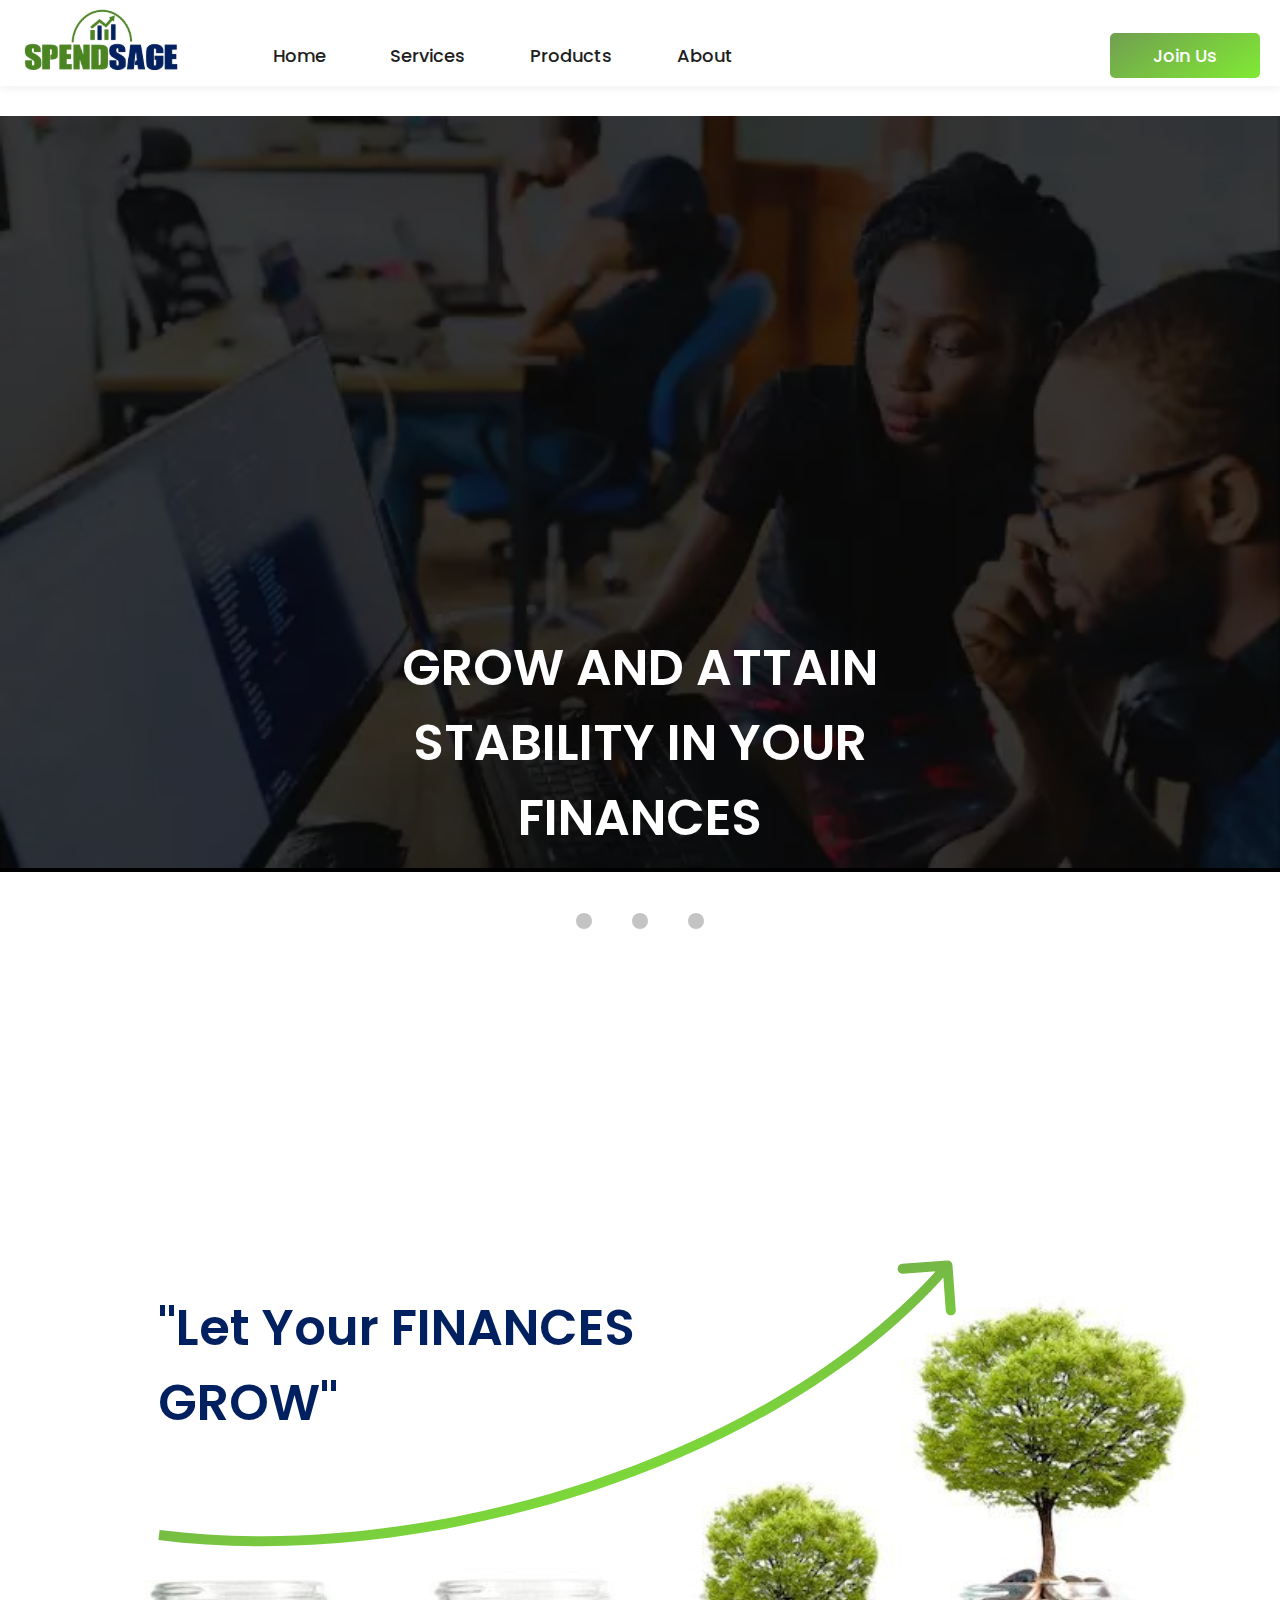
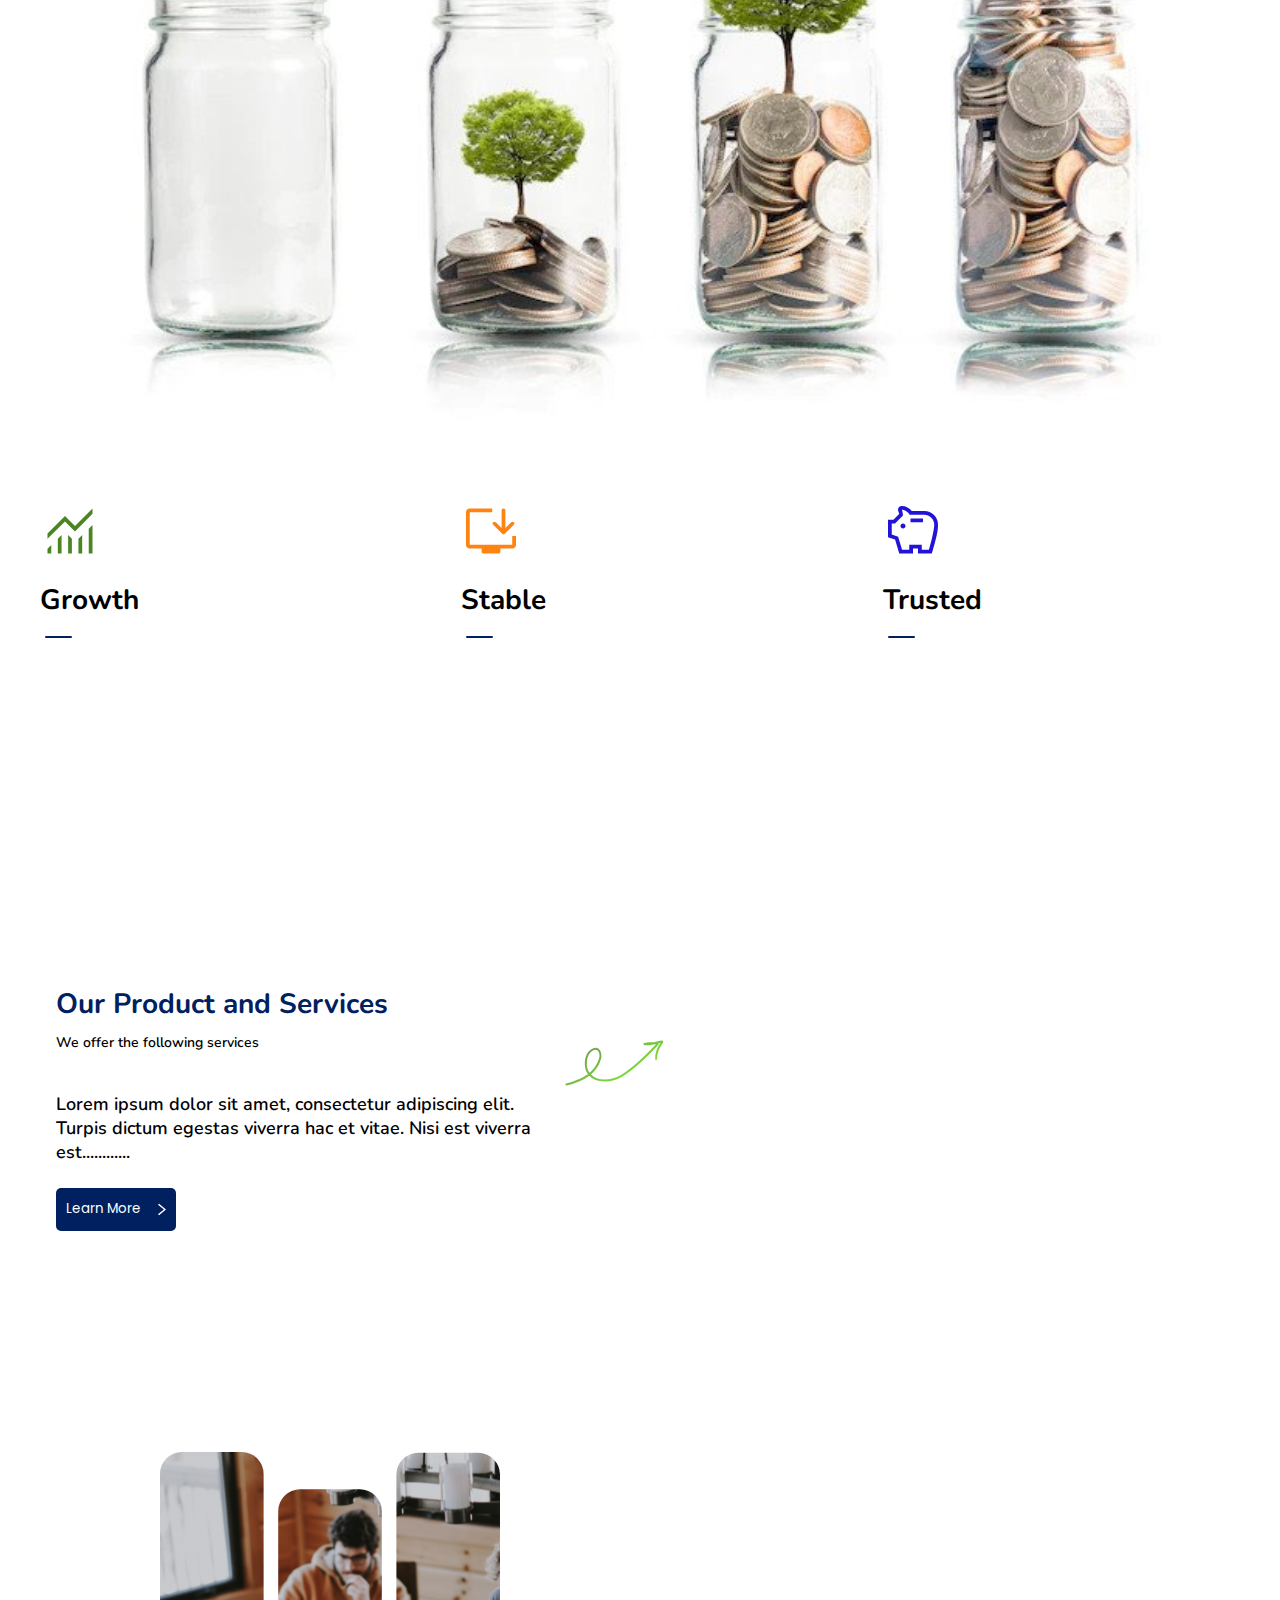
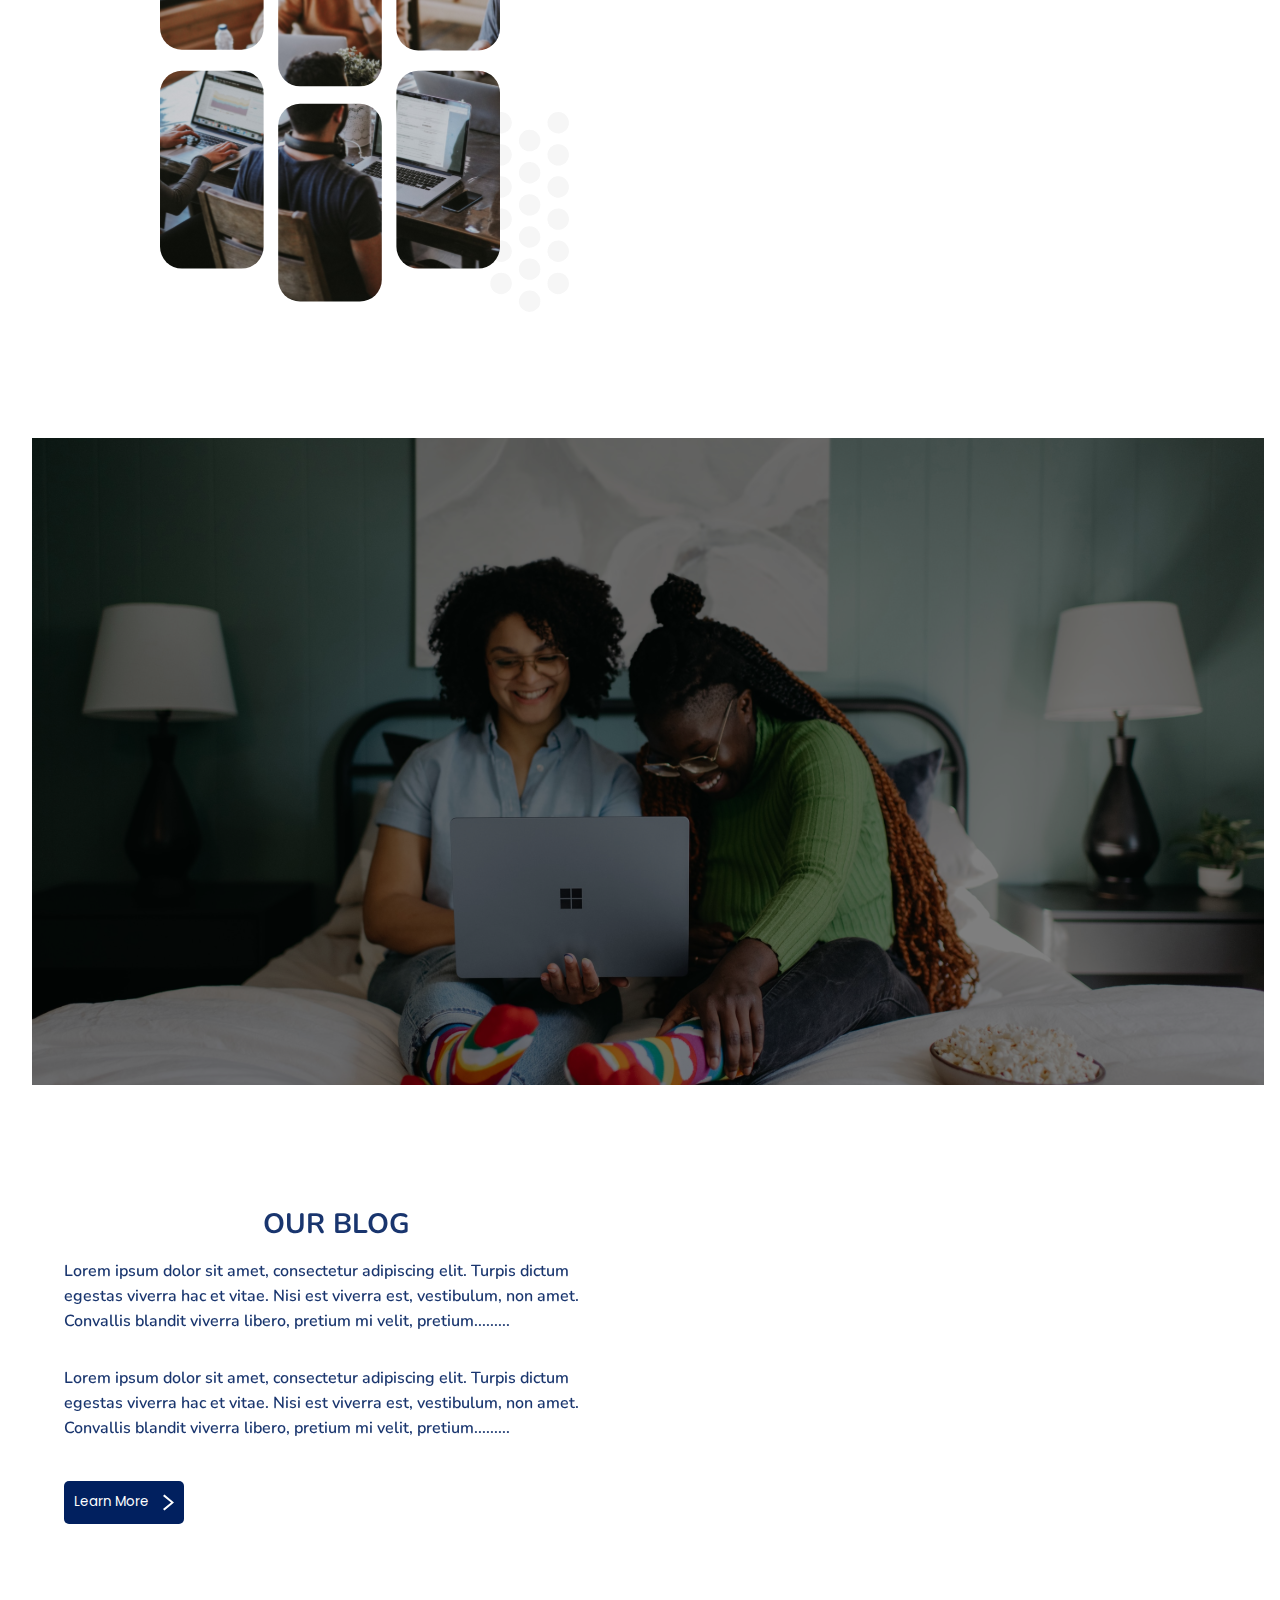
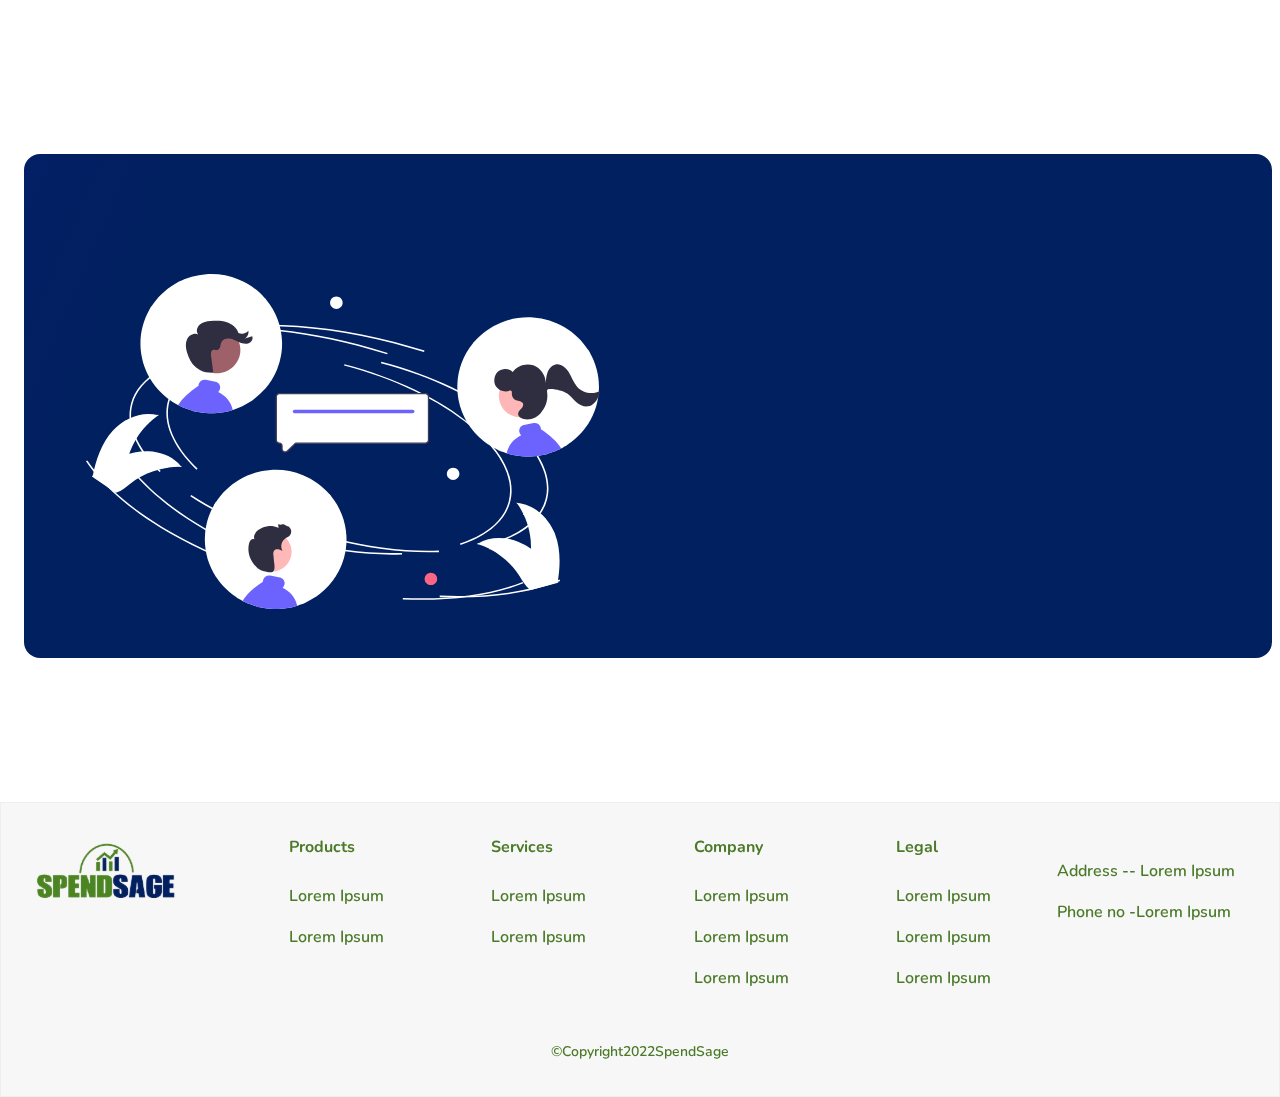
==== index.html @ b1bd59e9 "optimizations on image"" ====
<!DOCTYPE html>
<html lang="en">
  <head>
    <meta charset="UTF-8" />
    <meta http-equiv="X-UA-Compatible" content="IE=edge" />
    <meta name="viewport" content="width=device-width, initial-scale=1.0" />
    <meta name="description" content="Spendsage,
    A financial education and tech startup">

    <title>Home</title>
    <!-- favicon here -->
    <!-- <link
      rel="icon"
      type="image/png"
      sizes="32x32"
      href="./images/favicon-32x32.png"
    /> -->
    <link rel="stylesheet" href="./static/home/style.css" />
    <link rel="stylesheet" href="./static/base.css" />
    <link rel="preconnect" href="https://fonts.googleapis.com" />
    <link rel="preconnect" href="https://fonts.gstatic.com" crossorigin />
    <link
      href="https://fonts.googleapis.com/css2?family=Nunito:wght@400;500;600;700;800&family=Poppins:wght@400;500;600;700;800&display=swap"
      rel="stylesheet"
    />
    <link
      rel="stylesheet"
      href="https://cdnjs.cloudflare.com/ajax/libs/font-awesome/6.1.1/css/all.min.css"
      integrity="sha512-KfkfwYDsLkIlwQp6LFnl8zNdLGxu9YAA1QvwINks4PhcElQSvqcyVLLD9aMhXd13uQjoXtEKNosOWaZqXgel0g=="
      crossorigin="anonymous"
      referrerpolicy="no-referrer"
    />
  </head>
  <body class="">
    <header class="" id="header">
      <nav class="desktop desktop-nav">
        <div class="header">
          <a href="#" class=""
            ><img src="./static/assets/logo-desktop.svg" alt="logo"
          /></a>
          <div class="desktop-links">
            <div class="a-links">
              <a href="#" class="">Home</a>
              <a href="#" class="dropdown-desktop services" onclick="showUnderServices()">
                Services
                <i class="fa-solid fa-angle-down"></i>
              </a>
              <a href="#" class="dropdown-desktop products" onclick="showUnderProducts()">
                Products
                <i class="fa-solid fa-angle-down"></i>
              </a>
              <a href="./about/about.html" class="">About</a>
            </div>
            <div class="desktop-btn">
              <a href="#"><button class="ripple">Join Us</button></a>
            </div>
          </div>
        </div>
      </nav>
      <nav class="mobile">
        <div class="m-logo">
          <a href="#" class="logo"
            ><img src="./static/assets/logo-mobile.svg" alt="logo"
          /></a>
        </div>
        <div class="bars">
          <svg
            width="40"
            height="40"
            viewBox="0 0 40 40"
            onclick="show()"
            fill="none"
            xmlns="http://www.w3.org/2000/svg"
            class="menu"
          >
            <path
              d="M20 30H5V26.6667H20V30ZM35 21.6667H5V18.3333H35V21.6667ZM35 13.3333H20V10H35V13.3333Z"
              fill="#01205F"
            />
          </svg>
        </div>
      </nav>
    </header>
    <main class="">
      <div class="mobile-dropdown mobile visible">
        <div class="nothing" onclick="noShow()"></div>
        <div class="dropdown-div left">
          <div class="drop-down-content">
            <div class="mobile-links">
              <div class="mobicon">
                <svg
                  width="70"
                  height="70"
                  viewBox="0 0 70 70"
                  fill="none"
                  xmlns="http://www.w3.org/2000/svg"
                >
                  <circle cx="35" cy="35" r="34.5" stroke="#fff" />
                  <path
                    d="M35.2666 33.1166C35.1 33.1 34.9 33.1 34.7166 33.1166C30.75 32.9833 27.6 29.7333 27.6 25.7333C27.6 21.65 30.9 18.3333 35 18.3333C39.0833 18.3333 42.4 21.65 42.4 25.7333C42.3833 29.7333 39.2333 32.9833 35.2666 33.1166Z"
                    stroke="#fff"
                    stroke-width="1.5"
                    stroke-linecap="round"
                    stroke-linejoin="round"
                  />
                  <path
                    d="M26.9333 39.2667C22.9 41.9667 22.9 46.3667 26.9333 49.05C31.5167 52.1167 39.0333 52.1167 43.6167 49.05C47.65 46.35 47.65 41.95 43.6167 39.2667C39.05 36.2167 31.5333 36.2167 26.9333 39.2667Z"
                    stroke="#fff"
                    stroke-width="1.5"
                    stroke-linecap="round"
                    stroke-linejoin="round"
                  />
                </svg>
                <div class="circle" onclick="noShow()">
                  <i class="fa-solid fa-xmark"></i>
                </div>
              </div>
              <div class="not">
                <div class="home">
                  <a href="#" class="">Home</a>
                </div>
                <div class="">
                  <a href="./about/about.html">About</a>
                </div>
                <div class="services">
                  <a href="#" class="dropdown-mobile">
                    Services
                    <i class="fa-solid fa-angle-down direction"></i>
                  </a>
                  <div class="under-services hide">
                    <div class="admissions">
                      <a href="#" class="dropdown-mobile">
                        Admissions
                        <i class="fa-solid fa-angle-down direction"></i>
                      </a>
                      <span class="under-admissions hide">
                        <a href="#">FreeLearn</a>
                        <a href="#">SageLearn</a>
                      </span>
                    </div>
                    <a href="#" class="dropdown-mobile">Consultancy</a>
                  </div>
                </div>
                <div class="products">
                  <a href="#" class="dropdown-mobile">
                    Products
                    <i class="fa-solid fa-angle-down direction"></i>
                  </a>
                  <span class="under-products hide">
                    <a href="#">E-Journal</a>
                    <a href="#">SaveSage</a>
                  </span>
                </div>
              </div>
              <div class="mobile-btn">
                <a href="#"><button class="ripple">Join Us</button></a>
              </div>
            </div>
          </div>
        </div>
      </div>
      <div class="desktop-services desktop desktop-dropdown hide">
        <div class="dunder-services">
          <div class="container">
            <a href="#" class=""><h4>FreeLearn</h4></a>
            <a href="#" class=""><h4>SageLearn</h4></a>
            <a href="#" class=""><h4>Consultancy</h4></a>
          </div>
        </div>
      </div>
      <div class="desktop-products desktop desktop-dropdown hide">
        <div class="dunder-products">
          <div class="container">
            <a href="#" class=""><h4>E-Journal</h4></a>
            <a href="#" class=""><h4>E-finance</h4></a>
            <a href="#" class=""><h4>More</h4></a>
          </div>
        </div>
      </div>
      <div class="main">
        
        <div class="hero desktop">
          <div class="intro">
            <h1 class="">
              GROW AND ATTAIN<br />STABILITY IN YOUR<br />
              FINANCES
            </h1>
          </div>
          <div class="slider">
            <!-- <div class="darken desktop"></div> -->
            <div class="slides">
              <input type="radio" name="radio-btn" id="radio1" />
              <input type="radio" name="radio-btn" id="radio2" />
              <input type="radio" name="radio-btn" id="radio3" />
              <!-- slide images start -->
              <div class="slide first">
                <img src="./static/assets/desktop/bg1.webp" alt="we teach finance" />
              </div>
              <div class="slide">
                <img src="./static/assets/desktop/bg2.webp" alt="confidence and stability" />
              </div>
              <div class="slide">
                <img src="./static/assets/desktop/bg3.webp" alt="growth" />
              </div>
              <!-- slide images end -->

              <!-- automatic navigation -->
              <!-- automatic naviagation end -->
            </div>
            <div class="nav-auto">
              <div class="auto-btn1"></div>
              <div class="auto-btn2"></div>
              <div class="auto-btn3"></div>
            </div>
            <!-- manual navigation starts -->
            <div class="nav-manual">
              <label for="radio1" class="manual-btn"></label>
              <label for="radio2" class="manual-btn"></label>
              <label for="radio3" class="manual-btn"></label>
            </div>
          </div>
        </div>
        <div class="m-hero mobile">
          <div class="intro">
            <h1 class="">
              GROW and ATTAIN<br />Stability in YOUR<br />
              FINANCES
            </h1>
          </div>
          <div class="m-slider">
            <div class="m-slides">
              <input type="radio" name="m-radio-btn" id="m-radio1" />
              <input type="radio" name="m-radio-btn" id="m-radio2" />
              <input type="radio" name="m-radio-btn" id="m-radio3" />
              <!-- slide images start -->
              <div class="m-slide mfirst">
                <img src="./static/assets/mobile/bg1.webp" />
              </div>
              <div class="m-slide">
                <img src="./static/assets/mobile/bg2.webp" />
              </div>
              <div class="m-slide">
                <img src="./static/assets/mobile/bg3.webp" />
              </div>
              <!-- slide images end -->

              <!-- automatic navigation -->
              <div class="m-nav-auto">
                <div class="auto-btn1"></div>
                <div class="auto-btn2"></div>
                <div class="auto-btn3"></div>
              </div>
              <!-- automatic naviagation end -->
            </div>
          </div>
        </div>
      </div>
  
      <div class="sections">
        <section class="first-sec start">
          <div class="first-section">
            <div class="text">
              <h2>
                "Let Your FINANCES <br />
                GROW"
              </h2>
            </div>
            <div class="bent-arrow">
              <svg
                width="589"
                class="tab-arrow"
                height="228"
                viewBox="0 0 589 228"
                fill="none"
                xmlns="http://www.w3.org/2000/svg"
              >
                <path
                  d="M576.355 4.41062C575.635 1.74487 572.89 0.16796 570.224 0.888503L526.783 12.6305C524.117 13.351 522.54 16.0962 523.261 18.7619C523.981 21.4277 526.726 23.0046 529.392 22.2841L568.007 11.8467L578.444 50.461C579.164 53.1268 581.909 54.7037 584.575 53.9831C587.241 53.2626 588.818 50.5175 588.097 47.8517L576.355 4.41062ZM0.29554 223.451C85.9492 235.641 208.329 218.935 319.733 180.915C430.941 142.961 532.762 83.2401 575.864 8.2058L567.193 3.22478C525.981 74.9678 427.166 133.683 316.503 171.451C206.034 209.151 85.3069 225.449 1.70455 213.55L0.29554 223.451Z"
                  fill="url(#paint0_linear_256_1122)"
                />
                <defs>
                  <linearGradient
                    id="paint0_linear_256_1122"
                    x1="-18.1633"
                    y1="116.456"
                    x2="51.6586"
                    y2="321.517"
                    gradientUnits="userSpaceOnUse"
                  >
                    <stop stop-color="#4B8521" stop-opacity="0.79" />
                    <stop offset="1" stop-color="#79EA27" stop-opacity="0.94" />
                  </linearGradient>
                </defs>
              </svg>
              <svg
                width="235"
                class="mobile"
                height="85"
                viewBox="0 0 235 85"
                fill="none"
                xmlns="http://www.w3.org/2000/svg"
              >
                <path
                  d="M233.281 1.77116C233.222 0.963045 232.519 0.355825 231.711 0.414903L218.542 1.37762C217.734 1.43669 217.127 2.13969 217.186 2.94781C217.245 3.75593 217.948 4.36315 218.756 4.30407L230.462 3.44833L231.318 15.1542C231.377 15.9623 232.08 16.5695 232.888 16.5104C233.696 16.4513 234.303 15.7483 234.244 14.9402L233.281 1.77116ZM0.267675 82.4122C40.226 87.4534 85.9658 81.9147 127.893 67.9685C169.811 54.0255 208.057 31.6317 232.928 2.83715L230.708 0.91911C206.284 29.1961 168.554 51.3511 126.967 65.1842C85.3889 79.0142 40.0931 84.4791 0.63495 79.5011L0.267675 82.4122Z"
                  fill="url(#paint0_linear_113_1722)"
                />
                <defs>
                  <linearGradient
                    id="paint0_linear_113_1722"
                    x1="-6.01172"
                    y1="46.541"
                    x2="18.3873"
                    y2="121.593"
                    gradientUnits="userSpaceOnUse"
                  >
                    <stop stop-color="#4B8521" stop-opacity="0.79" />
                    <stop offset="1" stop-color="#79EA27" stop-opacity="0.94" />
                  </linearGradient>
                </defs>
              </svg>
              <svg
                class="desktop-arrow"
                width="798"
                height="287"
                viewBox="0 0 798 287"
                fill="none"
                xmlns="http://www.w3.org/2000/svg"
              >
                <path
                  d="M794.486 5.13549C794.285 2.38142 791.889 0.312013 789.135 0.513354L744.255 3.79428C741.501 3.99561 739.431 6.39145 739.633 9.14552C739.834 11.8996 742.23 13.969 744.984 13.7677L784.878 10.8513L787.794 50.7448C787.995 53.4989 790.391 55.5683 793.145 55.367C795.899 55.1656 797.969 52.7698 797.767 50.0157L794.486 5.13549ZM0.374335 279.961C136.552 297.141 292.434 278.265 435.323 230.736C578.179 183.218 708.522 106.9 793.284 8.76839L785.716 2.23169C702.478 98.5998 573.897 174.104 432.166 221.248C290.468 268.38 136.1 287.005 1.62601 270.039L0.374335 279.961Z"
                  fill="url(#paint0_linear_113_1085)"
                />
                <defs>
                  <linearGradient
                    id="paint0_linear_113_1085"
                    x1="-21.0259"
                    y1="157.711"
                    x2="62.1261"
                    y2="413.49"
                    gradientUnits="userSpaceOnUse"
                  >
                    <stop stop-color="#4B8521" stop-opacity="0.79" />
                    <stop offset="1" stop-color="#79EA27" stop-opacity="0.94" />
                  </linearGradient>
                </defs>
              </svg>
            </div>
            <div class="grow">
              <img
                src="./static/assets/desktop/plant_growing.svg"
                alt="growing plants"
                class="desktop"
              />
              <img
                src="./static/assets/mobile/mobile_plant.svg"
                alt="growing plants"
                class="mobile"
              />
              <div class="floater">
                <a href="#header"><p>
                  <svg class="" width="16" height="16" viewBox="0 0 16 16" fill="" xmlns="http://www.w3.org/2000/svg">
                    <path d="M5.96348 7.31938C5.78694 7.49592 5.50071 7.49592 5.32418 7.31938C5.14764 7.14284 5.14764 6.85662 5.32418 6.68008L7.73513 4.26912C7.91167 4.09258 8.1979 4.09258 8.37444 4.26912L10.7854 6.68008C10.9619 6.85662 10.9619 7.14285 10.7854 7.31938C10.6089 7.49592 10.3226 7.49592 10.1461 7.31938L8.50684 5.68013L8.50684 11.5203C8.50684 11.7699 8.30445 11.9723 8.05479 11.9723C7.80512 11.9723 7.60273 11.7699 7.60273 11.5203L7.60273 5.68013L5.96348 7.31938Z" fill="white"/>
                    </svg>
                  <small>Back to top</small>         
                </p></a>
              </div>
            </div>
          </div>
        </section>
      </div>
      <section class="second">
        <div class="grid">
          <div class="grid-one">
            <svg
              width="60"
              height="60"
              viewBox="0 0 60 60"
              fill="none"
              xmlns="http://www.w3.org/2000/svg"
            >
              <path
                d="M7.5 52.5V47.75L11.25 44V52.5H7.5ZM17.8125 52.5V37.75L21.5625 34V52.5H17.8125ZM28.125 52.5V34L31.875 37.8125V52.5H28.125ZM38.4375 52.5V37.8125L42.1875 34.0625V52.5H38.4375ZM48.75 52.5V27.75L52.5 24V52.5H48.75ZM7.5 37.75V32.4375L25 15.0625L35 25.0625L52.5 7.5V12.8125L35 30.375L25 20.375L7.5 37.75Z"
                fill="#4B8521"
              />
            </svg>
            <h4>Growth</h4>
            <div class="line">
              <svg
                width="27"
                height="2"
                viewBox="0 0 27 2"
                fill="none"
                xmlns="http://www.w3.org/2000/svg"
              >
                <line
                  x1="1"
                  y1="1"
                  x2="26"
                  y2="1"
                  stroke="#01205F"
                  stroke-width="2"
                  stroke-linecap="round"
                />
              </svg>
            </div>
            <div class="some-text">
              <p class="go-left">
                Lorem ipsum dolor sit amet, consectetur adipiscing elit.
                Sagittis, praesent quisque id diam. Enim, nibh ornare adipiscing
                sed fringilla fringilla imperdiet.
              </p>
            </div>
          </div>
          <div class="grid-two">
            <svg
              width="60"
              height="60"
              viewBox="0 0 60 60"
              fill="none"
              xmlns="http://www.w3.org/2000/svg"
            >
              <path
                d="M22.5 52.5C21.9583 52.5 21.5104 52.3229 21.1562 51.9688C20.8021 51.6146 20.625 51.1667 20.625 50.625V47.5H8.75C7.70833 47.5 6.82292 47.1354 6.09375 46.4062C5.36458 45.6771 5 44.7917 5 43.75V11.25C5 10.2083 5.36458 9.32292 6.09375 8.59375C6.82292 7.86458 7.70833 7.5 8.75 7.5H31.25V11.25H8.75V43.75H51.25V35H55V43.75C55 44.7917 54.6354 45.6771 53.9062 46.4062C53.1771 47.1354 52.2917 47.5 51.25 47.5H39.375V50.625C39.375 51.1667 39.1979 51.6146 38.8438 51.9688C38.4896 52.3229 38.0417 52.5 37.5 52.5H22.5ZM42.5 33.3125C42.25 33.3125 42.0208 33.2813 41.8125 33.2188C41.6042 33.1563 41.3958 33.0208 41.1875 32.8125L32.1875 23.8125C31.8125 23.4375 31.625 23 31.625 22.5C31.625 22 31.8125 21.5625 32.1875 21.1875C32.5625 20.8125 33 20.625 33.5 20.625C34 20.625 34.4375 20.8125 34.8125 21.1875L40.625 27V9.375C40.625 8.83333 40.8021 8.38542 41.1562 8.03125C41.5104 7.67708 41.9583 7.5 42.5 7.5C43.0417 7.5 43.4896 7.67708 43.8438 8.03125C44.1979 8.38542 44.375 8.83333 44.375 9.375V27L50.1875 21.1875C50.5625 20.8125 51 20.625 51.5 20.625C52 20.625 52.4375 20.8125 52.8125 21.1875C53.1875 21.5625 53.375 22 53.375 22.5C53.375 23 53.1875 23.4375 52.8125 23.8125L43.8125 32.8125C43.6042 33.0208 43.3958 33.1563 43.1875 33.2188C42.9792 33.2813 42.75 33.3125 42.5 33.3125V33.3125Z"
                fill="#FF8310"
              />
            </svg>
            <h4>Stable</h4>
            <div class="line">
              <svg
                width="27"
                height="2"
                viewBox="0 0 27 2"
                fill="none"
                xmlns="http://www.w3.org/2000/svg"
              >
                <line
                  x1="1"
                  y1="1"
                  x2="26"
                  y2="1"
                  stroke="#01205F"
                  stroke-width="2"
                  stroke-linecap="round"
                />
              </svg>
            </div>
            <div class="some-text">
              <p class="go-left">
                Lorem ipsum dolor sit amet, consectetur adipiscing elit.
                Sagittis, praesent quisque id diam. Enim, nibh ornare adipiscing
                sed fringilla fringilla imperdiet.
              </p>
            </div>
          </div>
          <div class="grid-three">
            <svg
              width="60"
              height="60"
              viewBox="0 0 60 60"
              fill="none"
              xmlns="http://www.w3.org/2000/svg"
            >
              <path
                d="M20 27.5C19.2917 27.5 18.6979 27.2604 18.2188 26.7812C17.7396 26.3021 17.5 25.7083 17.5 25C17.5 24.2917 17.7396 23.6979 18.2188 23.2188C18.6979 22.7396 19.2917 22.5 20 22.5C20.7083 22.5 21.3021 22.7396 21.7812 23.2188C22.2604 23.6979 22.5 24.2917 22.5 25C22.5 25.7083 22.2604 26.3021 21.7812 26.7812C21.3021 27.2604 20.7083 27.5 20 27.5ZM40 21.25H27.5V17.5H40V21.25ZM48.75 52.5C50 48.375 51.0208 44.8333 51.8125 41.875C52.6042 38.9167 53.2396 36.3438 53.7187 34.1563C54.1979 31.9688 54.5313 30.0625 54.7188 28.4375C54.9063 26.8125 55 25.25 55 23.75C55 19.9167 53.6667 16.6667 51 14C48.3333 11.3333 45.0833 10 41.25 10H28.75C27.625 8.5 26.1979 7.29167 24.4688 6.375C22.7396 5.45833 20.8333 5 18.75 5C17.7083 5 16.8229 5.36458 16.0938 6.09375C15.3646 6.82292 15 7.70833 15 8.75C15 9 15.0313 9.25 15.0938 9.5C15.1563 9.75 15.2292 9.97917 15.3125 10.1875C15.4792 10.6458 15.6354 11.1042 15.7812 11.5625C15.9271 12.0208 16.0417 12.5208 16.125 13.0625L10.4375 18.75H5V36.1875L12.0625 38.5L16.25 52.5H30V47.5H35V52.5H48.75ZM45.9375 48.75H38.75V43.75H26.25V48.75H19.0625L15.125 35.625L8.75 33.4375V22.5H12L20 14.5C19.9583 13.7917 19.8437 12.9271 19.6562 11.9062C19.4687 10.8854 19.2083 9.75 18.875 8.5C20.6667 8.95833 22.25 9.64583 23.625 10.5625C25 11.4792 26 12.5417 26.625 13.75H41.25C44 13.75 46.3542 14.7292 48.3125 16.6875C50.2708 18.6458 51.25 21 51.25 23.75C51.25 25.5 50.7917 28.5521 49.875 32.9063C48.9583 37.2604 47.6458 42.5417 45.9375 48.75Z"
                fill="#2213D7"
              />
            </svg>
            <h4>Trusted</h4>
            <div class="line">
              <svg
                width="27"
                height="2"
                viewBox="0 0 27 2"
                fill="none"
                xmlns="http://www.w3.org/2000/svg"
              >
                <line
                  x1="1"
                  y1="1"
                  x2="26"
                  y2="1"
                  stroke="#01205F"
                  stroke-width="2"
                  stroke-linecap="round"
                />
              </svg>
            </div>
            <div class="some-text">
              <p class="go-left">
                Lorem ipsum dolor sit amet, consectetur adipiscing elit.
                Sagittis, praesent quisque id diam. Enim, nibh ornare adipiscing
                sed fringilla fringilla imperdiet.
              </p>
            </div>
          </div>
        </div>
      </section>
      <section class="pands">
        <div class="cont">
          <div class="pands-1">
            <h4>Our Product and Services</h4>
            <p style="font-size: 14px">We offer the following services</p>
            <p class="spaced desktop">
              Lorem ipsum dolor sit amet, consectetur adipiscing elit. Turpis
              dictum egestas viverra hac et vitae. Nisi est viverra
              est............
            </p>
            <svg
              class="arrow desktop"
              width="99"
              heig
              ht="46"
              viewBox="0 0 99 46"
              fill="none"
              xmlns="http://www.w3.org/2000/svg"
            >
              <path
                d="M1.37564 44.417C16.6365 40.9515 30.3038 34.6203 34.9839 18.8785C36.5593 13.5794 33.8225 5.2036 26.5279 10.3042C19.7518 15.0422 19.0366 27.4929 24.0734 33.852C31.632 43.3948 47.3679 41.4547 56.4838 35.9446C70.5872 27.42 81.2002 16.385 92.4428 4.29685C94.7328 1.83457 73.7048 4.16848 80.9698 4.28621C86.0976 4.36931 90.3813 3.12492 95.2407 1.69978C98.7399 0.673558 96.8497 2.51583 95.3354 4.86971C92.8744 8.69522 90.9845 14.2613 91.182 18.8786"
                stroke="url(#paint0_linear_170_1441)"
                stroke-width="2"
                stroke-linecap="round"
              />
              <defs>
                <linearGradient
                  id="paint0_linear_170_1441"
                  x1="-6"
                  y1="19.2676"
                  x2="21.3632"
                  y2="69.1072"
                  gradientUnits="userSpaceOnUse"
                >
                  <stop stop-color="#4B8521" stop-opacity="0.79" />
                  <stop offset="1" stop-color="#79EA27" stop-opacity="0.94" />
                </linearGradient>
              </defs>
            </svg>
            <svg
              class="arrow mobile"
              width="27"
              height="36"
              viewBox="0 0 27 36"
              fill="none"
              xmlns="http://www.w3.org/2000/svg"
            >
              <path
                d="M1.12928 0.910897C3.70138 6.68381 7.28598 11.5988 13.9011 12.2086C16.128 12.4139 19.2379 10.6672 16.6414 8.18011C14.2295 5.86978 9.2315 6.57077 7.1024 9.06932C3.90734 12.8188 5.91123 18.9006 8.81305 22.077C13.3025 26.9913 18.5146 30.3241 24.1941 33.8231C25.351 34.5358 22.7758 26.3883 23.2987 29.2762C23.6678 31.3146 24.4976 32.9136 25.4443 34.7264C26.126 36.0318 25.2466 35.4285 24.1935 35.0146C22.4821 34.3419 20.1247 34.0331 18.3075 34.4764"
                stroke="url(#paint0_linear_113_1751)"
                stroke-width="0.81763"
                stroke-linecap="round"
              />
              <defs>
                <linearGradient
                  id="paint0_linear_113_1751"
                  x1="10.5332"
                  y1="-4"
                  x2="-7.08899"
                  y2="10.8001"
                  gradientUnits="userSpaceOnUse"
                >
                  <stop stop-color="#4B8521" stop-opacity="0.79" />
                  <stop offset="1" stop-color="#79EA27" stop-opacity="0.94" />
                </linearGradient>
              </defs>
            </svg>
            <div class="btn">
              <a href="#" class="desktop">
                <button class="abutton">
                  Learn More
                  <svg
                    width="11"
                    height="17"
                    viewBox="0 0 11 17"
                    fill="none"
                    xmlns="http://www.w3.org/2000/svg"
                  >
                    <path
                      d="M1.45833 16.5L11 8.49992L1.45833 0.515625L0 2L8.05729 8.49992L0 15.0156L1.45833 16.5Z"
                      fill="white"
                    />
                  </svg>
                </button>
              </a>
            </div>
          </div>
          <div class="pands-2 hidden">
            <div class="go-left div-one">
              <img src="./static/assets/desktop/sagelearn.svg" alt="sagelearn" class="" />
            </div>
            <div class="go-right div-two">
              <img
                src="./static/assets/desktop/freelearn.svg"
                alt="freelearn"
                class="go-down"
              />
            </div>
          </div>
          <p class="spaced mobile">
            Lorem ipsum dolor sit amet, consectetur adipiscing elit. Turpis
            dictum egestas viverra hac et vitae. Nisi est viverra
            est............
          </p>
          <div class="btn">
            <a href="#" class="mobile">
              <button class="abutton">
                Learn More
                <svg
                  width="11"
                  height="17"
                  viewBox="0 0 11 17"
                  fill="none"
                  xmlns="http://www.w3.org/2000/svg"
                >
                  <path
                    d="M1.45833 16.5L11 8.49992L1.45833 0.515625L0 2L8.05729 8.49992L0 15.0156L1.45833 16.5Z"
                    fill="white"
                  />
                </svg>
              </button>
            </a>
          </div>
        </div>
      </section>
      <div class="aboutus">
        <section class="">
          <div class="text go-right">
            <h4>ABOUT US</h4>
            <p>
              Lorem ipsum dolor sit amet, consectetur adipiscing elit. Turpis
              dictum egestas viverra hac et vitae. Nisi est viverra est,
              vestibulum, non amet. Convallis blandit viverra libero, pretium mi
              velit, pretium.
            </p>
            <p class="desktop">
              Lorem ipsum dolor sit amet, consectetur adipiscing elit. Turpis
              dictum egestas viverra hac et vitae. Nisi est viverra est,
              vestibulum, non amet. Convallis blandit viverra libero, pretium mi
              velit, pretium.
            </p>
            <div class="desktop btn">
              <a href="./about/about.html" class="desktop">
                <button class="abutton">
                  Learn More
                  <svg
                    width="11"
                    height="17"
                    viewBox="0 0 11 17"
                    fill="none"
                    xmlns="http://www.w3.org/2000/svg"
                  >
                    <path
                      d="M1.45833 16.5L11 8.49992L1.45833 0.515625L0 2L8.05729 8.49992L0 15.0156L1.45833 16.5Z"
                      fill="white"
                    />
                  </svg>
                </button>
              </a>
            </div>
          </div>
          <div class="masked">
            <div class="relativ">
              <img
                src="./static/assets/masked.svg"
                alt="masked image"
                class="masked-img"
              />
              <div class="desktop under-masked">
                <img src="./static/assets/under.svg" alt="under masked" class="" />
              </div>
            </div>
          </div>
          <div class="mobile btn">
            <a href="./about/about.html" class="mobile">
              <button class="abutton">
                Learn More
                <svg
                  width="11"
                  height="17"
                  viewBox="0 0 11 17"
                  fill="none"
                  xmlns="http://www.w3.org/2000/svg"
                >
                  <path
                    d="M1.45833 16.5L11 8.49992L1.45833 0.515625L0 2L8.05729 8.49992L0 15.0156L1.45833 16.5Z"
                    fill="white"
                  />
                </svg>
              </button>
            </a>
          </div>
        </section>
      </div>
      <section class="vision">
        <div class="vision-img">
          <img
            src="./static/assets/desktop/vision_and_mission.svg"
            alt="vision and mission image"
            class="desktop-image"
          />
          <img
            src="./static/assets/desktop/vision_and_mission.svg"
            alt="vision and mission image"
            class="tab"
          />
          <img
            src="./static/assets/mobile/vision_and_mission.svg"
            alt="vision and mission image"
            class="mobile"
          />
          <div class="vision-grid">
            <div class="one hidden">
              <div class="transparent go-left">
                <h4>OUR VISION</h4>
                <p>
                  Lorem ipsum dolor sit amet, consectetur adipiscing elit.
                  Turpis dictum egestas viverra hac et vitae. Nisi est viverra
                  est, vestibulum, non amet. Convallis blandit viverra libero,
                  pretium mi velit, pretium.
                </p>
                <p class="godown">
                  Lorem ipsum dolor sit amet, consectetur adipiscing elit.
                  Turpis dictum egestas viverra hac et vitae. Nisi est viverra
                  est, vestibulum, non amet. Convallis blandit viverra libero,
                  pretium mi velit, pretium.
                </p>
                <div class="btn">
                  <a href="#" class="">
                    <button class="abutton">
                      Learn More
                      <svg
                        width="11"
                        height="17"
                        viewBox="0 0 11 17"
                        fill="none"
                        xmlns="http://www.w3.org/2000/svg"
                      >
                        <path
                          d="M1.45833 16.5L11 8.49992L1.45833 0.515625L0 2L8.05729 8.49992L0 15.0156L1.45833 16.5Z"
                          fill="white"
                        />
                      </svg>
                    </button>
                  </a>
                </div>
              </div>
            </div>
            <div class="two hidden">
              <div class="transparent desktop go-right">
                <h4>OUR MISSION</h4>
                <p>
                  Lorem ipsum dolor sit amet, consectetur adipiscing elit.
                  Turpis dictum egestas viverra hac et vitae. Nisi est viverra
                  est, vestibulum, non amet. Convallis blandit viverra libero,
                  pretium mi velit, pretium.
                </p>
                <p class="godown">
                  Lorem ipsum dolor sit amet, consectetur adipiscing elit.
                  Turpis dictum egestas viverra hac et vitae. Nisi est viverra
                  est, vestibulum, non amet. Convallis blandit viverra libero,
                  pretium mi velit, pretium.
                </p>
                <div class="btn desktop">
                  <a href="./about/about.html" class="desktop">
                    <button class="abutton">
                      Learn More
                      <svg
                        width="11"
                        height="17"
                        viewBox="0 0 11 17"
                        fill="none"
                        xmlns="http://www.w3.org/2000/svg"
                      >
                        <path
                          d="M1.45833 16.5L11 8.49992L1.45833 0.515625L0 2L8.05729 8.49992L0 15.0156L1.45833 16.5Z"
                          fill="white"
                        />
                      </svg>
                    </button>
                  </a>
                </div>
              </div>
            </div>
          </div>
        </div>
        <div class="vision-img mobile" style="margin-top: 24px">
          <img
            src="./static/assets/mobile/vision_and_mission2.svg"
            alt="vision and mission image"
            class="mobile"
          />
          <div class="vision-grid mobile hidden">
            <div class="transparent go-right mobile2" style="margin-top: 40px">
              <h4>OUR MISSION</h4>
              <p>
                Lorem ipsum dolor sit amet, consectetur adipiscing elit. Turpis
                dictum egestas viverra hac et vitae. Nisi est viverra est,
                vestibulum, non amet. Convallis blandit viverra libero, pretium
                mi velit, pretium.
              </p>
              <p>
                Lorem ipsum dolor sit amet, consectetur adipiscing elit. Turpis
                dictum egestas viverra hac et vitae. Nisi est viverra est,
                vestibulum, non amet. Convallis blandit viverra libero, pretium
                mi velit, pretium.
              </p>
              <div class="btn mobile">
                <a href="./about/about.html" class="mobile">
                  <button class="abutton">
                    Learn More
                    <svg
                      width="11"
                      height="17"
                      viewBox="0 0 11 17"
                      fill="none"
                      xmlns="http://www.w3.org/2000/svg"
                    >
                      <path
                        d="M1.45833 16.5L11 8.49992L1.45833 0.515625L0 2L8.05729 8.49992L0 15.0156L1.45833 16.5Z"
                        fill="white"
                      />
                    </svg>
                  </button>
                </a>
              </div>
            </div>
          </div>
        </div>
      </section>
      <section class="blog">
        <div class="blog-div">
          <h4 class="h-four">OUR BLOG</h4>
          <p class="h-p">
            Lorem ipsum dolor sit amet, consectetur adipiscing elit. Turpis
            dictum egestas viverra hac et vitae. Nisi est viverra est,
            vestibulum, non amet. Convallis blandit viverra libero, pretium mi
            velit, pretium.........
          </p>
          <p class="h-p">
            Lorem ipsum dolor sit amet, consectetur adipiscing elit. Turpis
            dictum egestas viverra hac et vitae. Nisi est viverra est,
            vestibulum, non amet. Convallis blandit viverra libero, pretium mi
            velit, pretium.........
          </p>
          <div class="btn desktop">
            <a href="#" class="desktop">
              <button class="abutton">
                Learn More
                <svg
                  width="11"
                  height="17"
                  viewBox="0 0 11 17"
                  fill="none"
                  xmlns="http://www.w3.org/2000/svg"
                >
                  <path
                    d="M1.45833 16.5L11 8.49992L1.45833 0.515625L0 2L8.05729 8.49992L0 15.0156L1.45833 16.5Z"
                    fill="white"
                  />
                </svg>
              </button>
            </a>
          </div>
        </div>
        <div class="blog-svg go-right">
          <img src="./static/assets/Illustrations/blog.svg" alt="blog" class="">
        </div>
        <div class="btn mobile">
          <a href="#" class="mobile">
            <button class="abutton">
              Learn More
              <svg
                width="11"
                height="17"
                viewBox="0 0 11 17"
                fill="none"
                xmlns="http://www.w3.org/2000/svg"
              >
                <path
                  d="M1.45833 16.5L11 8.49992L1.45833 0.515625L0 2L8.05729 8.49992L0 15.0156L1.45833 16.5Z"
                  fill="white"
                />
              </svg>
            </button>
          </a>
        </div>
      </section>
      <section class="joinus">
        <div class="blue">
          <div class="joinus-svg go-left">
            <img src="./static/assets/Illustrations/blogsvg.svg" alt="community" class="">
          </div>
          <div class="paddit">
            <div class="joinus-text go-right">
              <h4 class="h-four">JOIN OUR COMMUNITY</h4>
              <p class="h-p">
                Lorem ipsum dolor sit amet, consectetur adipiscing elit. Turpis
                dictum egestas viverra hac et vitae. Nisi est viverra est,
                vestibulum, non amet. Convallis blandit viverra libero, pretium mi
                velit, pretium.........
              </p>
              <div class="facebook-div">
                <a href="#" class="social">
                  <i class="fa-brands fa-facebook-f"></i>
                </a>
                <a href="#" class="shift underline">Facebook</a>                
              </div>
              <div class="telegram-div">
                <a href="#" class="social">
                  <i class="fa-brands fa-telegram"></i>
                </a>
                <a href="#" class="shift underline" style="margin-left: 10px;">Telegram</a>
              </div>
              <p class="h-four small">You can also follow our handle</p>
              <div class="two-links">
                <div class="insta">
                  <a href="#" class="social">
                    <i class="fa-brands fa-instagram"></i>
                  </a>
                  <a href="#" class="shift-again underline">Instagram</a>
                </div>
                <div class="shift linkedin">
                  <a href="#" class="social">
                    <i class="fa-brands fa-linkedin-in"></i>                                                       
                  </a>
                  <a href="#" class="shift-again underline">LinkedIn</a>
                </div>
              </div>
            </div>
          </div>
        </div>
      </section>
    </main>
    <footer class="">
      <div class="footer">
        <div class="footer-logo">
          <a href="#" class="desktop"
            ><img src="./static/assets/logo-desktop.svg" alt="logo"
          /></a>
          <a href="#" class="mobile"
            ><img src="./static/assets/logo-mobile.svg" alt="logo"
          /></a>
        </div>
        <div class="two similr">
          <h4 class="h-p ftrcolor">Products</h4>
          <div class="footer-sh">
            <a href="#" class=""><p class="h-p ftrcolor">Lorem Ipsum</p></a>
            <a href="#" class=""><p class="h-p ftrcolor">Lorem Ipsum</p></a>
          </div>
        </div>
        <div class="three similr">
          <h4 class="h-p ftrcolor">Services</h4>
          <div class="footer-sh">
            <a href="#" class=""><p class="h-p ftrcolor">Lorem Ipsum</p></a>
            <a href="#" class=""><p class="h-p ftrcolor">Lorem Ipsum</p></a>
          </div>
        </div>
        <div class="four similr">
          <h4 class="h-p ftrcolor">Company</h4>
          <div class="footer-sh">
            <a href="#" class=""><p class="h-p ftrcolor">Lorem Ipsum</p></a>
            <a href="#" class=""><p class="h-p ftrcolor">Lorem Ipsum</p></a>
            <a href="#" class=""><p class="h-p ftrcolor">Lorem Ipsum</p></a>
          </div>
        </div>
        <div class="five similr">
          <h4 class="h-p ftrcolor">Legal</h4>
          <div class="footer-sh">
            <a href="#" class=""><p class="h-p ftrcolor">Lorem Ipsum</p></a>
            <a href="#" class=""><p class="h-p ftrcolor">Lorem Ipsum</p></a>
            <a href="#" class=""><p class="h-p ftrcolor">Lorem Ipsum</p></a>
          </div>
        </div>
        <div class="six similr">
          <div class="footer-links">
            <a href="#" class="">
              <i class="fa-brands fa-linkedin-in"></i>
            </a>
            <a href="#" class="">
              <i class="fa-brands fa-facebook-f"></i>
            </a>
            <a href="#" class="">
              <i class="fa-brands fa-telegram"></i>
            </a>
            <a href="#" class="">
              <i class="fa-brands fa-instagram"></i>
            </a>
          </div>
          <div class="footer-sh">
            <a href="#" class=""><p class="h-p ftrcolor">Address -- Lorem Ipsum</p></a>
            <a href="#" class=""><p class="h-p ftrcolor">Phone no -Lorem Ipsum</p></a>
          </div>
        </div>
      </div>
      <div class="copyrite">
        <p class="h-p ftrcolor">&copy;Copyright2022SpendSage</p>
      </div>
    </footer>
    <script src="./static/home/slider.js"></script>
    <script src="./static/base_script.js"></script>
  </body>
</html>
---- static/home/style.css ----
/* hero slider section */
.fess {
  margin-left: 0;
}
.main{
  display: flex;
  flex-direction: column;
  justify-content: center;
  align-items: center;
  width: 100%;
}

.hero,
.m-hero {
  height: 100vh;
  display: flex;
  position: relative;
  font-family: "Fraunces", sans-serif;
}
.tab{
  display: none;
}
.m-hero {
  width: 100vw;
  height: auto;
}
.m-slider {
  width: 100vw;
  height: 100vh;
  overflow: hidden;
  position: relative;
}
.m-slides {
  display: flex;
  width: 500%;
}
.m-slide {
  width: 100vw;
  transition: 2s;
}
.m-slide img {
  width: 100%;
  height: 95vh;
}
.radio {
  position: absolute;
  top: 50%;
}
.desktop {
  display: none;
}
input[type="radio"] {
  display: none;
}
.hero h1 {
  width: 100%;
  display: flex;
  justify-content: center;
  color: #fff;
  font-size: 50px;
  position: absolute;
  line-height: 75px;
  font-family: "Poppins";
  font-style: normal;
  font-weight: 600;
}
.m-hero h1 {
  font-family: "Nunito";
  font-style: normal;
  font-weight: 700;
  font-size: 34px;
  line-height: 46px;
  text-align: center;
  color: #fff;
}
.manual-btn {
  border-radius: 10px;
  padding: 8px;
  transition: 1s;
  cursor: pointer;
}
#m-radio1:checked ~ .mfirst {
  margin-left: 0;
}
#m-radio2:checked ~ .mfirst {
  margin-left: -20%;
}
#m-radio3:checked ~ .mfirst {
  margin-left: -40%;
}
.m-nav-auto {
  position: absolute;
  width: 100%;
  display: flex;
  justify-content: center;
  top: 64%;
}
.m-nav-auto div {
  background: #c4c4c4;
  border-radius: 10px;
  padding: 8px;
  transition: 1s;
}
.manual-btn:not(:first-child),
.m-nav-auto div:not(:first-child) {
  margin-left: 40px;
}
#m-radio1:checked ~ .m-nav-auto .auto-btn1 {
  background: #1236f0;
}
#m-radio2:checked ~ .m-nav-auto .auto-btn2 {
  background: #1236f0;
}
#m-radio3:checked ~ .m-nav-auto .auto-btn3 {
  background: #1236f0;
}
.intro {
  position: absolute;
  z-index: 3;
  display: flex;
  width: 100%;
  top: 42%;
  justify-content: center;
  align-items: center;
  text-align: center;
}
.slide img,
.m-slide img {
  opacity: 0.5;
}
.slide,
.m-slide {
  /* background: hsla(0, 0%, 0%, 0.6); */
  background: hsla(0, 0%, 0%);
}
/* hero slider end */

/* sections */
.sections {
  margin-top: 0;
  position: relative;
}
section {
  width: 100%;
  position: relative;
}
section h2 {
  font-family: "Poppins";
  font-style: normal;
  font-weight: 600;
  font-size: 21px;
  line-height: 30px;
  color: #01205f;
}
.first-section {
  position: relative;
}
.first-section .bent-arrow,
.first-section .text {
  position: absolute;
  top: 0;
  left: 40px;
  z-index: 5;
}
section .grow {
  position: absolute;
  top: 0;
}
section .grow {
  width: 100%;
}
.grow img {
  width: 100%;
}
.desktop-arrow,
.tab-arrow {
  display: none;
}
@keyframes grow {
  0% {
    width: 10%;
  }
  50% {
    width: 50%;
  }
  100% {
    width: 100%;
  }
}
.bent-arrow svg {
  animation: grow;
  animation-duration: 2s;
  animation-iteration-count: 5;
}
.first-sec{
  position: relative;
}
.second {
  position: relative;
  margin-top: 70%;
  display: flex;
  justify-content: center;
  /* padding: 24px; */
}
.grid h4 {
  font-size: 28px;
  font-weight: 700;
  margin-top: 16px;
}
.grid h4,
.grid p,
.pands h4,
.pands p,
.pands h3 {
  font-family: "Nunito";
}
.grid p {
  font-size: 18px;
  font-weight: 500;
  text-align: center;
  line-height: 25px;
  margin-top: 24px;
  padding: 8px;
}
.grid .some-text{
  overflow-x: hidden;
}

/* javascript class */
.go-up{
  transform: translateY(200%);
}
.go-right{
  transform: translateX(200%);
  transition: transform 0.3s ease-in;
}
.go-left{
  transform: translateX(-200%);
  transition: transform 0.5s ease-in;
}
.showit {
  transform: translateX(0);
}

/* javascript classes end */
.grid .line {
  padding: 5px;
}
.grid-one,
.grid-two,
.grid-three {
  display: flex;
  justify-content: center;
  align-items: center;
  flex-direction: column;
}
.grid-two,
.grid-three {
  margin-top: 32px;
}
.pands {
  position: relative;
  margin-top: 40px;
  display: flex;
  justify-content: center;
  align-items: center;
}
.pands-1 {
  position: relative;
}
.pands-1 .arrow {
  position: absolute;
}
.pands .cont {
  display: flex;
  flex-direction: column;
  justify-content: center;
  align-items: center;
}
.pands h4,
.aboutus h4 {
  font-size: 28px;
  font-weight: 700;
  text-align: center;
  color: #01205f;
  line-height: 25px;
}
.pands-1 p {
  margin-top: 16px;
}
.pands-1 .spaced {
  margin-top: 40px;
  /* margin-bottom: 24px; */
}
.pands p {
  text-align: center;
  font-size: 18px;
  font-weight: 600;
  font-family: "Nunito";
}
.pands-2 {
  display: flex;
  flex-direction: column;
  justify-content: center;
  align-items: center;
}
.pands-2 div img {
  width: 100%;
}
.cont div a {
  width: 200px;
  /* margin-top: 24px */
}
.cont .btn{
  margin-top: 24px;
}
.abutton{
  width: 120px;
  display: flex;
  align-items: center;
  justify-content: space-between;
  height: 43px;
  padding: 10px;
  background: #01205f;
  border-radius: 5px;
  color: #fff;
  cursor: pointer;
}
.abutton:hover{
  background: hsla(220, 98%, 19%,0.5);
}
.cont div a button svg {
  width: 8px;
}
.pands-1 .arrow {
  left: 10px;
  top: 30px;
}
.aboutus {
  padding-top: 72px;
  position: relative;
}
.aboutus section{
  overflow-x: hidden;
  overflow-y: hidden;
}
.aboutus h4 {
  color: #000;
  font-family: "Nunito";
}
.aboutus .text p {
  font-family: "Nunito";
  font-style: normal;
  font-weight: 600;
  font-size: 18px;
  line-height: 25px;
  text-align: center;
  margin-top: 16px;
  opacity: 0.9;
}
.aboutus .masked{
  display: flex;
  justify-content: center;
  align-items: center;
  padding-top: 16px;
}
.aboutus .masked .relativ{
  display: flex;
  justify-content: center;
  align-items: center;
  width: 92%;
}
.relativ img{
  width: 100%;
}
.aboutus section .btn{
  margin-top: 24px;
}
.aboutus section div button{
  margin: 0 auto;
}
.aboutus section div a {
  width: 200px;
}
.vision{
  margin-top: 80px;
  padding: 24px;
  display:flex;
  justify-content: center;
  align-items: center;
  flex-direction: column;
  position: relative;
  width: 100%;
}
.vision-img{
  border-radius: 15px;
  width:100%;
  display: flex;
  justify-content: center;
  position: relative;
  align-items: center;
  background: hsla(0, 0%, 0%);
}
.vision-img img{
  width:100%;
  height: 100%;
  opacity: 0.5;
}
.desktop-image{
  display: none;
}
.vision .vision-grid{
  position: absolute;
  top: 0px;
}
.hidden{
  overflow-x: hidden;
}
.transparent .btn{
  display: flex;
  justify-content: flex-end;
  margin-top: 24px;
}
.transparent .btn button{
  background: transparent;
  padding: 0;
}
.transparent{
  background: hsla(0, 100%, 100%,0.2);
  border-radius: 10px;
  display: flex;
  flex-direction: column;
  justify-content: center;
  align-items: center;
  padding: 32px;
}
.transparent p, .h-p{
  font-family: 'Nunito';
  font-style: normal;
  font-weight: 600;
  font-size: 16px;
  line-height: 25px;
  color: #FFFFFF;
  opacity: 0.9;
}
.transparent p{
  margin-top: 40px;
}
.transparent .godown{
  margin-top: 80px;
}
.transparent h4, .h-four{
  font-family: 'Nunito';
  font-style: normal;
  font-weight: 700;
  font-size: 28px;
  line-height: 38px;
  color: #FFFFFF;
  opacity: 0.9;
}
.blog{
  margin-top: 32px;
  overflow-x: hidden;
}
.blog .h-four,.blog .h-p{
  color: #01205F;
  text-align: center;
}
.blog-svg{
  display: flex;
  justify-content: center;
  align-items: center;
}
.blog .h-p{
  padding: 16px;
}
.blog .btn{
  width: 100%;
  margin-top: 24px;
  display: flex;
  align-items: center;
  justify-content: center;
}
.blog .btn a{
  margin-left: 40px;
  width: 200px;
}
.joinus{
  margin-top: 64px;
  padding: 16px;
}
.joinus .blue{
  border-radius: 16px;
  display: flex;
  flex-direction: column;
  background: linear-gradient(293deg, #01205F 88.56%, #190DAA 226.77%);
  overflow-x: hidden;
}
.joinus-svg{
  width: 90%;
  margin: 0 auto;
}
.joinus-svg img{
  width: 100%;
}
.joinus-text{
  background: #fff;
  padding: 16px;
  border-radius: 8px;
}
.joinus-text .h-four{
  font-size: 24px;
}
.joinus-text p{
  margin-top: 16px;
}
.paddit{
  padding: 16px;
}
.joinus-text div a{
  color: #2213D7;
  opacity: 0.9;
  position: relative;
}
.joinus-text h4, .joinus-text p{
  color: #000;
  text-align: center;
}
.joinus-text .small{
  font-size: 18px;
}
.joinus-text div a svg{
  margin-top: 8px;
}
.two-links{
  display: flex;
  align-items: center;
}
.shift{
  margin-left: 16px;
}
.shift-again{
  margin-left: 8px;
}
.underline:hover{
  text-decoration: underline;
  text-decoration-color: #2213D7;
}
.joinus-text .social{
  color: #000;
}
.joinus-text .social:hover{
  color: #2213D7;
}
.two-links .shift{
  margin-left: 40px;
}
.facebook-div, .telegram-div{
  margin-top: 16px;
}
.facebook-div, .telegram-div, .insta, .linkedin{
  display: flex;
  align-items: center;
}
/* section end */

/* desktop and Tab */
@media screen and (min-width: 728px) {
  .mobile {
    display: none;
  }
  .tab-arrow, .tab {
    display: block;
  }
  .desktop {
    display: block;
  }
  /* header fix */
  .desktop-services{
    transform: translate(200%, -10%);
  }
  .desktop-products{
    transform: translate(380%, -10%);
  }
  /* hero slider section */
  .hero h1 {
    font-size: 50px;
  }
  .desktop-nav{
    z-index: 5;
  }
  .slider {
    width: 100vw;
    height: 800px;
    overflow: hidden;
  }
  .slides {
    width: 500%;
    height: 800px;
    display: flex;
    align-items: center;
  }
  .slide {
    transition: 2s;
    width: 100vw;
  }
  .slide img {
    width: 100vw;
    height: 100%;
  }

  /* manual navigation */
  .nav-manual {
    position: absolute;
    margin-top: -20%;
    width: 100%;
    display: flex;
    justify-content: center;
  }
  .manual-btn {
    border-radius: 10px;
    padding: 8px;
    transition: 1s;
    /* margin-left: 10px; */
    cursor: pointer;
  }
  .manual-btn:not(:first-child) {
    margin-left: 40px;
  }
  #radio1:checked ~ .first {
    margin-left: 0;
  }
  #radio2:checked ~ .first {
    margin-left: -20%;
  }
  #radio3:checked ~ .first {
    margin-left: -40%;
  }

  /* automatic navigation */
  .nav-auto {
    position: absolute;
    width: 100%;
    display: flex;
    justify-content: center;
    top: 60%;
    z-index: 1;
  }
  .nav-manual {
    z-index: 5;
  }
  .nav-auto div {
    background: #c4c4c4;
    border-radius: 10px;
    padding: 8px;
    transition: 1s;
  }
  .nav-auto div:not(:first-child) {
    margin-left: 40px;
  }
  #radio1:checked ~ .nav-auto .auto-btn1 {
    background: #1236f0;
  }
  .blue {
    background: #1236f0;
  }
  #radio2:checked ~ .nav-auto .auto-btn2 {
    background: #1236f0;
  }
  #radio3:checked ~ .nav-auto .auto-btn3 {
    background: #1236f0;
  }
  .slides {
    transform: translateY(-20%);
  }
  .nav-manual {
    top: 80%;
  }
  .nav-manual div {
    background: transparent;
  }
  .intro {
    top: 24%;
  }
  /* hero slider end */

  /* sections */
  .main {
    height: 40vh;
  }
  .sections {
    margin-top: 16px;
  }
  section h2 {
    font-size: 50px;
    line-height: 75px;
  }
  .first-sec{
    margin-top: 96px;
  }
  .first-section .bent-arrow,
  .first-section .text {
    top: -20px;
    left: 56px;
  }
  .first-section .bent-arrow {
    top: -32px;
  }
  .second {
    display: flex;
    justify-content: center;
    padding: 24px;
  }
  .second .grid {
    display: grid;
    width: 100%;
    grid-template-columns: 1fr 1fr 1fr;
    grid-column-gap: 20px;
    padding: 8px;
  }
  .grid p {
    text-align: left;
    line-height: 25px;
    padding: 4px;
  }
  .grid h4 {
    margin-top: 16px;
  }
  .grid-one,
  .grid-two,
  .grid-three {
    display: block;
    margin-top: 0;
  }
  .pands {
    padding: 24px;
    /* margin-top: 130%; */
  }
  .pands-1 {
    margin-top: 40px;
  }
  .pands .cont {
    display: grid;
    grid-template-columns: 0.9fr 1fr;
    grid-column-gap: 24px;
  }
  .pands-2 {
    display: flex;
    justify-content: center;
    flex-direction: row;
  }
  .pands-1 h4 {
    text-align: left;
  }
  .pands-2 .go-down {
    margin-top: 50%;
  }
  .pands p {
    text-align: left;
  }
  .pands-1 .spaced {
    padding-right: 24px;
  }
  .cont div a {
    width: 120px;
  }
  .cont div a button {
    width: 100%;
  }
  .pands-1 .arrow {
    left: 80%;
    top: 20%;
  }
  .aboutus {
    padding-top: 0;
  }
  .aboutus h4 {
    text-align: left;
  }
  .aboutus .text {
    grid-area: text;
  }
  .aboutus .masked {
    grid-area: masked;
    padding-top: 0;
    padding: 16px;
  }
  .aboutus .masked .relativ{
    display: block;
    width: 100%;
  }
  .aboutus section {
    margin-top: 24px;
    display: grid;
    grid-column-gap: 24px;
    grid-template-columns: 0.8fr 1fr;
    grid-template-areas: "masked text";
    padding: 16px;
  }
  .aboutus .text{
    padding-top: 80px;
  }
  .aboutus .text p {
    padding-right: 40px;
    margin-top: 24px;
    text-align: left;
  }
  .masked div{
    height: 450px;
  }
  .masked .masked-img {
    width: 100%;
    height: 100%;
    z-index: 5;
    position: absolute;
  }
  .masked .relativ{
    position: relative;
  }
  .under-masked{
    position: absolute;
    top: 80px;
    width: 100px;
    height: 40px;
    left: 250px;
    /* z-index: 1; */
    transform: translateY(32%);
    opacity: 0.9;
  }
  .under-masked img{
    width:100%;
    height: 200px;
  }
  .aboutus section div button{
    margin: 0 0;
  }
  .vision-img{
    border-radius: 0;
    height: 42vh;
  }
  .vision-img img{
    width: 100%;
  }
  .desktop-image{
    display: none;
  }
  .vision-grid{
    display: grid;
    padding: 24px;
    grid-template-columns: 1fr 1fr;
    grid-column-gap: 24px;
    margin-top: 0px;
  }
  .transparent{
    display: block;
    padding: 8px;
  }
  .transparent .btn{
    margin-top: 10px;
  }
  .transparent .godown{
    margin-top: 10px;
  }
  .transparent p{
    margin-top: 24px;
  }
  .transparent .btn a{
    padding: 2px;
  }
  .transparent .btn a svg{
    margin-left: 0;
    margin-right: 16px;
  }
  .vision{
    padding: 16px;
  }
  .slides {
    margin-top: 20%;
  }
  .intro{
    top: 360px;
  }
  .blog{
    display: grid;
    grid-template-columns: 1fr 1fr;
    padding: 16px;
    margin-top: 48px;
  }
  .blog .blog-div, .blog .blog-svg{
    display: flex;
    flex-direction: column;
    justify-content: center;
    align-items: center;
  }
  .blog .blog-div{
    margin-top: 32px;
    justify-content: flex-start;
  }
  .blog .h-four,.blog .h-p{
    text-align: left;
    padding-right: 40px;
    padding-left: 40px;
  }
  .blog .btn{
    width: 100%;
    margin-top: 24px;
    display: block;
  }
  .blog .btn a{
    margin-left: 40px;
    width: 200px;
  }
  .joinus .blue{
    display: grid;
    grid-template-columns: 1fr 1fr;
    background: linear-gradient(293deg, #01205F 88.56%, #190DAA 226.77%);
    padding: 32px;
  }
  .paddit{
    padding: 0;
  }
  .joinus-svg{
    transform: translateY(20%);
  }
  .joinus-text{
    padding: 40px;
    border-radius: 8px;
  }
  .joinus div{
    margin-top: 16px;
  }
  .joinus-text .h-four{
    font-size: 28px;
  }
  .joinus-text h4, .joinus-text p{
    text-align: left;
  }
  
}
@media screen and (min-width: 720px) and (max-width: 819){
  
}

@media screen and (min-width: 998px) {
  .tab{
    display: none;
  }
  /* header fix */
  .desktop-services{
    transform: translate(300%, -8%);
  }
  .desktop-products{
    transform: translate(510%, -8%);
  }
  .first-sec{
    margin-top: 0px;
  }
  .tab-arrow {
    display: none;
  }
  .desktop-arrow {
    display: block;
  }
  .slides {
    transform: translateY(0%);
    margin-top: 0;
  }
  .nav-manual {
    margin-top: 5%;
  }
  .nav-auto {
    top: 91%;
  }
  .intro {
    top: 72%;
  }
  .main {
    height: 100vh;
  }

  /* sections */
  section{
    margin-left: 8px;
  }
  .sections {
    margin-top: 20%;
  }
  .first-section {
    margin-top: 0;
  }
  .section .grow {
    top: 0;
  }
  .first-section .text {
    top: 40px;
    left: 150px;
  }
  .first-section .bent-arrow {
    top: 10px;
    left: 150px;
  }
  .second {
    margin-top: 84%;
  }
  .second .grid {
    grid-column-gap: 48px;
  }
  .pands {
    /* margin-top: 104%; */
  }
  .pands .cont {
    grid-column-gap: 48px;
  }
  .pands-1 {
    padding-left: 24px;
    margin-top: 0;
  }
  .pands-1 .arrow {
    left: 95%;
    top: 20%;
  }
  .aboutus section {
    grid-template-columns: 1fr 1fr;
    padding: 16px;
  }
  .under-masked{
    position: absolute;
    top: 80px;
    width: 100px;
    left: 440px;
    /* z-index: 1; */
    opacity: 0.9;
    transform: translateY(40%);
  }
  .under-masked img{
    width:100%;
    height: 200px;
  }
  .vision-img{
    height: auto;
  }
  .vision-grid{
    margin-top: 40px;
  }
  .transparent{
    display: block;
    padding: 60px;
  }
  .transparent p{
    margin-top: 40px;
  }
  .transparent .btn{
    margin-top: 80px;
  }
  .transparent .godown{
    margin-top: 80px;
  }
  .transparent .btn a svg{
    margin-left: 0px;
    margin-right: 0px;
  }
  .vision{
    padding: 24px;
  }
  .desktop-image{
    display: block;
  }
  .joinus-svg{
    transform: translateY(0%);
  }
}
---- static/base.css ----
* {
  padding: 0;
  margin: 0;
  box-sizing: border-box;
}
html {
  scroll-behavior: smooth;
}
.bdr {
  border: 1px solid red;
}
.floater{
  position: fixed;
  left: 80%;
  right: 20%;
  bottom: 0;
  width: 200px;
  transform: translate(-30%,-100%);
  /* transform: translateX(-30%); */
  z-index: 10;
  display: none;
}
.floater small{
  color: #fff;
}
.floater a{
  background-color: #000;
  padding: 8px;
}
.floater a svg{
  height: 100%;
}
.floater p{
  display: flex;
  justify-content: center;
  align-items: center;
}
a {
  text-decoration: none;
  color: #1f1f1f;
  font-family: "Poppins";
  font-weight: 500;
  font-size: 18px;
  line-height: 27px;
}
button {
  font-family: "Poppins";
  outline: 0;
  border: 0;
}
body {
  height: 100vh;
}

/* header section */
header {
  padding: 10px;
  display: flex;
  justify-content: center;
  align-items: center;
  box-shadow: 0px 2px 10px rgba(29, 29, 29, 0.07);
  width: 100vw;
}
header nav {
  width: 100%;
  display: flex;
  justify-content: space-between;
  align-items: center;
}
nav .header {
  display: flex;
  align-items: center;
  justify-content: space-between;
}
nav .header:nth-child(2) {
  margin-left: 100px;
}
nav .desktop-links {
  display: flex;
  margin-top: 25px;
  width: 80%;
  align-items: center;
  justify-content: space-between;
  /* padding: 10px; */
}
nav .a-links a {
  padding: 5px;
}
.a-links a:not(.desktop-btn a, .dropdown-desktop):hover {
  border-bottom-style: solid;
  width: fit-content;
  border-bottom-color: #4b8521;
}
.mobile-btn button,
.desktop-btn button {
  background: linear-gradient(
    146.48deg,
    rgba(75, 133, 33, 0.79) 0%,
    rgba(121, 234, 39, 0.94) 101.26%
  );
  color: #ffffff;
  height: 45px;
  width: 100%;
  cursor: pointer;
  border-radius: 5px;
  font-weight: 500;
  font-size: 18px;
  line-height: 27px;
  overflow: hidden;
  position: relative;
}
button .circle{
  position:absolute;
  width: 100px;
  height: 100px;
  background-color: #fff;
  border-radius: 50%;
  transform: translate(-50%,-50%) scale(0);
  animation: scale 0.5s ease-out;
}
 .h-p{
  font-family: 'Nunito';
  font-style: normal;
  font-weight: 600;
  font-size: 16px;
  line-height: 25px;
  color: #FFFFFF;
  opacity: 0.9;
}
.h-p{
  color: #01205F;
  text-align: center;
}
footer .h-p{
  text-align: left;
}
@keyframes scale {
  to{
    transform: translate(-50%,-50%) scale(3);
    opacity: 0;
  }
}
.desktop-btn {
  width: 150px;
}
.mobile-links a,
.fa-xmark {
  color: #eeeeee;
}
.mobile-links a:hover,
.desktop-links .a-links a:hover {
  color: #4b8521;
}

/* mobile dropdown */
.dropdown-div {
  display: flex;
  flex-direction: column;
  padding: 50px;
  background: #06051c;
  transition: 1s;
  grid-area: something;
  z-index: 10;
}

/* the clickable div beside the slidein navbar */
.nothing {
  grid-area: nothing;
}
/* the clickable div beside the slidein navbar end*/

.mobile-dropdown {
  position: absolute;
  height: 100vh;
  width: 100vw;
  top: 0;
  display: grid;
  overflow-x: hidden;
  grid-template-columns: 1fr 0.3fr;
  transition: 1s;
  grid-template-areas: "something nothing";
  z-index: 5;
}
.visible {
  visibility: hidden;
}
.drop-down-content {
  margin-top: 8px;
}
.mobile-links {
  display: flex;
  flex-direction: column;
}
.not {
  margin-top: 24px;
}
.not div {
  margin-top: 16px;
}
.under-services,
.under-products {
  display: flex;
  flex-direction: column;
  margin-top: 8px;
  padding-left: 20px;
  transition: 1s;
}
.services div {
  margin-top: 0px;
}
.under-admissions {
  display: flex;
  flex-direction: column;
  margin-top: 8px;
  padding-left: 20px;
  transition: 1s;
}
.dropdown-mobile {
  display: flex;
  align-items: center;
}
.dropdown-mobile .fa-solid {
  margin-left: 8px;
}
.mobile-btn {
  margin-top: 48px;
}
.mobile-btn button {
  width: 100%;
}
.desktop,
.hide {
  display: none;
}

/* classes added in javascript */
.left {
  transform: translateX(-200%);
}
.show {
  transform: translateX(0);
}
.color {
  background: hsla(0, 0%, 12%, 0.8);
}
.fl {
  display: flex;
}
.hidden {
  overflow-y: hidden;
}
/* classes added in javascript end */
nav {
  display: flex;
  flex-direction: row-reverse;
}
.bars {
  /* width: 100%; */
  display: flex;
  justify-content: left;
}
.m-logo{
  width: 100%;
  /* display: flex;
  justify-content: center;
  align-items: center; */
}
.m-logo .logo{
  margin-left: 30%;
}
.circle {
  width: 25px;
  height: 25px;
  display: flex;
  justify-content: center;
  align-items: center;
  border: 2px solid #fff;
  border-radius: 50%;
}
.mobicon {
  display: flex;
  width: 100%;
  justify-content: space-between;
  align-items: center;
}
.desktop-dropdown{
  position: absolute;
  z-index: 5;
  display: flex;
  align-items: center;
  justify-content: center;
  background: #fff;
  border-radius: 8px;
  border: 2px solid #4b8521;
}
.desktop-dropdown h4{
  font-weight: 500;
  font-size: 15px;
}
.desktop-dropdown h4:hover{
  color: #4b8521;
}

.dunder-services, .dunder-products{
  display: flex;
  justify-content: center;
  align-items: center;
}
.container{
  display: flex;
  flex-direction: column;
  justify-content: center;
  align-items: center;
  padding: 16px;
  margin: 0 auto;
  width: 100%;
}
.hide {
  display: none;
}
.fl{
  display: flex;
}
.rotate{
  transform: rotate(180deg);
}
/* header end */

/* footer  */
footer{
  margin-top: 24px;
  width: 100vw;
  padding: 32px;
  background: #F7F7F7;
  border: 1px solid #EEEEEE;
}
.ftrcolor{
  color: #396D13;
  opacity: 0.9;
}
.footer{
  width: 100%;
  display: grid;
  grid-template-columns: 1fr 1fr;
}
.footer-sh a:hover{
  text-decoration: underline;
  text-decoration-color: #396D13;
}
.footer .similr{
  margin-top: 24px;
}
.footer-logo{
  grid-column: 1/3;
}
.footer .similr h4{
  font-weight: 700;
}
.copyrite{
  margin-top: 48px;
  display:flex;
  justify-content: center;
  align-items: center;
}
.copyrite .h-p{
  font-size: 14px;
}
.footer-sh p{
  margin-top: 16px;
}
.footer .six .footer-links  a{
  color: #396D13;
}
.footer .six{
  margin-top: 40px;
}
.footer .six .footer-links a:hover{
  font-size: 20px;
}
.footer .six .footer-links{
  display: flex;
  justify-content: space-between;
  flex-direction: row;
}
/* footer end */

/* desktop and Tab */
@media screen and (min-width: 728px) {
  .floater{
    transform: translate(0%,-100%);
  }
  nav {
    flex-direction: row;
  }
  .mobile {
    display: none;
  }
  nav .a-links a:not(:first-child) {
    margin-left: 24px;
  }
  .desktop {
    display: block;
  }
  /* header section */
  header {
    margin-top: 0;
    padding: 0px;
    padding-left: 20px;
    padding-right: 20px;
    width: 100vw;
  }
  .main{
    margin-top: 8px;
  }
  .desktop-services{
    transform: translate(200%, -10%);
  }
  .desktop-products{
    transform: translate(380%, -10%);
  }
  .hide {
    display: none;
  }
  .display{
    display: flex;
  }
  .desktop-links .fa-angle-down{
    font-size: 15px;
  }
  /* footer */
  footer{
    margin-top: 80px;
  }
  .footer-logo{
    grid-column: 1/1;
    width: 100px;
    height: 100px;
  }
  .footer-logo a img{
    width: 100%;
    height: 100%;
  }
  .footer{
    grid-template-columns: repeat(6, 1fr);
  }
  .footer .similr{
    margin-top: 16px;
    display: flex;
    flex-direction: column;
    margin: 0 auto;
  }
  .footer .six .footer-links{
    justify-content: space-evenly;
  }
  .footer-sh{
    margin: 0 auto;
    margin-top: 8px;
  }
  .footer-sh p{
    margin-top: 16px;
  }
}
@media screen and (min-width: 720px) and (max-width: 819){
  nav .a-links a{
    font-size: 14px;
  }
}
@media screen and (min-width: 998px) {
  nav .a-links a:not(:first-child) {
    margin-left: 50px;
  }
  .desktop-services{
    transform: translate(300%, -8%);
  }
  .desktop-products{
    transform: translate(510%, -8%);
  }
  /* footer */
  footer{
    margin-top: 128px;
  }
  .footer-logo{
    width: 150px;
    height: 150px;
  }
}
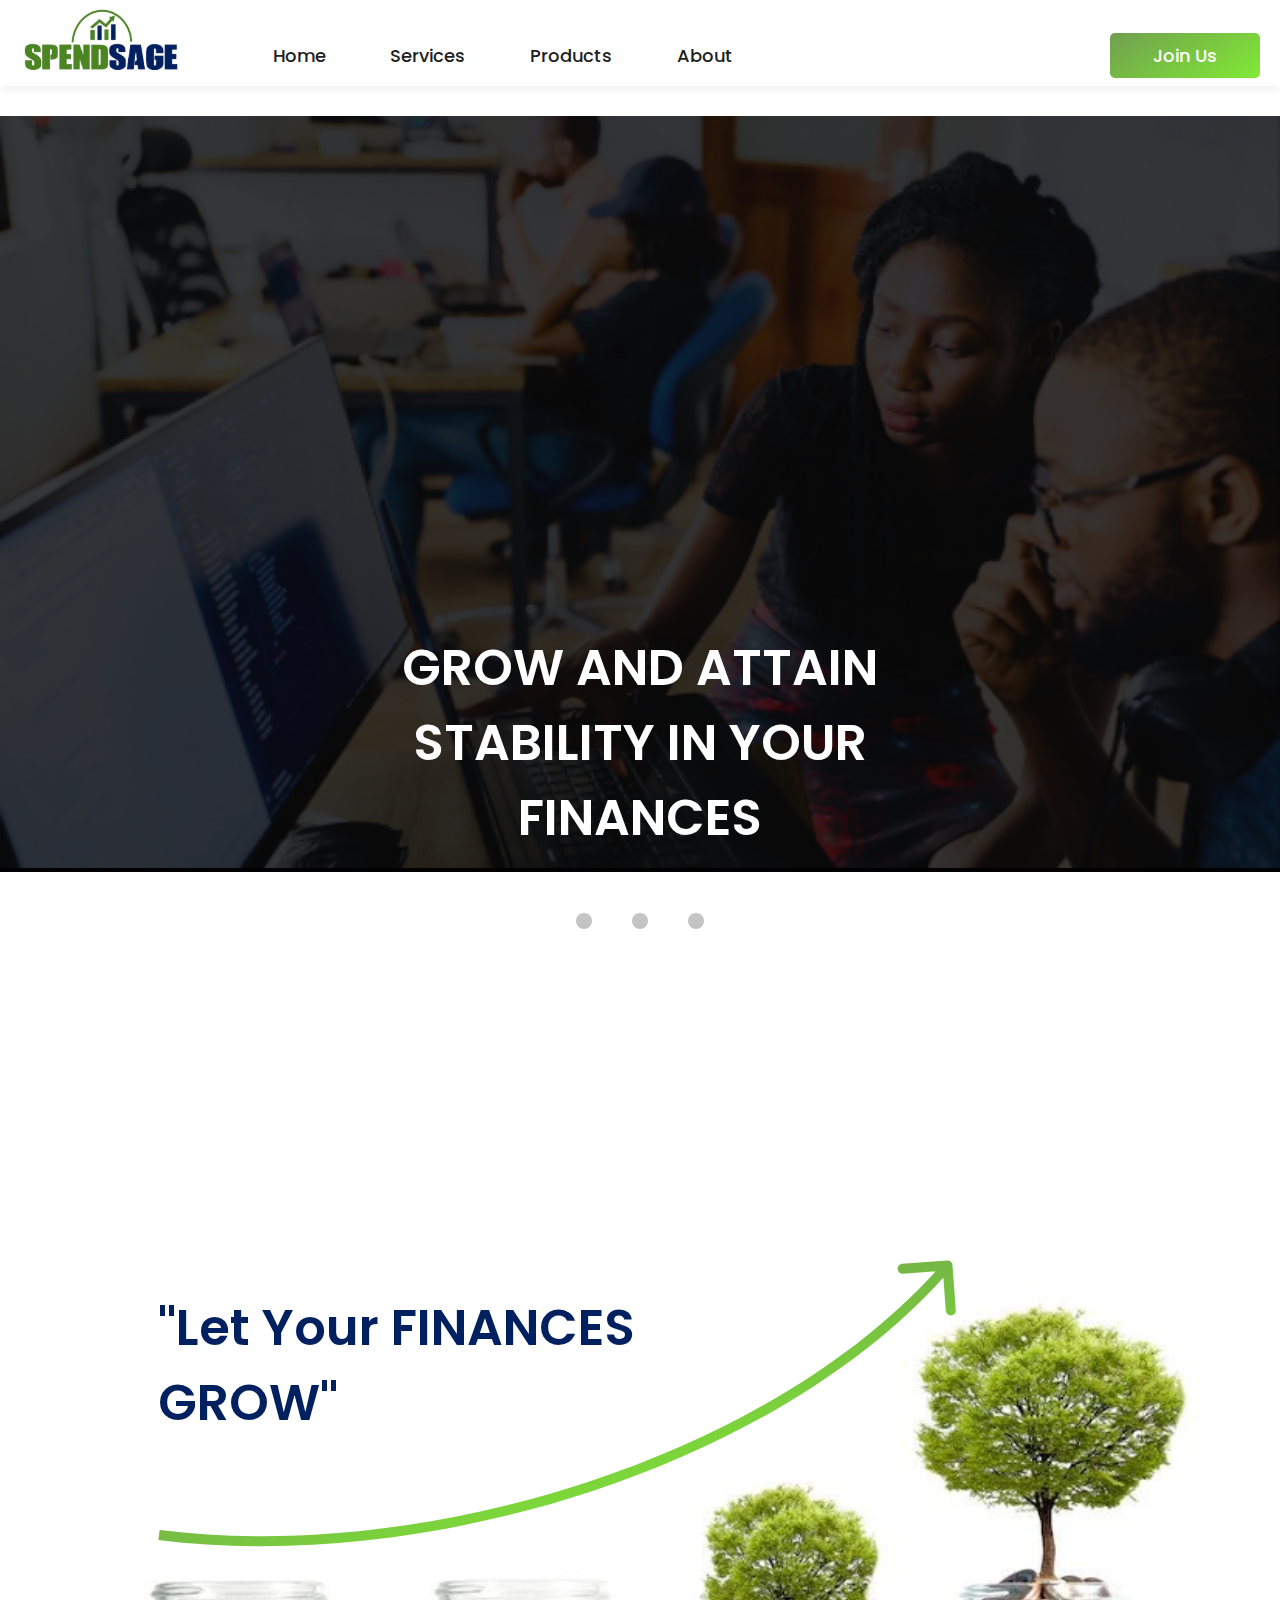
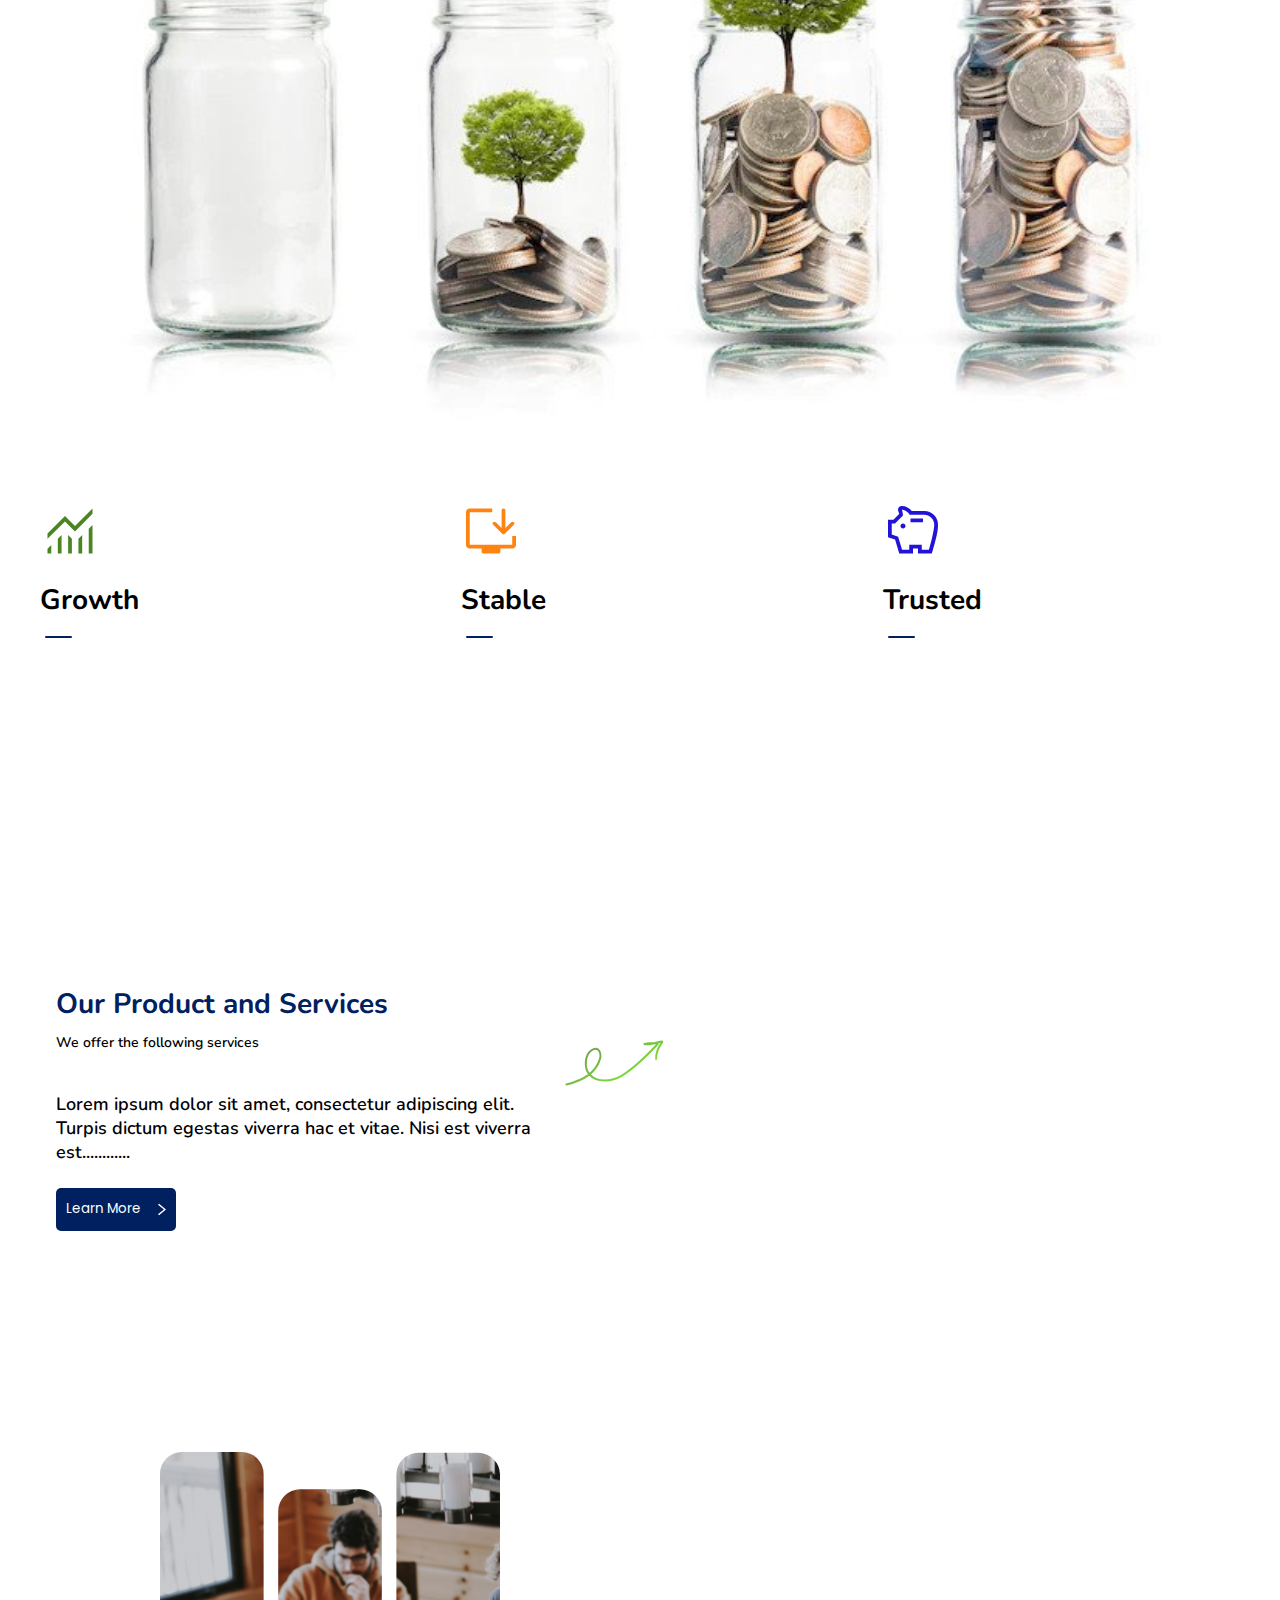
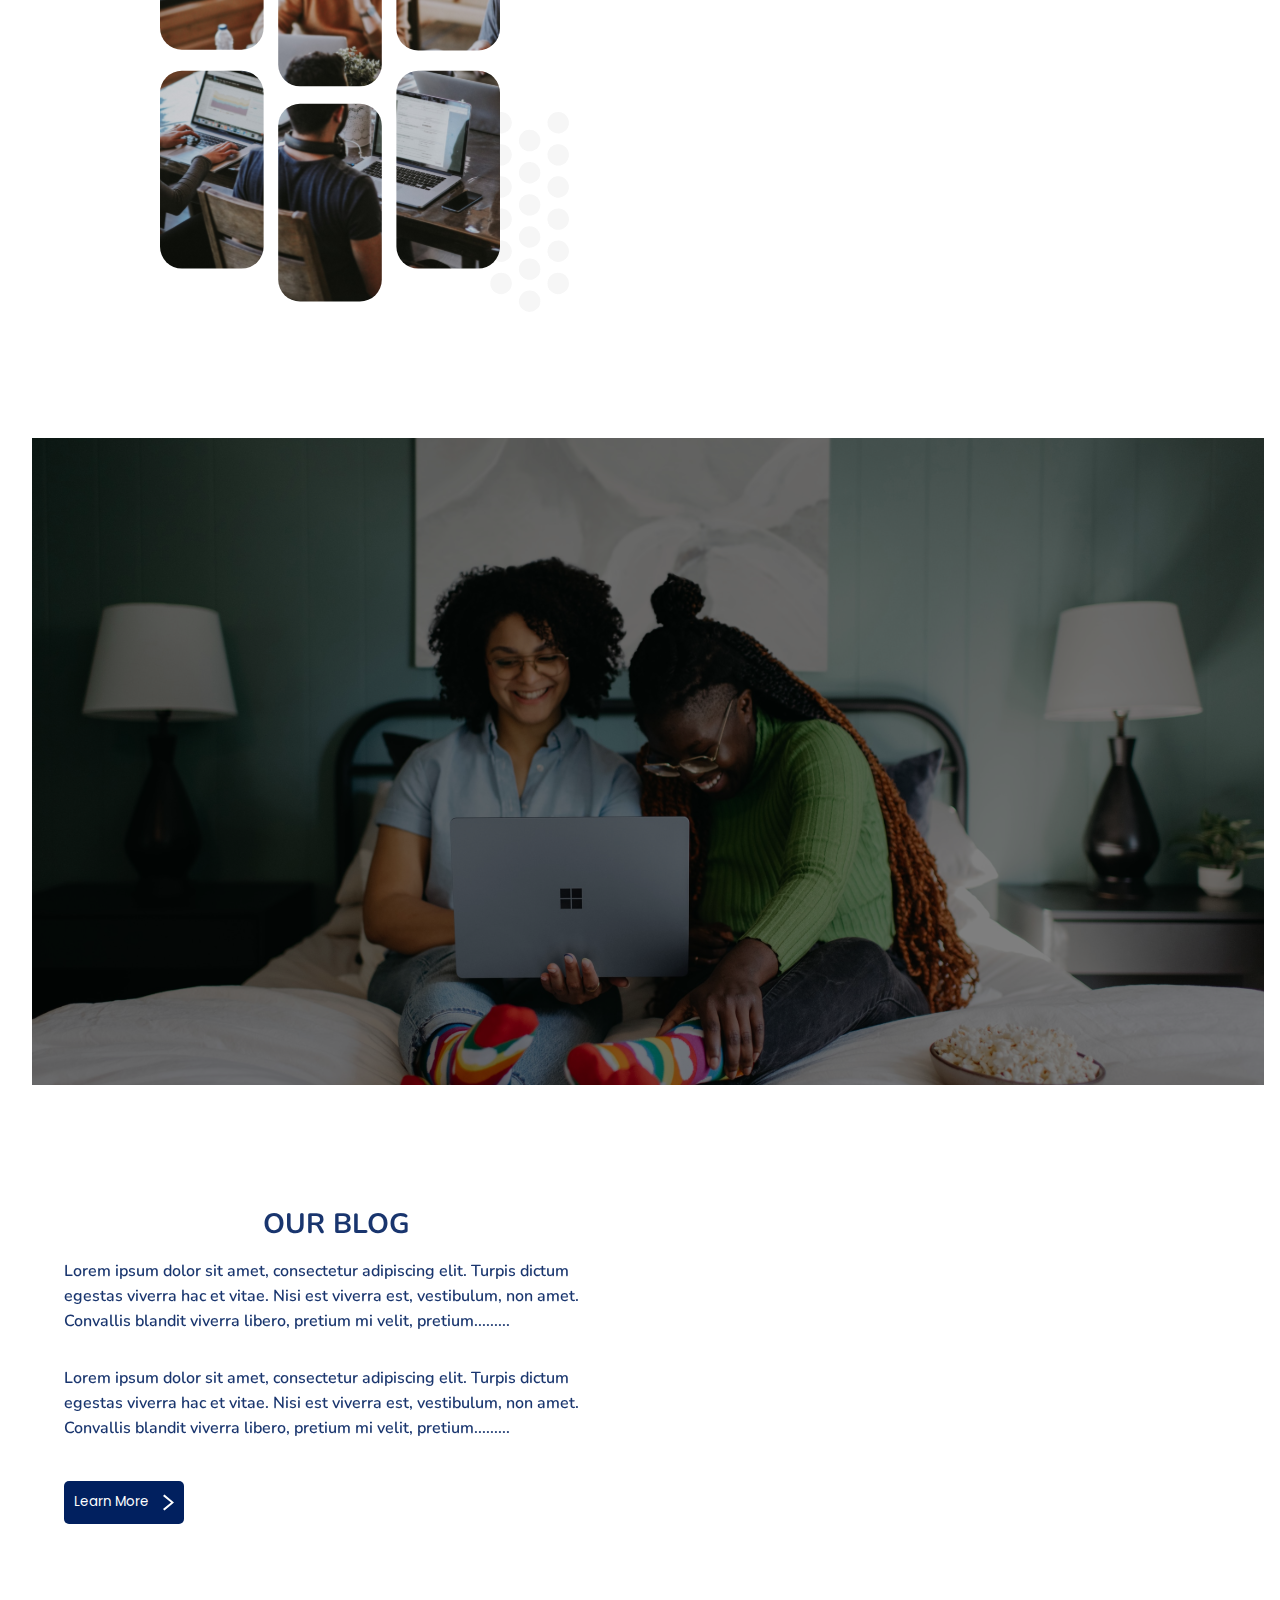
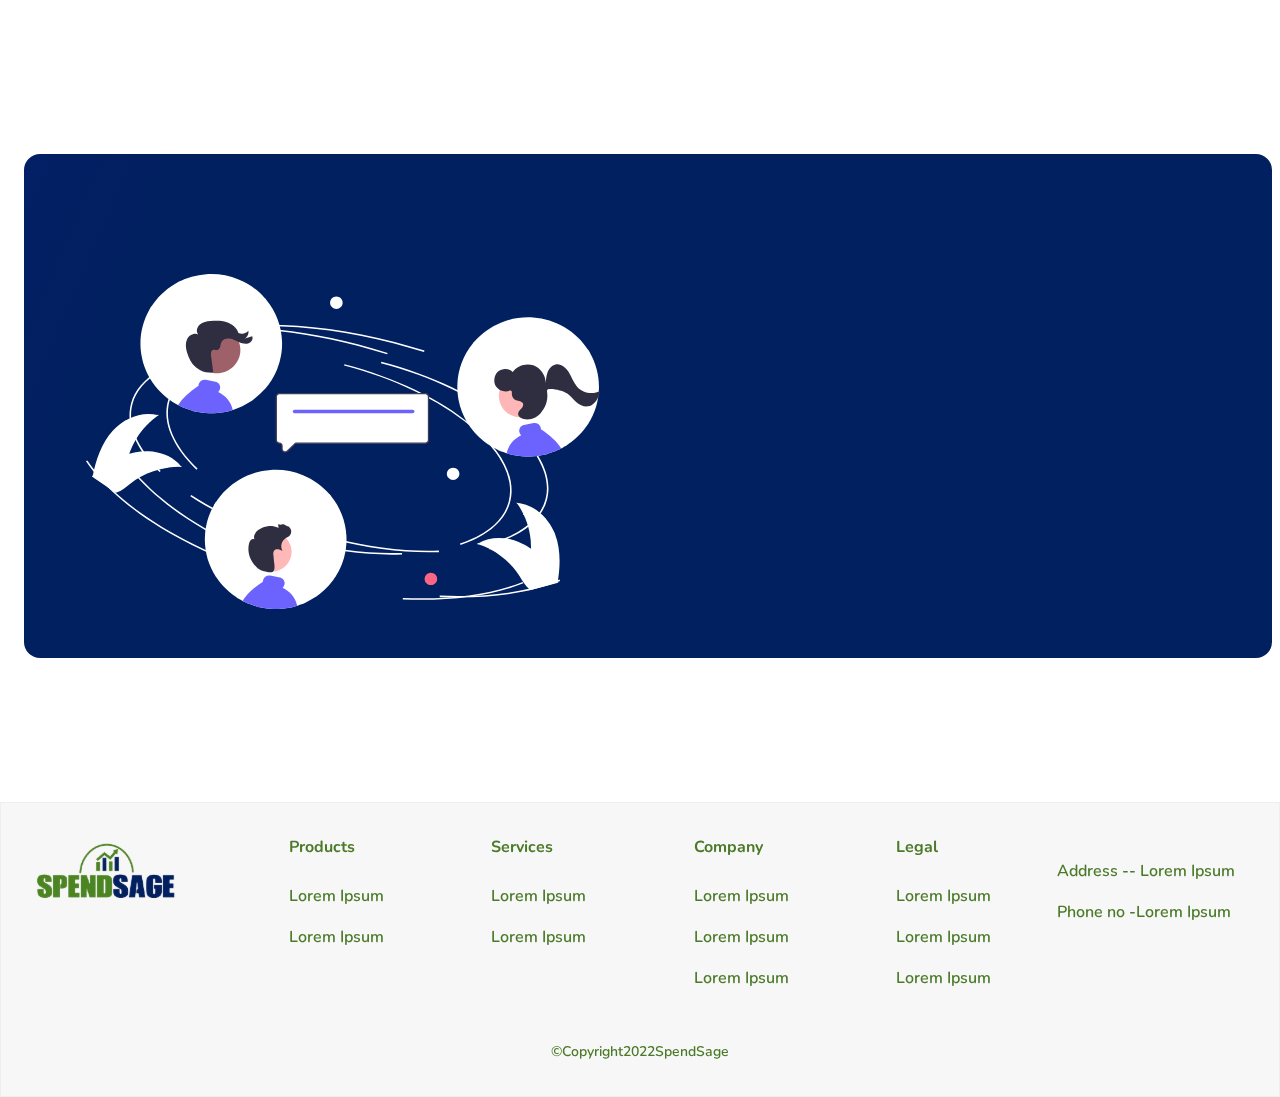
==== commit f76acb21: "image optimization" ====
--- a/index.html
+++ b/index.html
@@ -194,7 +194,7 @@
               <input type="radio" name="radio-btn" id="radio3" />
               <!-- slide images start -->
               <div class="slide first">
-                <img src="./static/assets/desktop/bg1.webp" alt="we teach finance" />
+                <img src="./static/assets/desktop/bg1.png" alt="we teach finance" />
               </div>
               <div class="slide">
                 <img src="./static/assets/desktop/bg2.webp" alt="confidence and stability" />
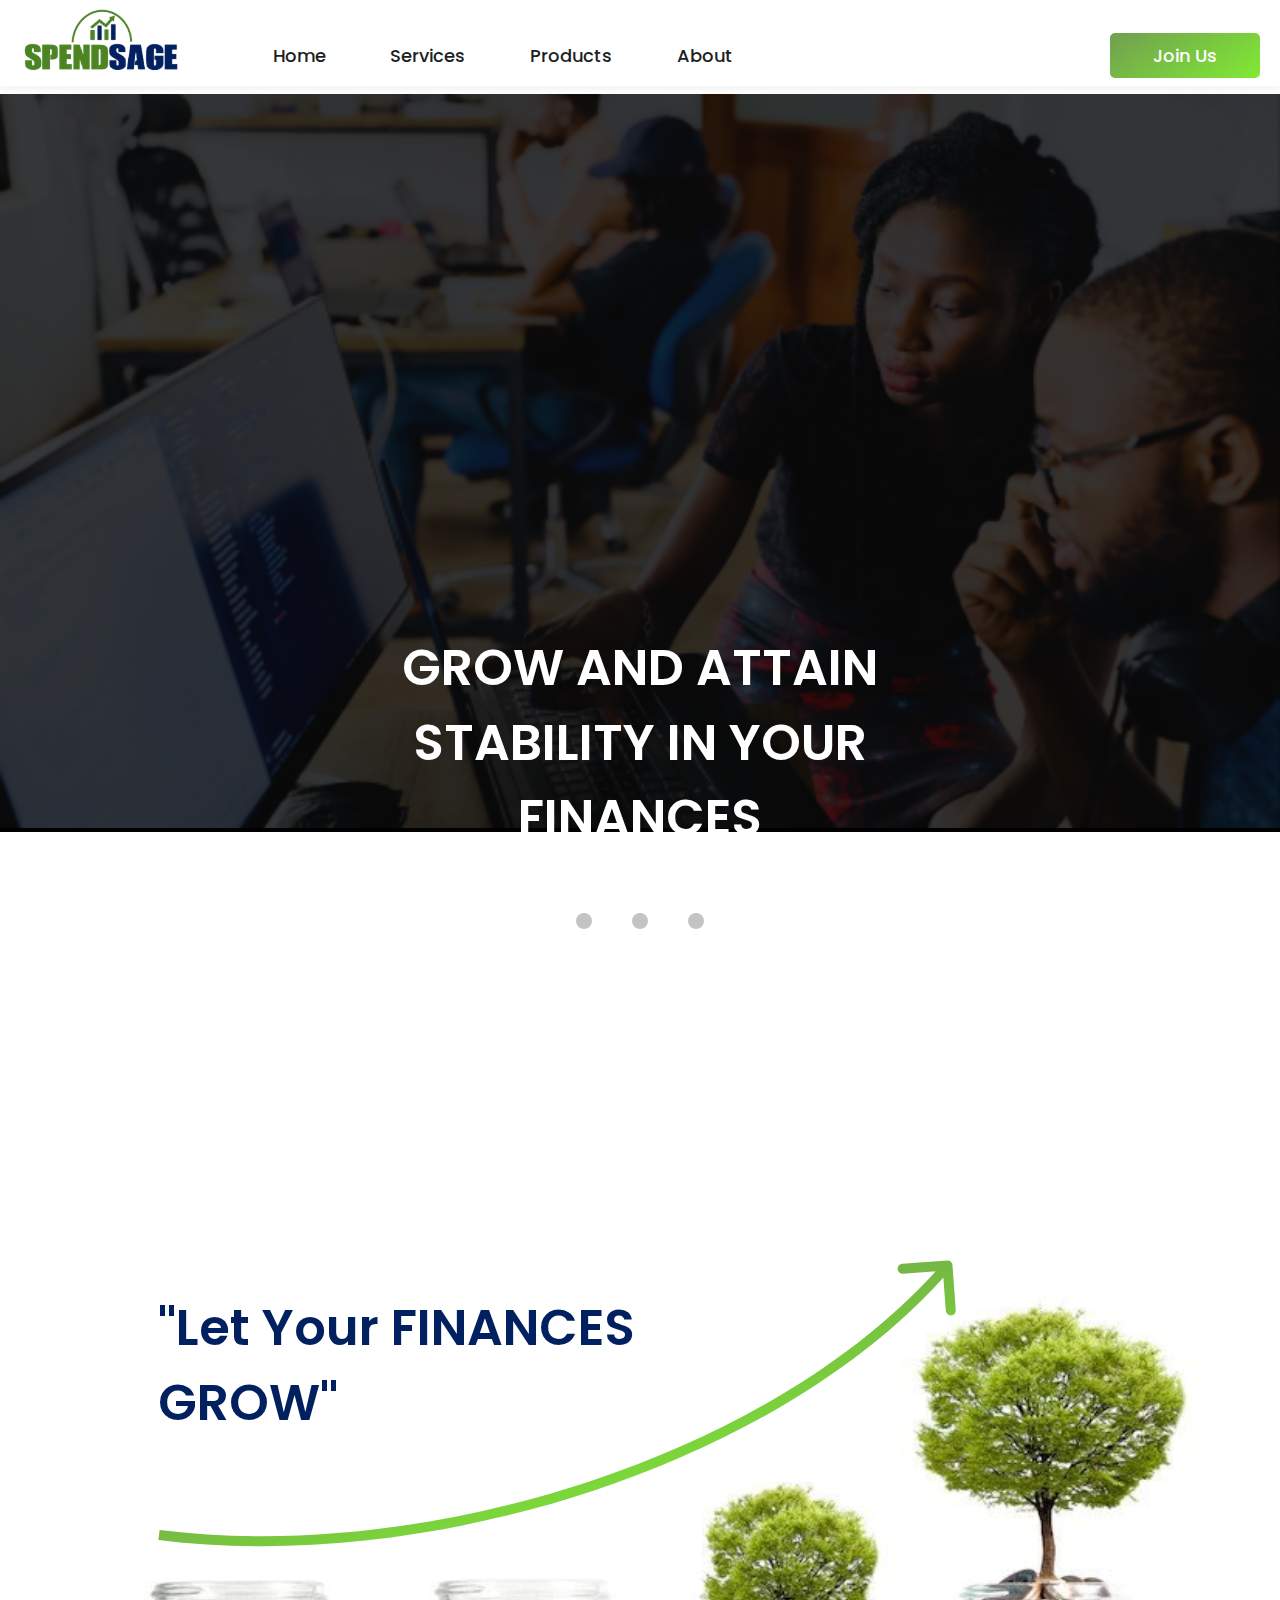
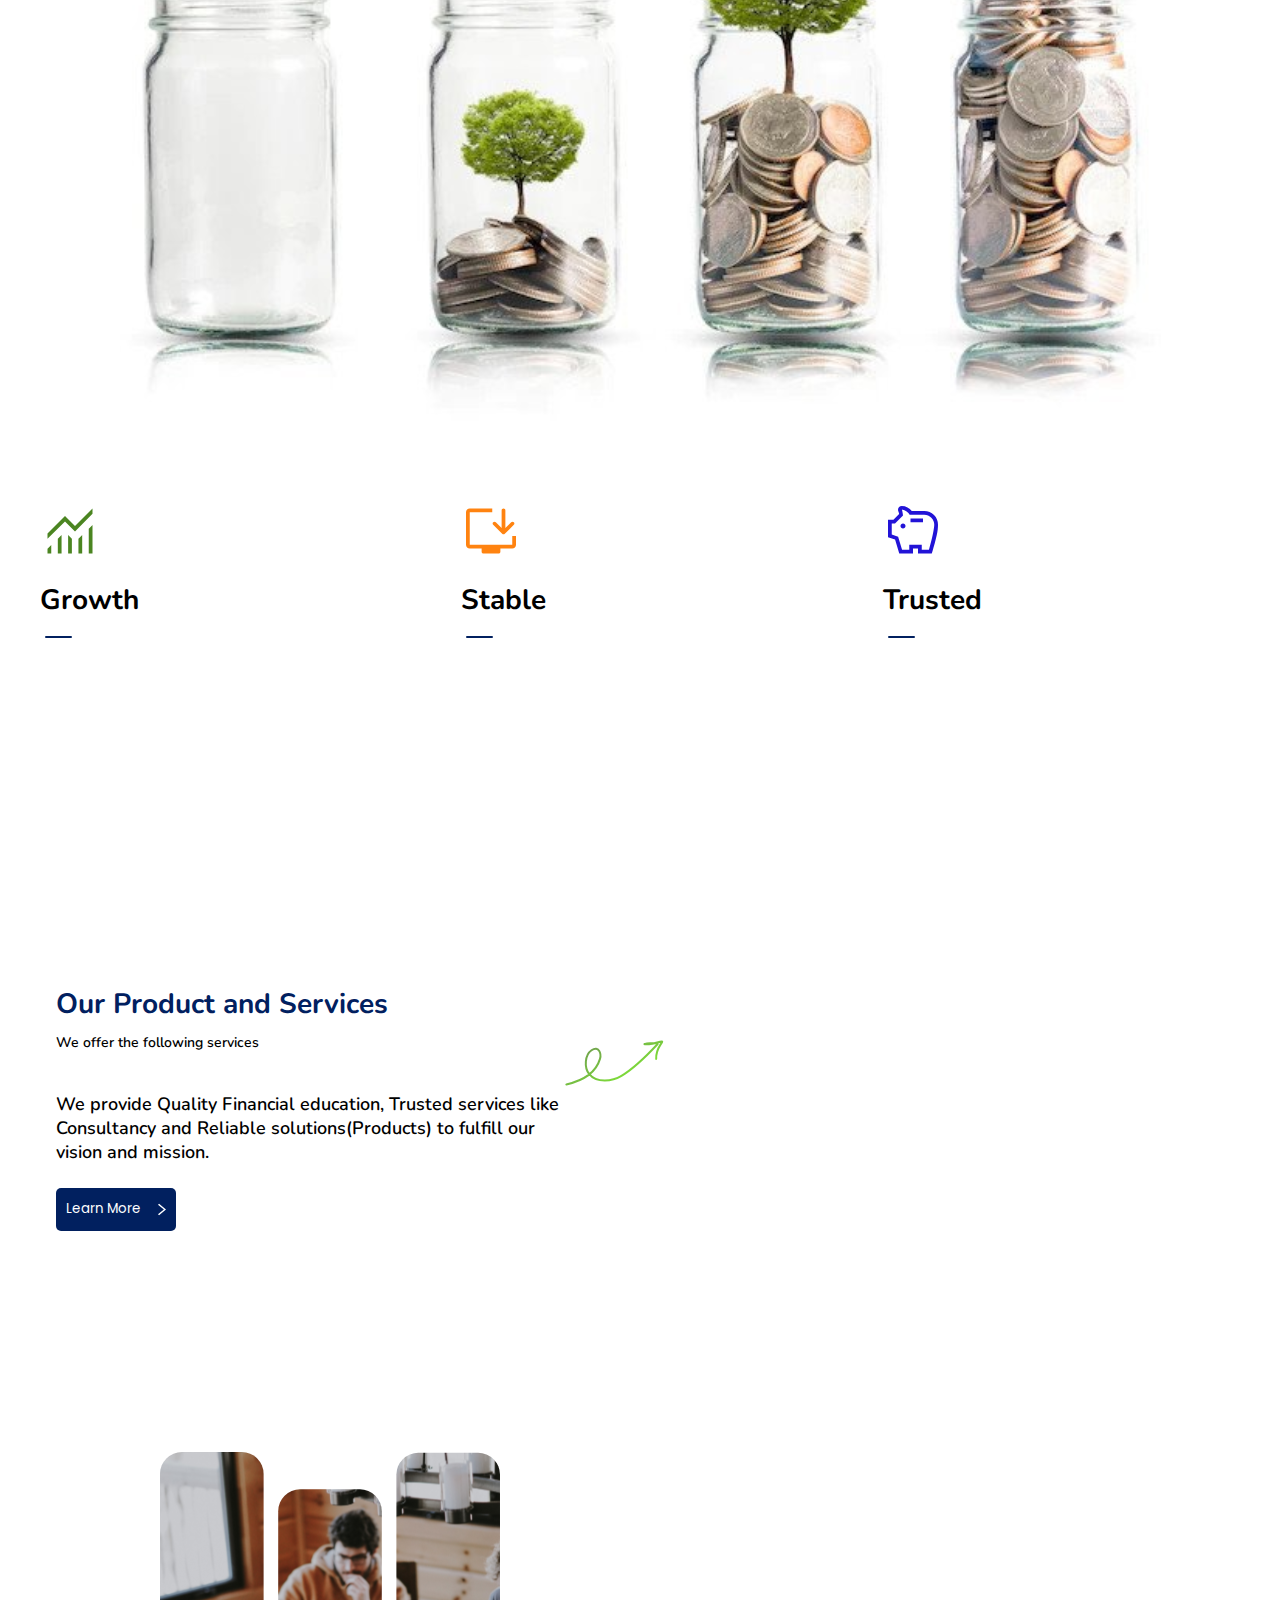
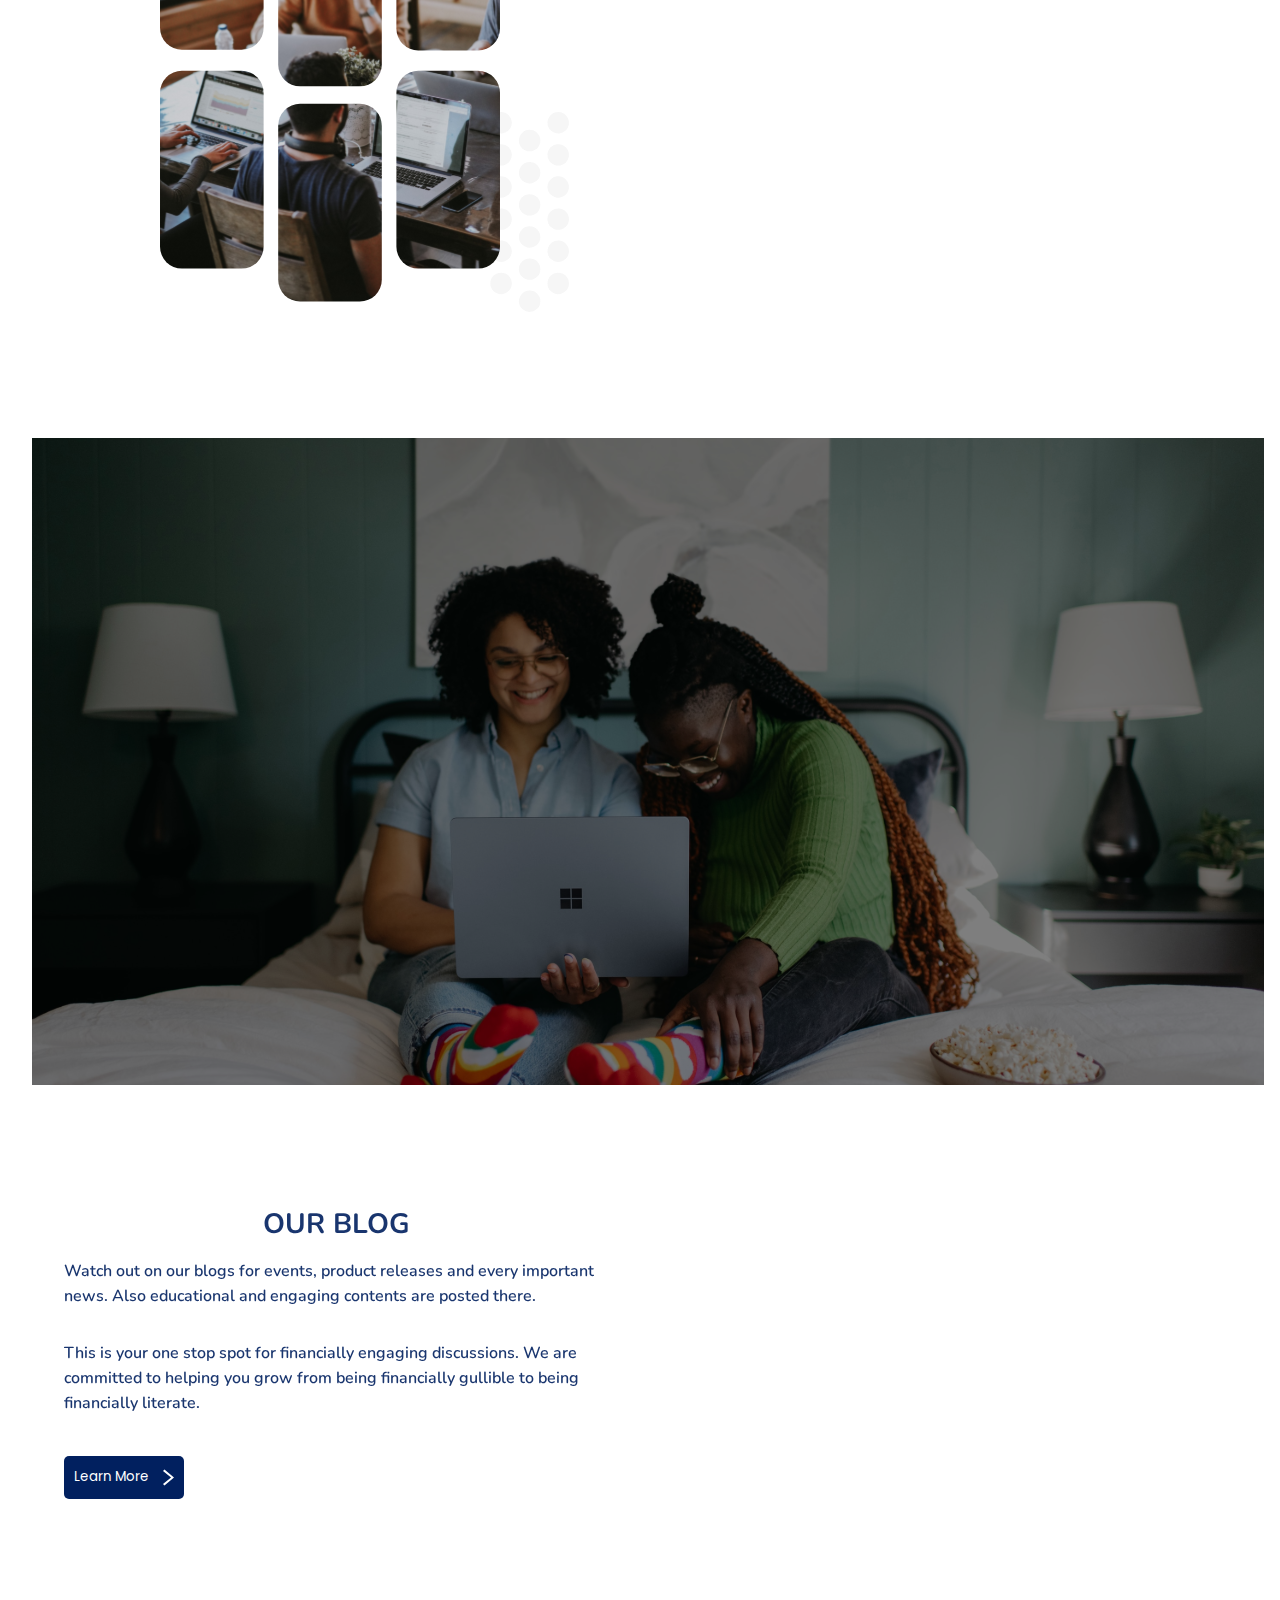
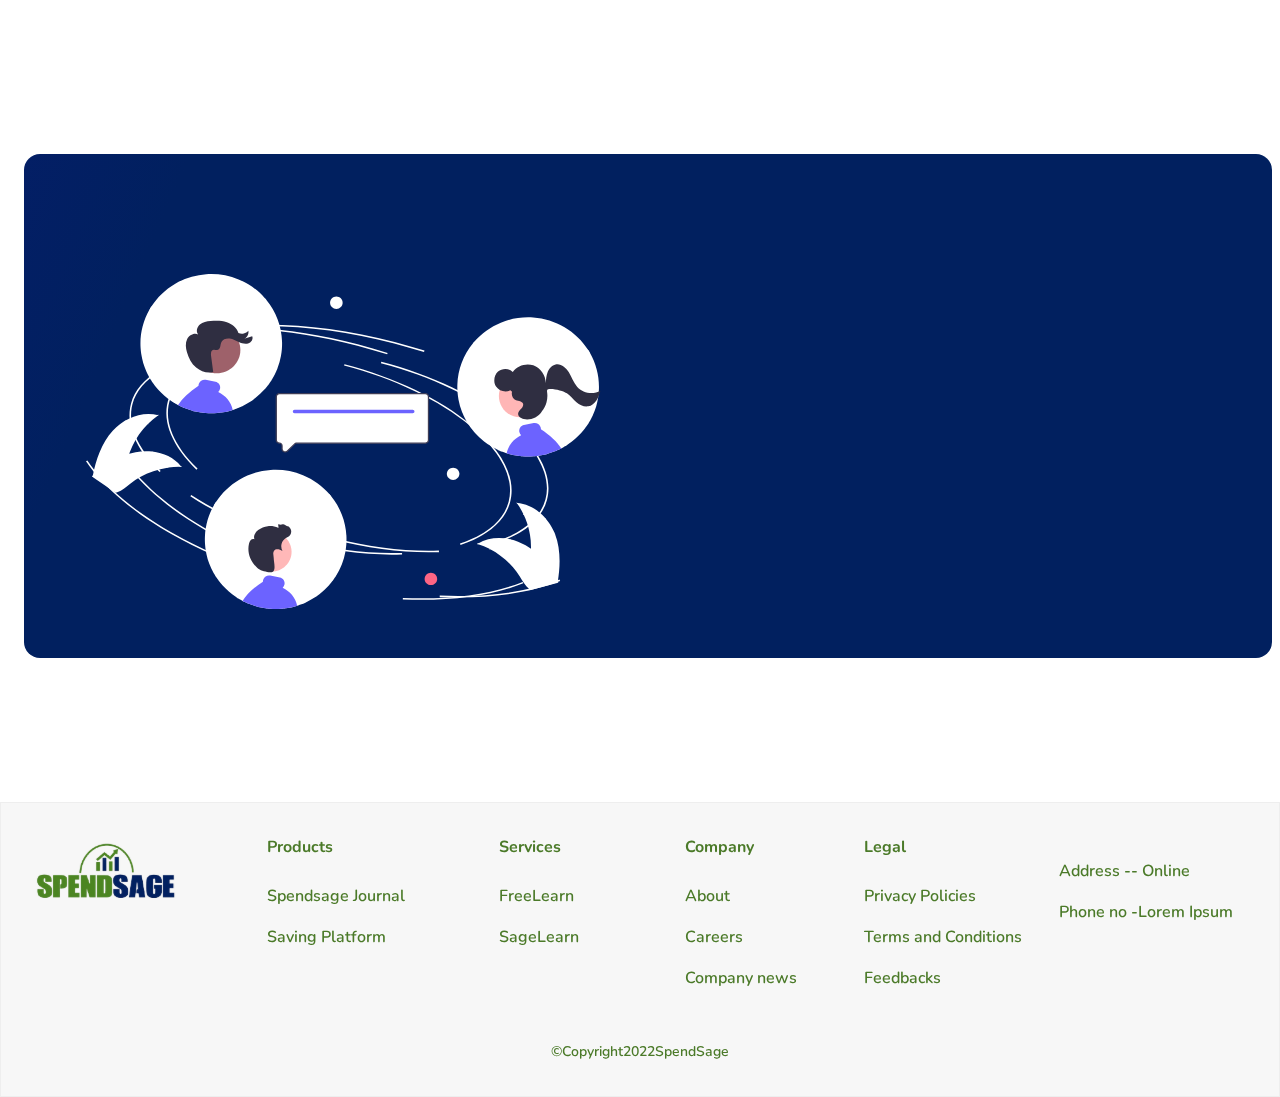
==== commit 2aea59bc: "minor fixes" ====
--- a/index.html
+++ b/index.html
@@ -405,9 +405,9 @@
             </div>
             <div class="some-text">
               <p class="go-left">
-                Lorem ipsum dolor sit amet, consectetur adipiscing elit.
-                Sagittis, praesent quisque id diam. Enim, nibh ornare adipiscing
-                sed fringilla fringilla imperdiet.
+                Your growth is of utmost priority
+                hence all of our products and services is targeted at helping you increase in 
+                value and management capacities.
               </p>
             </div>
           </div>
@@ -446,9 +446,8 @@
             </div>
             <div class="some-text">
               <p class="go-left">
-                Lorem ipsum dolor sit amet, consectetur adipiscing elit.
-                Sagittis, praesent quisque id diam. Enim, nibh ornare adipiscing
-                sed fringilla fringilla imperdiet.
+                Stability is the next step as growing alone is not the end, it is only a means
+                to helping you achieve financial stability. This is our watchword and reality.
               </p>
             </div>
           </div>
@@ -487,9 +486,8 @@
             </div>
             <div class="some-text">
               <p class="go-left">
-                Lorem ipsum dolor sit amet, consectetur adipiscing elit.
-                Sagittis, praesent quisque id diam. Enim, nibh ornare adipiscing
-                sed fringilla fringilla imperdiet.
+                Our Services are trusted, our products are trusted and your growth too is trusted.
+                We assure you that this is a place of trusted results.
               </p>
             </div>
           </div>
@@ -501,9 +499,8 @@
             <h4>Our Product and Services</h4>
             <p style="font-size: 14px">We offer the following services</p>
             <p class="spaced desktop">
-              Lorem ipsum dolor sit amet, consectetur adipiscing elit. Turpis
-              dictum egestas viverra hac et vitae. Nisi est viverra
-              est............
+              We provide Quality Financial education, 
+                Trusted services like Consultancy and Reliable solutions(Products) to fulfill our vision and mission. 
             </p>
             <svg
               class="arrow desktop"
@@ -563,7 +560,7 @@
               </defs>
             </svg>
             <div class="btn">
-              <a href="#" class="desktop">
+              <a href="./about/about.html" class="desktop">
                 <button class="abutton">
                   Learn More
                   <svg
@@ -595,12 +592,11 @@
             </div>
           </div>
           <p class="spaced mobile">
-            Lorem ipsum dolor sit amet, consectetur adipiscing elit. Turpis
-            dictum egestas viverra hac et vitae. Nisi est viverra
-            est............
+            We provide Quality education, 
+              Trusted services and Reliable solutions(Products) to fulfill our vision and mission. 
           </p>
           <div class="btn">
-            <a href="#" class="mobile">
+            <a href="./about/about.html" class="mobile">
               <button class="abutton">
                 Learn More
                 <svg
@@ -625,16 +621,13 @@
           <div class="text go-right">
             <h4>ABOUT US</h4>
             <p>
-              Lorem ipsum dolor sit amet, consectetur adipiscing elit. Turpis
-              dictum egestas viverra hac et vitae. Nisi est viverra est,
-              vestibulum, non amet. Convallis blandit viverra libero, pretium mi
-              velit, pretium.
+              SpendSage is an Educational organisation birthed to 
+                Enlighten and Empower people in Finances and 
+                they become Wealthy in the process. 
             </p>
             <p class="desktop">
-              Lorem ipsum dolor sit amet, consectetur adipiscing elit. Turpis
-              dictum egestas viverra hac et vitae. Nisi est viverra est,
-              vestibulum, non amet. Convallis blandit viverra libero, pretium mi
-              velit, pretium.
+              We solve problems associated with Finances:<br>
+                Financial Ignorance, Financial Mismanagement, Financial Waste, Financial Sustainability.
             </p>
             <div class="desktop btn">
               <a href="./about/about.html" class="desktop">
@@ -711,19 +704,15 @@
               <div class="transparent go-left">
                 <h4>OUR VISION</h4>
                 <p>
-                  Lorem ipsum dolor sit amet, consectetur adipiscing elit.
-                  Turpis dictum egestas viverra hac et vitae. Nisi est viverra
-                  est, vestibulum, non amet. Convallis blandit viverra libero,
-                  pretium mi velit, pretium.
+                  Our Vision is to raise a people who will come into totality of
+                 what wealth really is and live out the possibilities embedded in it 
+                 and pass it on from generation to generation.  <br>
+                 We provide Quality education, 
+                Trusted services and Reliable Products to fulfill our vision. 
                 </p>
-                <p class="godown">
-                  Lorem ipsum dolor sit amet, consectetur adipiscing elit.
-                  Turpis dictum egestas viverra hac et vitae. Nisi est viverra
-                  est, vestibulum, non amet. Convallis blandit viverra libero,
-                  pretium mi velit, pretium.
-                </p>
-                <div class="btn">
-                  <a href="#" class="">
+                
+                <div class="btn" style="width:100%;">
+                  <a href="./about/about.html" class="">
                     <button class="abutton">
                       Learn More
                       <svg
@@ -747,17 +736,11 @@
               <div class="transparent desktop go-right">
                 <h4>OUR MISSION</h4>
                 <p>
-                  Lorem ipsum dolor sit amet, consectetur adipiscing elit.
-                  Turpis dictum egestas viverra hac et vitae. Nisi est viverra
-                  est, vestibulum, non amet. Convallis blandit viverra libero,
-                  pretium mi velit, pretium.
+                  To provide Financial Education to be able to fulfill the Vision. <br>
+                  To provide working system and strategies that can help solve the problems associated with Finances.<br>
+                  To build a company of individuals who will drive the mandate of wealth through a generation and people.
                 </p>
-                <p class="godown">
-                  Lorem ipsum dolor sit amet, consectetur adipiscing elit.
-                  Turpis dictum egestas viverra hac et vitae. Nisi est viverra
-                  est, vestibulum, non amet. Convallis blandit viverra libero,
-                  pretium mi velit, pretium.
-                </p>
+
                 <div class="btn desktop">
                   <a href="./about/about.html" class="desktop">
                     <button class="abutton">
@@ -781,28 +764,22 @@
             </div>
           </div>
         </div>
-        <div class="vision-img mobile" style="margin-top: 24px">
+        <div class="vision-img mobile" style="margin-top: 24px;">
           <img
             src="./static/assets/mobile/vision_and_mission2.svg"
             alt="vision and mission image"
             class="mobile"
           />
-          <div class="vision-grid mobile hidden">
-            <div class="transparent go-right mobile2" style="margin-top: 40px">
-              <h4>OUR MISSION</h4>
+          <div class="vision-grid mobile hidden" style="padding: 16px;">
+            <div class="transparent go-right mobile2">
+              <h4 class="">OUR MISSION</h4>
               <p>
-                Lorem ipsum dolor sit amet, consectetur adipiscing elit. Turpis
-                dictum egestas viverra hac et vitae. Nisi est viverra est,
-                vestibulum, non amet. Convallis blandit viverra libero, pretium
-                mi velit, pretium.
+                To provide Financial Education to be able to fulfill the Vision. <br>
+                To provide working system and strategies that can help solve the problems associated with Finances.<br>
+                To build a company of individuals who will drive the mandate of wealth through a generation and people.
               </p>
-              <p>
-                Lorem ipsum dolor sit amet, consectetur adipiscing elit. Turpis
-                dictum egestas viverra hac et vitae. Nisi est viverra est,
-                vestibulum, non amet. Convallis blandit viverra libero, pretium
-                mi velit, pretium.
-              </p>
-              <div class="btn mobile">
+             
+              <div class="btn mobile" style="width:100%;">
                 <a href="./about/about.html" class="mobile">
                   <button class="abutton">
                     Learn More
@@ -829,16 +806,12 @@
         <div class="blog-div">
           <h4 class="h-four">OUR BLOG</h4>
           <p class="h-p">
-            Lorem ipsum dolor sit amet, consectetur adipiscing elit. Turpis
-            dictum egestas viverra hac et vitae. Nisi est viverra est,
-            vestibulum, non amet. Convallis blandit viverra libero, pretium mi
-            velit, pretium.........
+            Watch out on our blogs for events, product releases
+            and every important news. Also educational and engaging contents are posted there.
           </p>
           <p class="h-p">
-            Lorem ipsum dolor sit amet, consectetur adipiscing elit. Turpis
-            dictum egestas viverra hac et vitae. Nisi est viverra est,
-            vestibulum, non amet. Convallis blandit viverra libero, pretium mi
-            velit, pretium.........
+            This is your one stop spot for financially engaging discussions. We are committed to helping
+            you grow from being financially  gullible to being financially literate.
           </p>
           <div class="btn desktop">
             <a href="#" class="desktop">
@@ -892,10 +865,9 @@
             <div class="joinus-text go-right">
               <h4 class="h-four">JOIN OUR COMMUNITY</h4>
               <p class="h-p">
-                Lorem ipsum dolor sit amet, consectetur adipiscing elit. Turpis
-                dictum egestas viverra hac et vitae. Nisi est viverra est,
-                vestibulum, non amet. Convallis blandit viverra libero, pretium mi
-                velit, pretium.........
+                Our community is a  love-bound family devoted to helping you 
+                rise and provide timely consultancy and inspiring discussions you can't afford to miss!
+                Join our groups on
               </p>
               <div class="facebook-div">
                 <a href="#" class="social">
@@ -942,31 +914,31 @@
         <div class="two similr">
           <h4 class="h-p ftrcolor">Products</h4>
           <div class="footer-sh">
-            <a href="#" class=""><p class="h-p ftrcolor">Lorem Ipsum</p></a>
-            <a href="#" class=""><p class="h-p ftrcolor">Lorem Ipsum</p></a>
+            <a href="#" class=""><p class="h-p ftrcolor">Spendsage Journal</p></a>
+            <a href="#" class=""><p class="h-p ftrcolor">Saving Platform</p></a>
           </div>
         </div>
         <div class="three similr">
           <h4 class="h-p ftrcolor">Services</h4>
           <div class="footer-sh">
-            <a href="#" class=""><p class="h-p ftrcolor">Lorem Ipsum</p></a>
-            <a href="#" class=""><p class="h-p ftrcolor">Lorem Ipsum</p></a>
+            <a href="#" class=""><p class="h-p ftrcolor">FreeLearn</p></a>
+            <a href="#" class=""><p class="h-p ftrcolor">SageLearn</p></a>
           </div>
         </div>
         <div class="four similr">
           <h4 class="h-p ftrcolor">Company</h4>
           <div class="footer-sh">
-            <a href="#" class=""><p class="h-p ftrcolor">Lorem Ipsum</p></a>
-            <a href="#" class=""><p class="h-p ftrcolor">Lorem Ipsum</p></a>
-            <a href="#" class=""><p class="h-p ftrcolor">Lorem Ipsum</p></a>
+            <a href="#" class=""><p class="h-p ftrcolor">About</p></a>
+            <a href="#" class=""><p class="h-p ftrcolor">Careers</p></a>
+            <a href="#" class=""><p class="h-p ftrcolor">Company news</p></a>
           </div>
         </div>
         <div class="five similr">
           <h4 class="h-p ftrcolor">Legal</h4>
           <div class="footer-sh">
-            <a href="#" class=""><p class="h-p ftrcolor">Lorem Ipsum</p></a>
-            <a href="#" class=""><p class="h-p ftrcolor">Lorem Ipsum</p></a>
-            <a href="#" class=""><p class="h-p ftrcolor">Lorem Ipsum</p></a>
+            <a href="#" class=""><p class="h-p ftrcolor">Privacy Policies</p></a>
+            <a href="#" class=""><p class="h-p ftrcolor">Terms and Conditions</p></a>
+            <a href="#" class=""><p class="h-p ftrcolor">Feedbacks</p></a>
           </div>
         </div>
         <div class="six similr">
@@ -985,7 +957,7 @@
             </a>
           </div>
           <div class="footer-sh">
-            <a href="#" class=""><p class="h-p ftrcolor">Address -- Lorem Ipsum</p></a>
+            <a href="#" class=""><p class="h-p ftrcolor">Address -- Online</p></a>
             <a href="#" class=""><p class="h-p ftrcolor">Phone no -Lorem Ipsum</p></a>
           </div>
         </div>
@@ -997,4 +969,5 @@
     <script src="./static/home/slider.js"></script>
     <script src="./static/base_script.js"></script>
   </body>
+  <p class="spinner"><i class="fa-solid fa-spinner fa-5x" id="spinner"></i></p>
 </html>
--- a/static/home/style.css
+++ b/static/home/style.css
@@ -26,7 +26,7 @@
 }
 .m-slider {
   width: 100vw;
-  height: 100vh;
+  height: 644px;
   overflow: hidden;
   position: relative;
 }
@@ -40,7 +40,7 @@
 }
 .m-slide img {
   width: 100%;
-  height: 95vh;
+  height: 100%;
 }
 .radio {
   position: absolute;
@@ -130,7 +130,6 @@
 }
 .slide,
 .m-slide {
-  /* background: hsla(0, 0%, 0%, 0.6); */
   background: hsla(0, 0%, 0%);
 }
 /* hero slider end */
@@ -425,6 +424,9 @@
   background: transparent;
   padding: 0;
 }
+.one{
+  padding: 16px;
+}
 .transparent{
   background: hsla(0, 100%, 100%,0.2);
   border-radius: 10px;
@@ -433,18 +435,22 @@
   justify-content: center;
   align-items: center;
   padding: 32px;
+  height: 586px;
 }
 .transparent p, .h-p{
   font-family: 'Nunito';
   font-style: normal;
   font-weight: 600;
   font-size: 16px;
-  line-height: 25px;
+  line-height: 36px;
   color: #FFFFFF;
   opacity: 0.9;
 }
 .transparent p{
   margin-top: 40px;
+}
+.transparent h4{
+  width: 100%;
 }
 .transparent .godown{
   margin-top: 80px;
@@ -574,6 +580,9 @@
   }
   .desktop {
     display: block;
+  }
+  .one{
+    padding: 0px;
   }
   /* header fix */
   .desktop-services{
@@ -836,7 +845,7 @@
   }
   .vision-img{
     border-radius: 0;
-    height: 42vh;
+    /* height: 42vh; */
   }
   .vision-img img{
     width: 100%;
@@ -854,15 +863,20 @@
   .transparent{
     display: block;
     padding: 8px;
+    height: 586px;
+  }
+  .transparent h4{
+    width: auto;
   }
   .transparent .btn{
     margin-top: 10px;
   }
-  .transparent .godown{
-    margin-top: 10px;
-  }
   .transparent p{
     margin-top: 24px;
+  }
+  .transparent p, .h-p{
+    font-size: 18px;
+    line-height: 32px;
   }
   .transparent .btn a{
     padding: 2px;
@@ -937,9 +951,6 @@
   }
   
 }
-@media screen and (min-width: 720px) and (max-width: 819){
-  
-}
 
 @media screen and (min-width: 998px) {
   .tab{
@@ -962,7 +973,7 @@
     display: block;
   }
   .slides {
-    transform: translateY(0%);
+    transform: translateY(-5%);
     margin-top: 0;
   }
   .nav-manual {
@@ -1004,9 +1015,6 @@
   }
   .second .grid {
     grid-column-gap: 48px;
-  }
-  .pands {
-    /* margin-top: 104%; */
   }
   .pands .cont {
     grid-column-gap: 48px;
@@ -1039,9 +1047,6 @@
   .vision-img{
     height: auto;
   }
-  .vision-grid{
-    margin-top: 40px;
-  }
   .transparent{
     display: block;
     padding: 60px;
@@ -1049,6 +1054,10 @@
   .transparent p{
     margin-top: 40px;
   }
+  .transparent p, .h-p{
+    font-size: 18px;
+    line-height: 46px;
+  }
   .transparent .btn{
     margin-top: 80px;
   }
--- a/static/base.css
+++ b/static/base.css
@@ -8,6 +8,30 @@
 }
 .bdr {
   border: 1px solid red;
+}
+#spinner   {  
+  animation: spin 2s linear infinite;
+  /* color: green; */
+}
+.spinner{
+  height: 100vh;
+  display: flex;
+  justify-content: center;
+  align-items: center;
+  position: absolute;
+  top: 0;
+  width: 100%;
+}
+
+@keyframes spin {
+  0% { 
+    transform: rotate(0deg); 
+    color: #01205f;
+    }
+  100% { 
+    transform: rotate(360deg); 
+    color: #4b8521;
+  }
 }
 .floater{
   position: fixed;
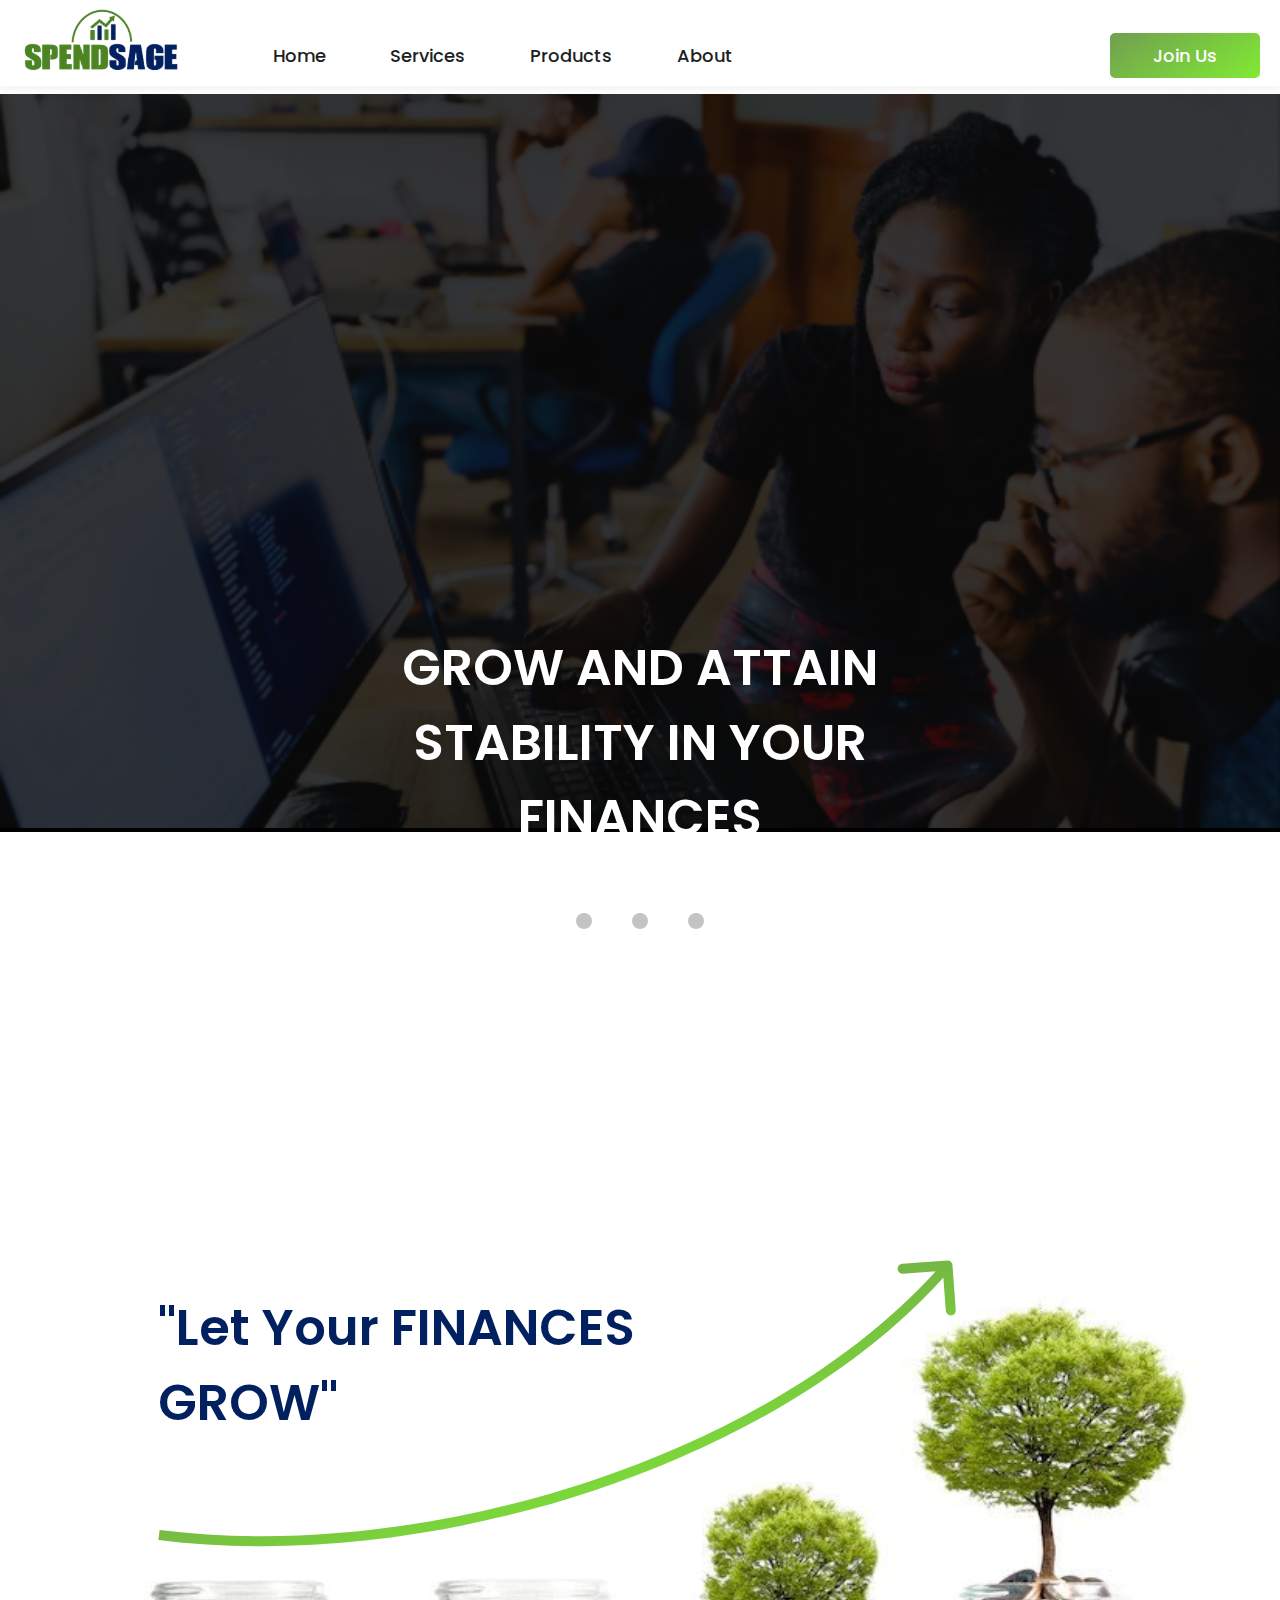
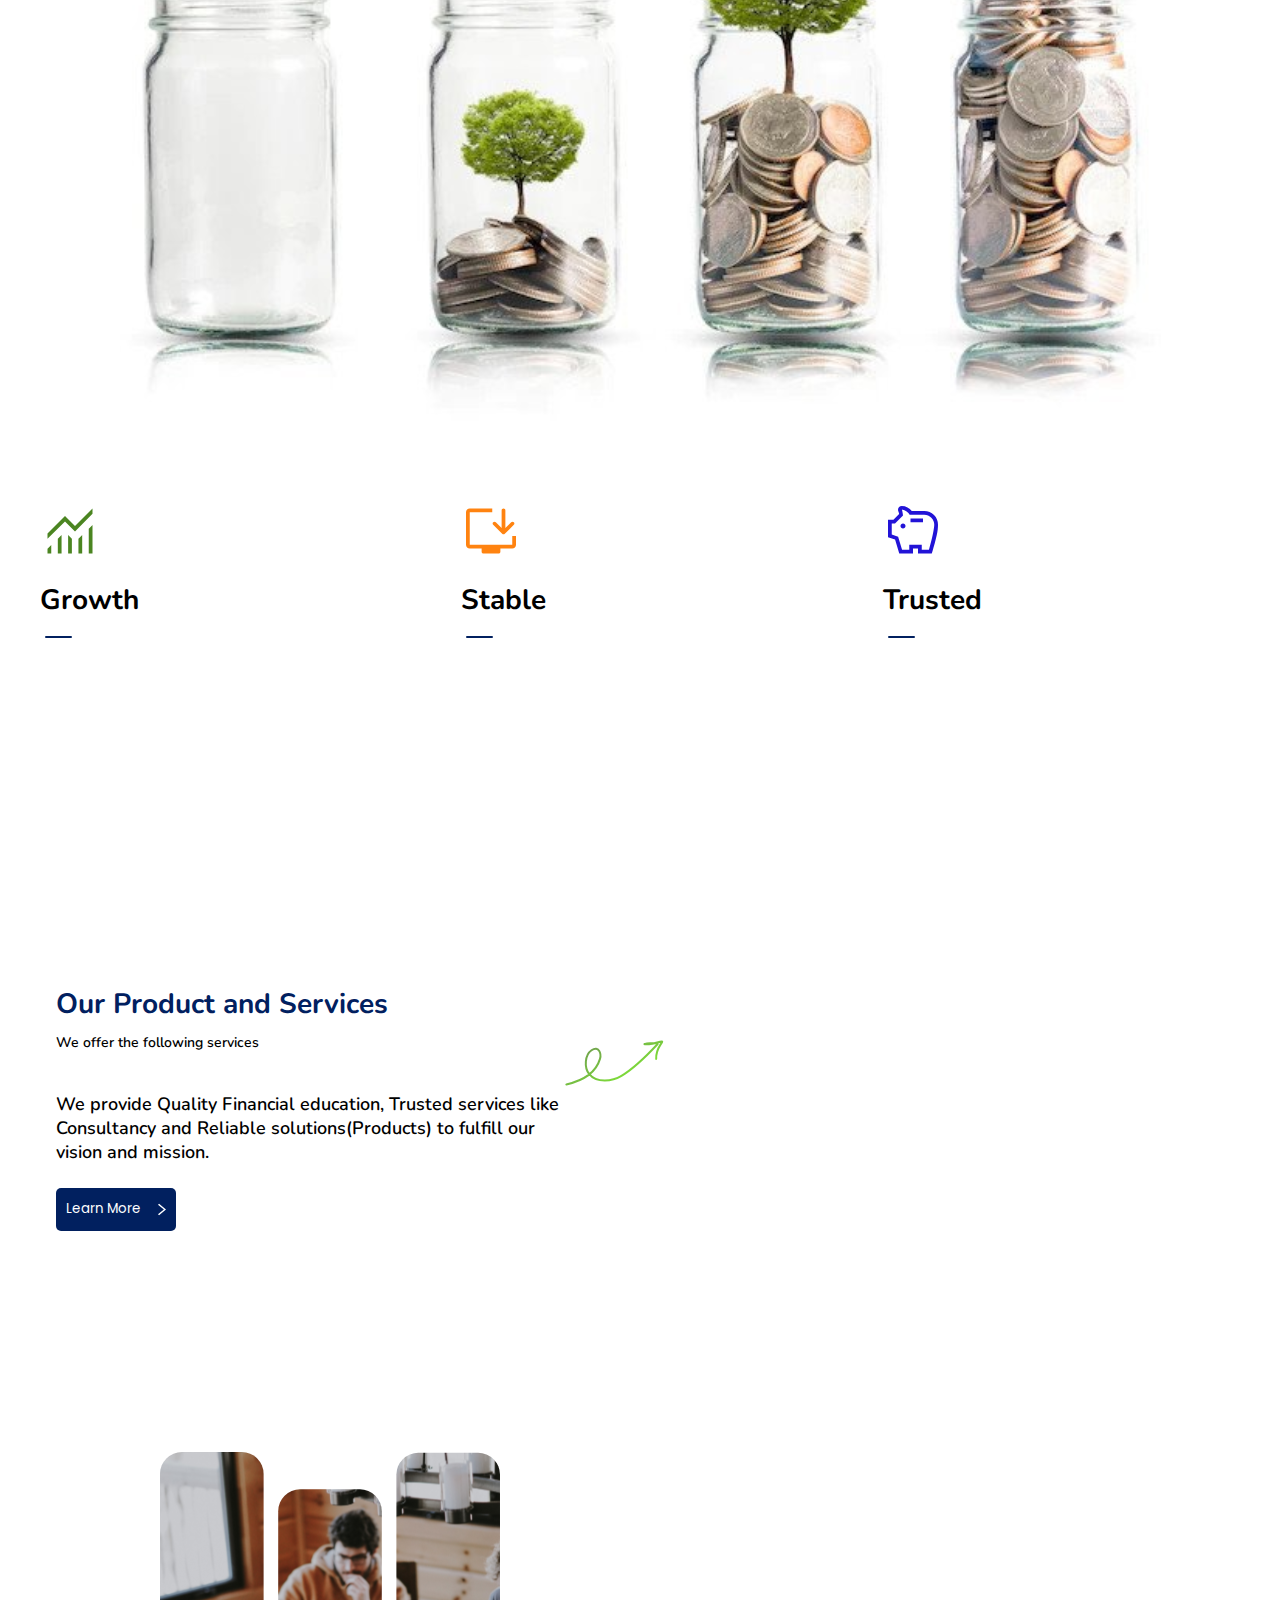
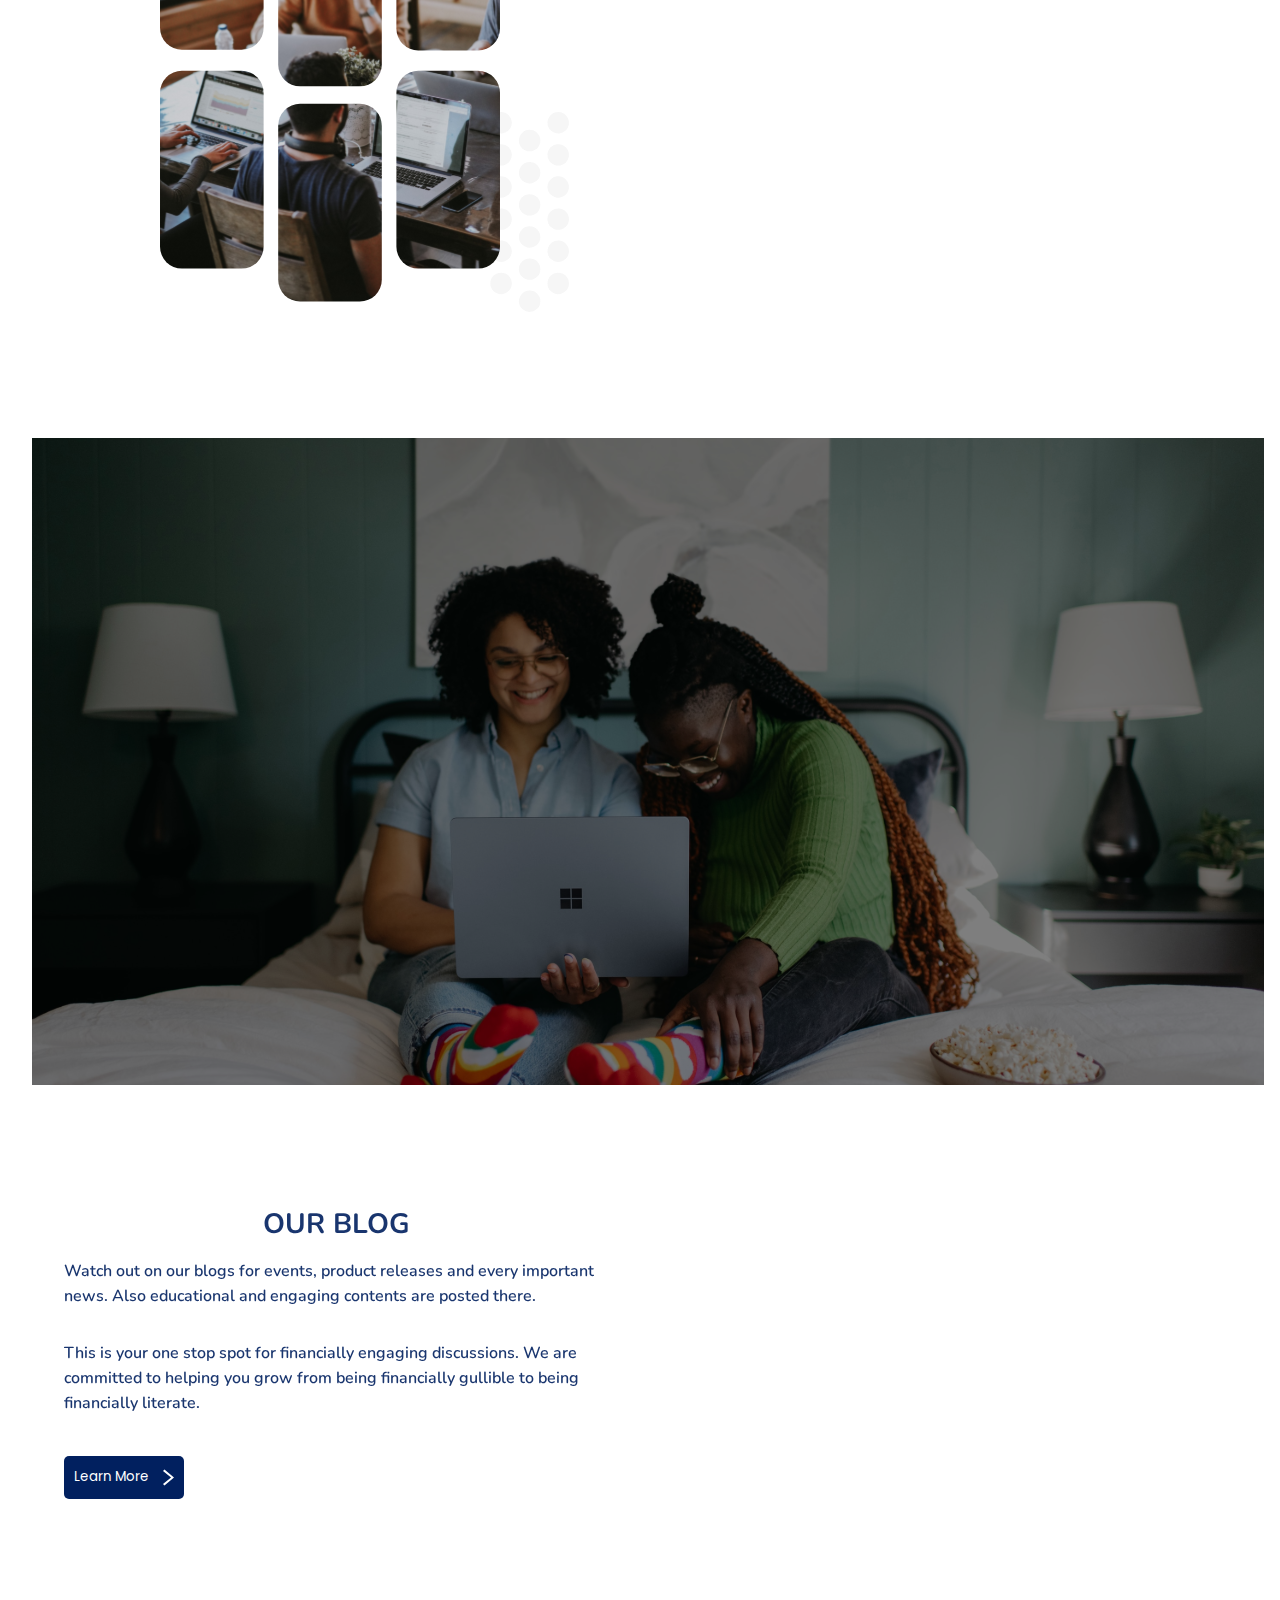
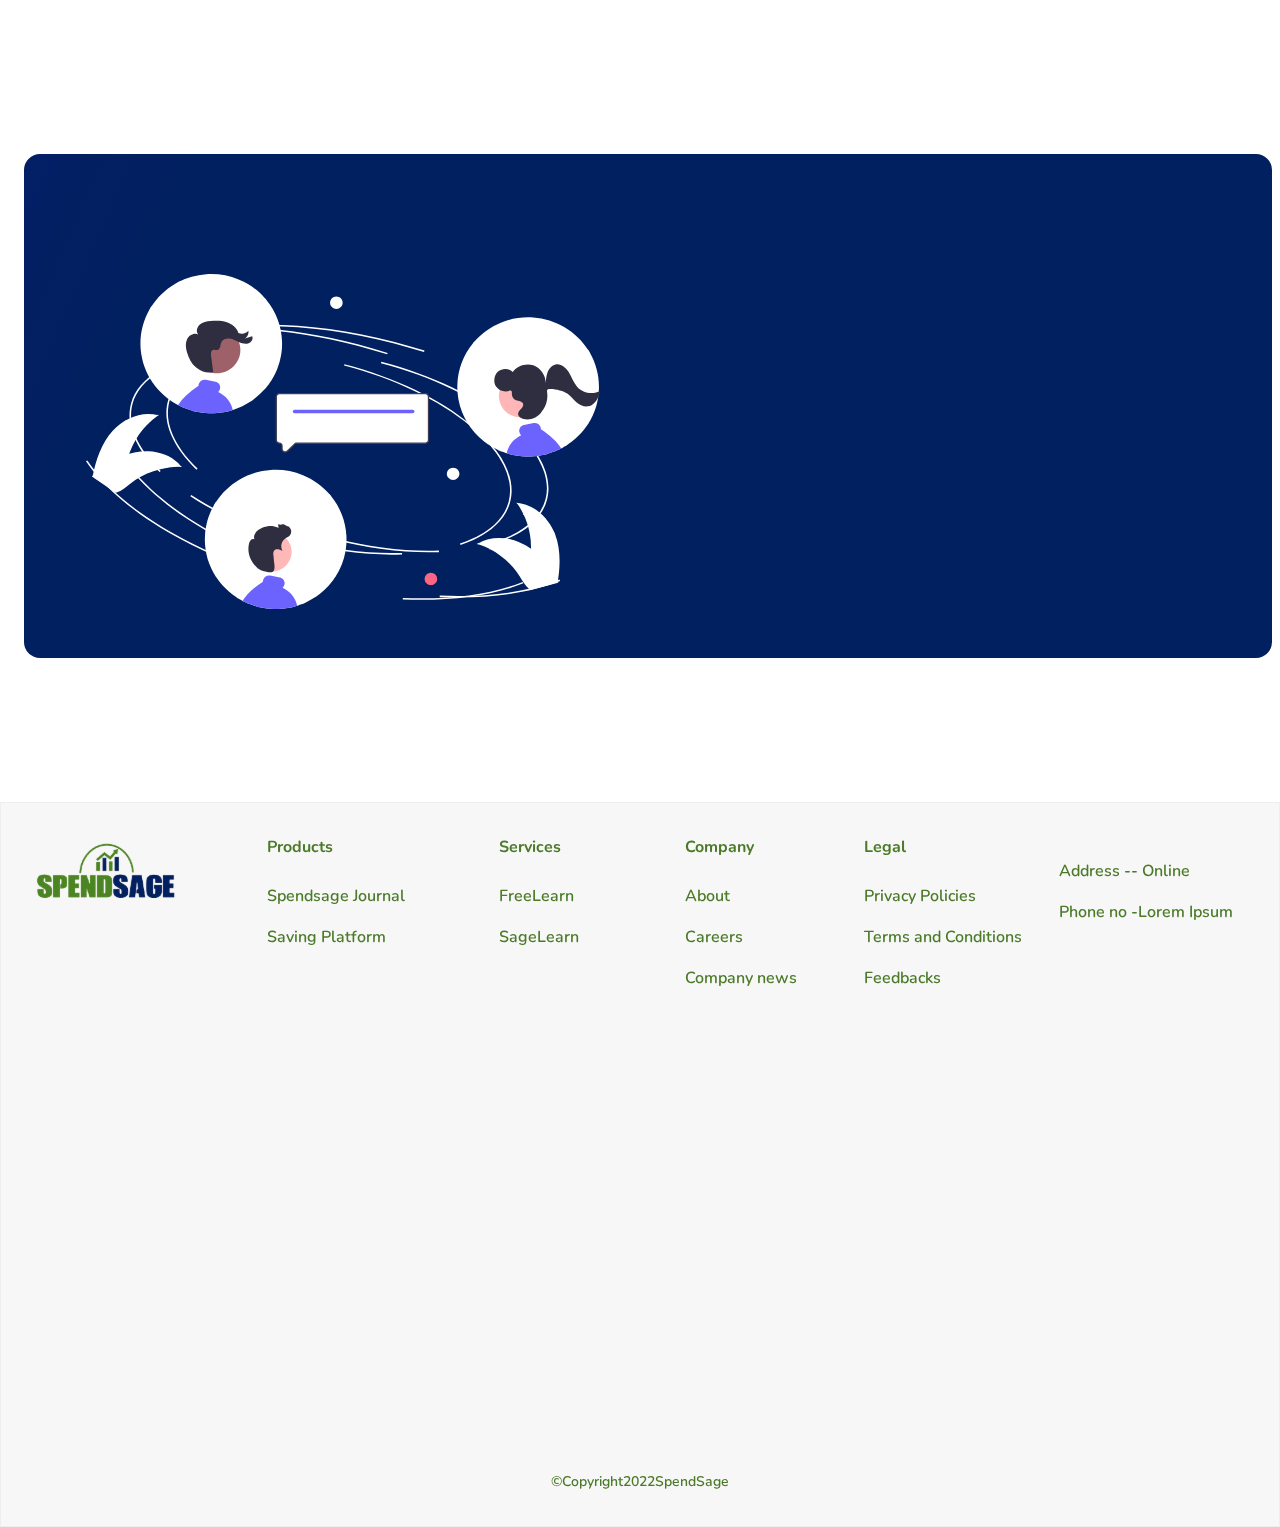
==== commit fe96fdfd: "minor fixes" ====
--- a/index.html
+++ b/index.html
@@ -770,8 +770,8 @@
             alt="vision and mission image"
             class="mobile"
           />
-          <div class="vision-grid mobile hidden" style="padding: 16px;">
-            <div class="transparent go-right mobile2">
+          <div class="vision-grid mobile hidden" style="padding: 16px; height: 586px;">
+            <div class="transparent go-right mobile2" style="height: 100%;">
               <h4 class="">OUR MISSION</h4>
               <p>
                 To provide Financial Education to be able to fulfill the Vision. <br>
--- a/static/home/style.css
+++ b/static/home/style.css
@@ -424,8 +424,9 @@
   background: transparent;
   padding: 0;
 }
-.one{
+.one, .two{
   padding: 16px;
+  height: 586px;
 }
 .transparent{
   background: hsla(0, 100%, 100%,0.2);
@@ -434,8 +435,8 @@
   flex-direction: column;
   justify-content: center;
   align-items: center;
-  padding: 32px;
-  height: 586px;
+  padding: 16px;
+  height: 100%;
 }
 .transparent p, .h-p{
   font-family: 'Nunito';
@@ -581,7 +582,7 @@
   .desktop {
     display: block;
   }
-  .one{
+  .one, .two{
     padding: 0px;
   }
   /* header fix */
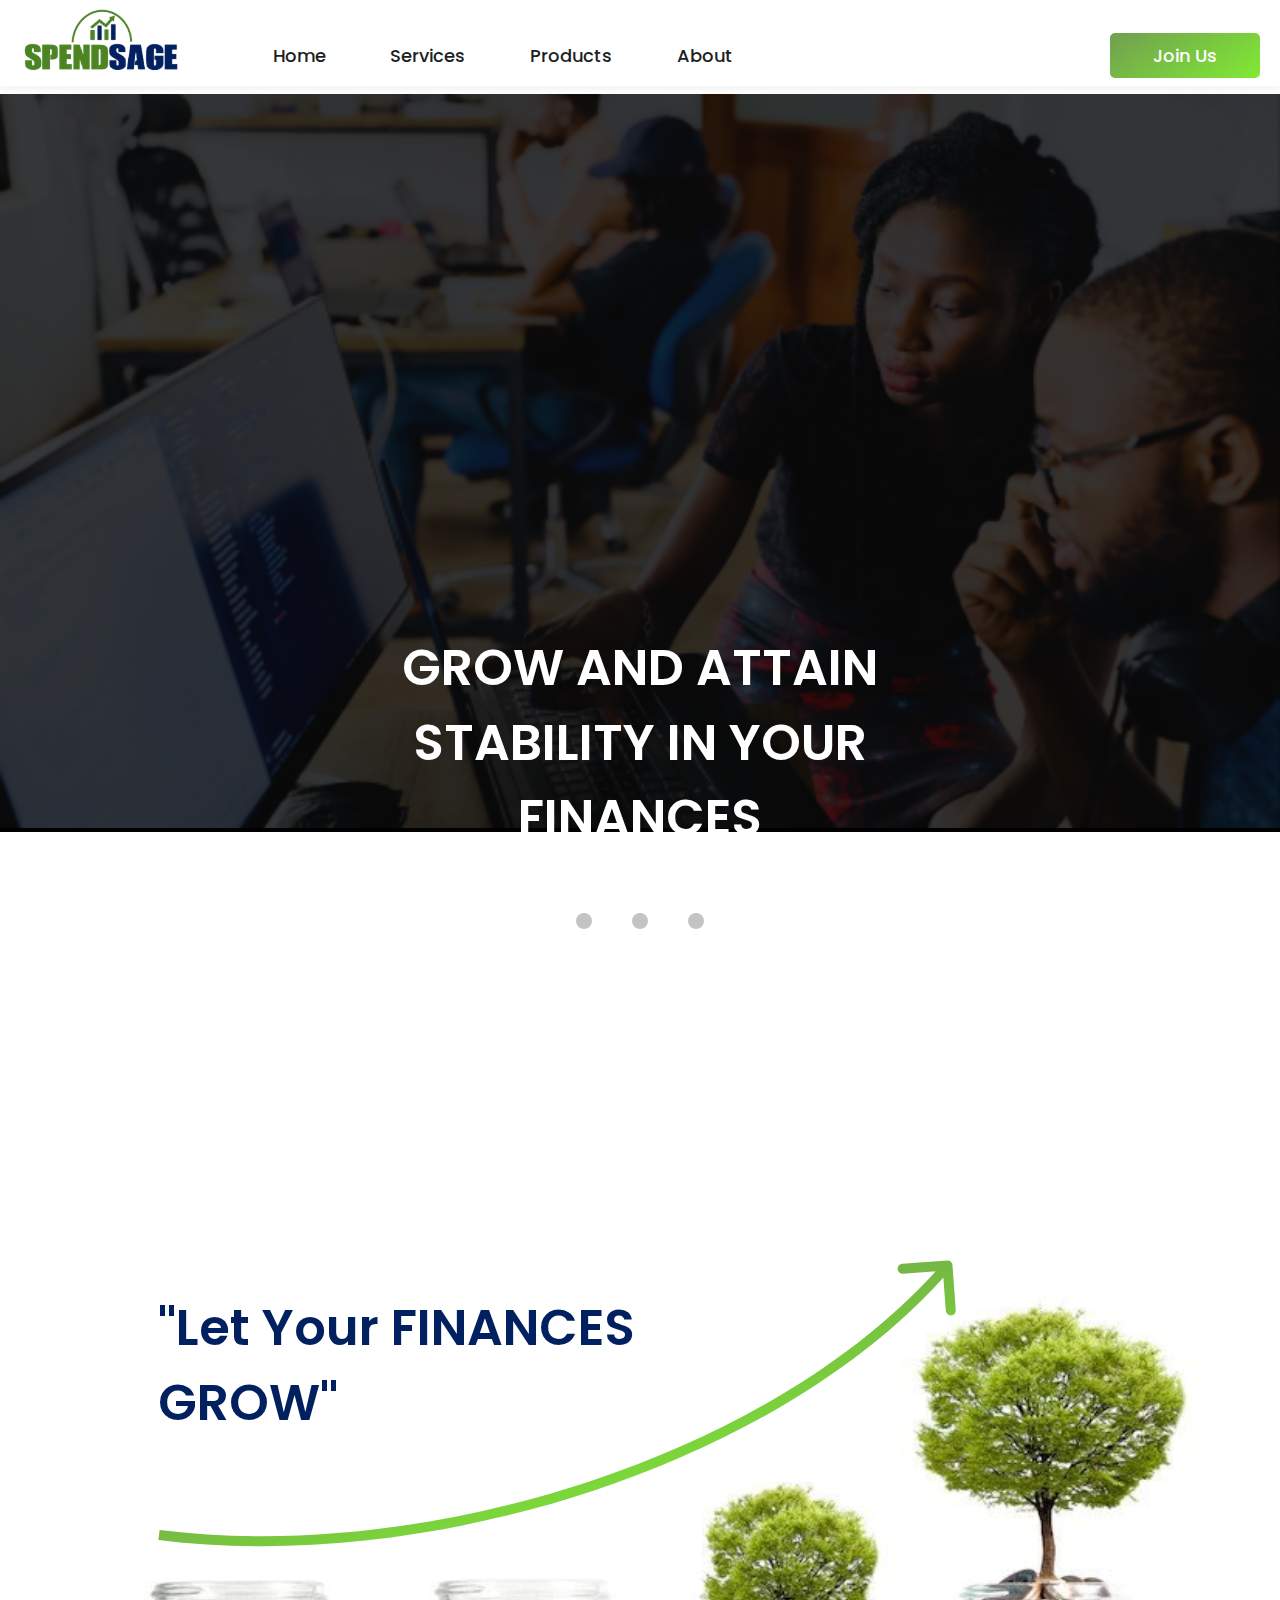
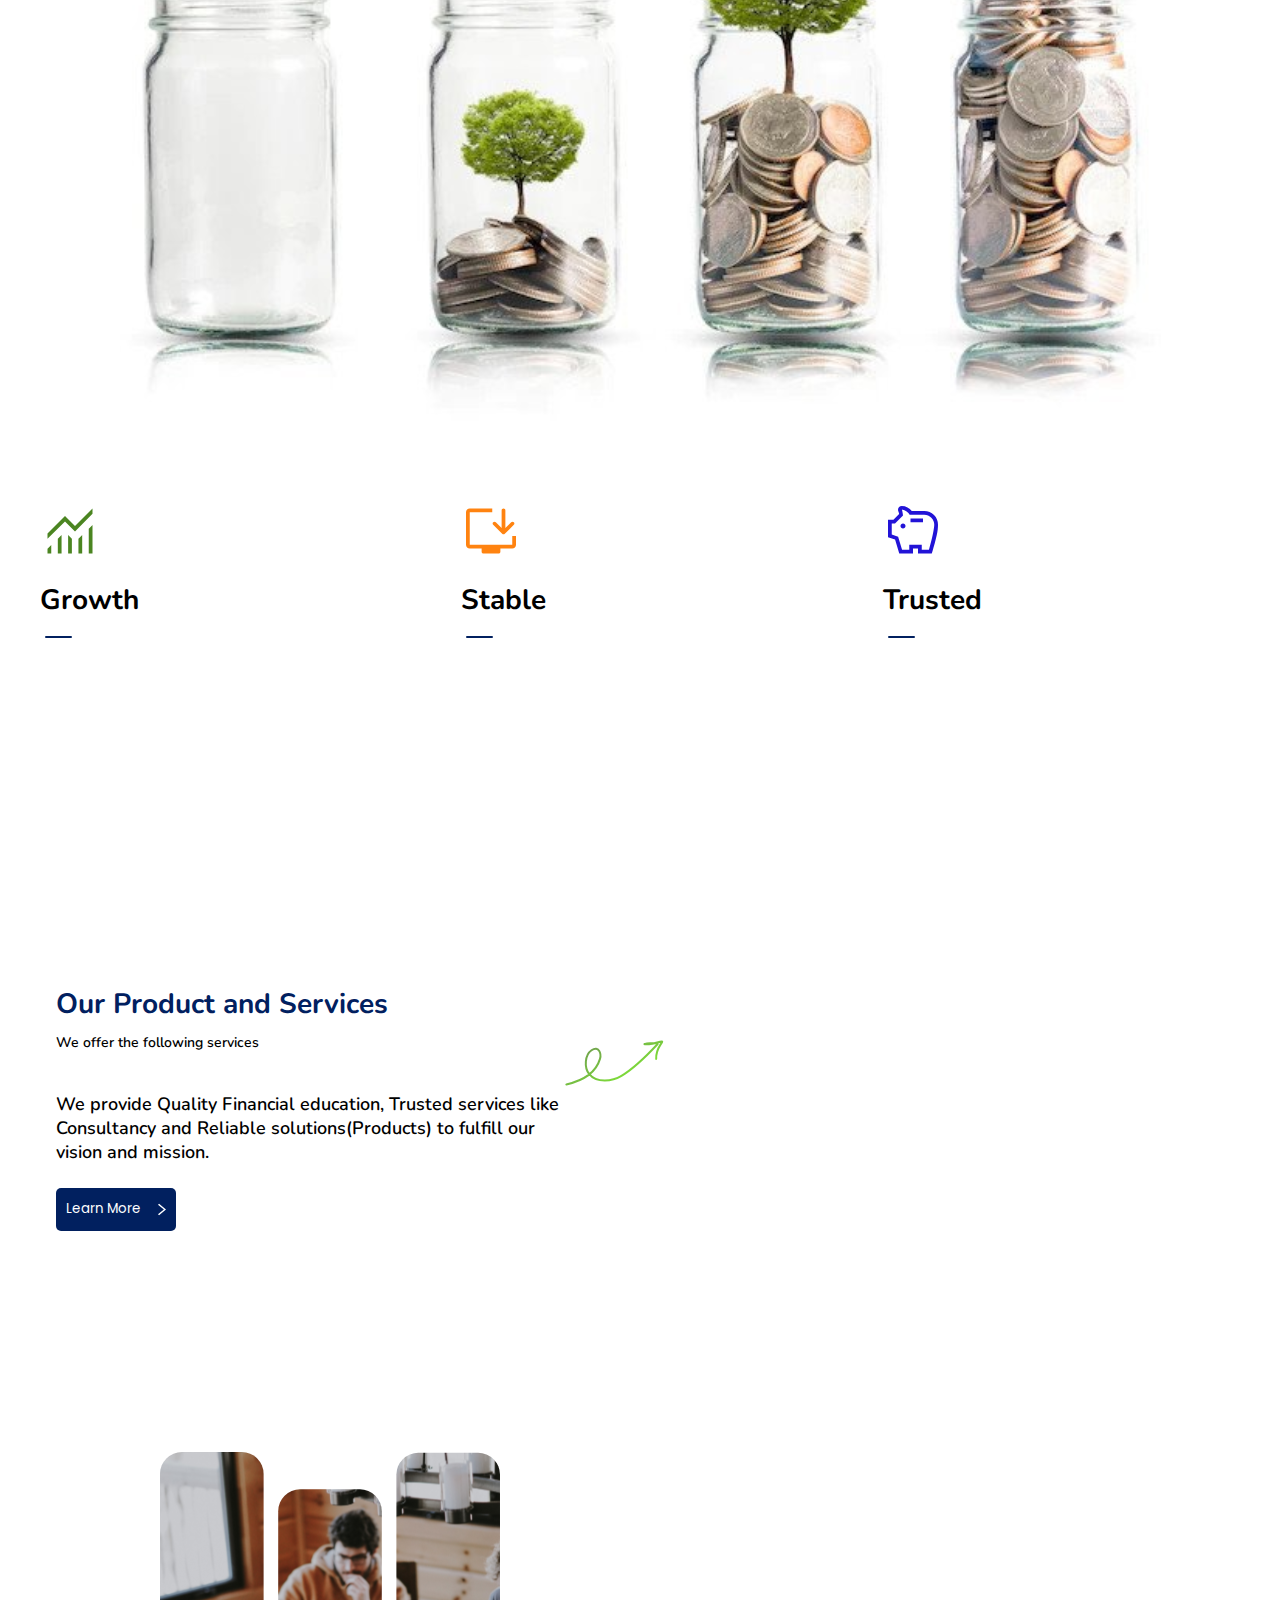
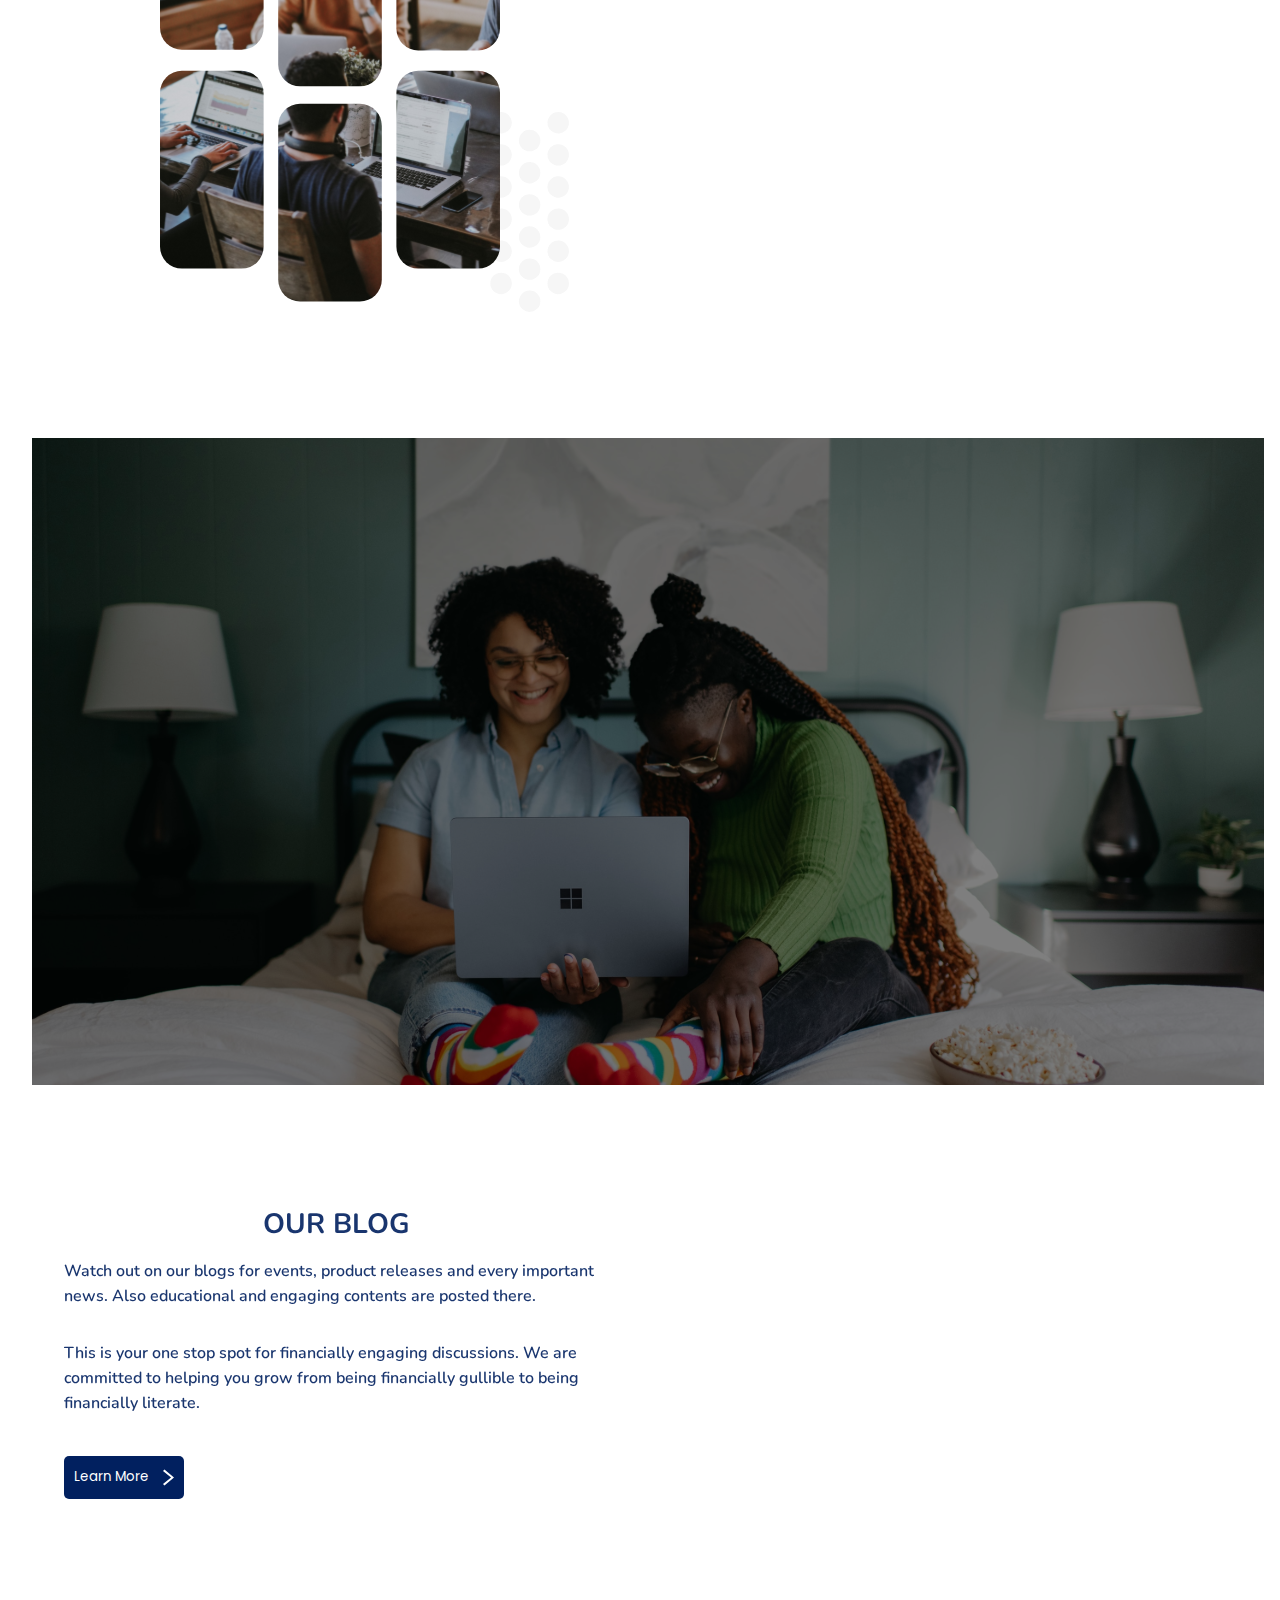
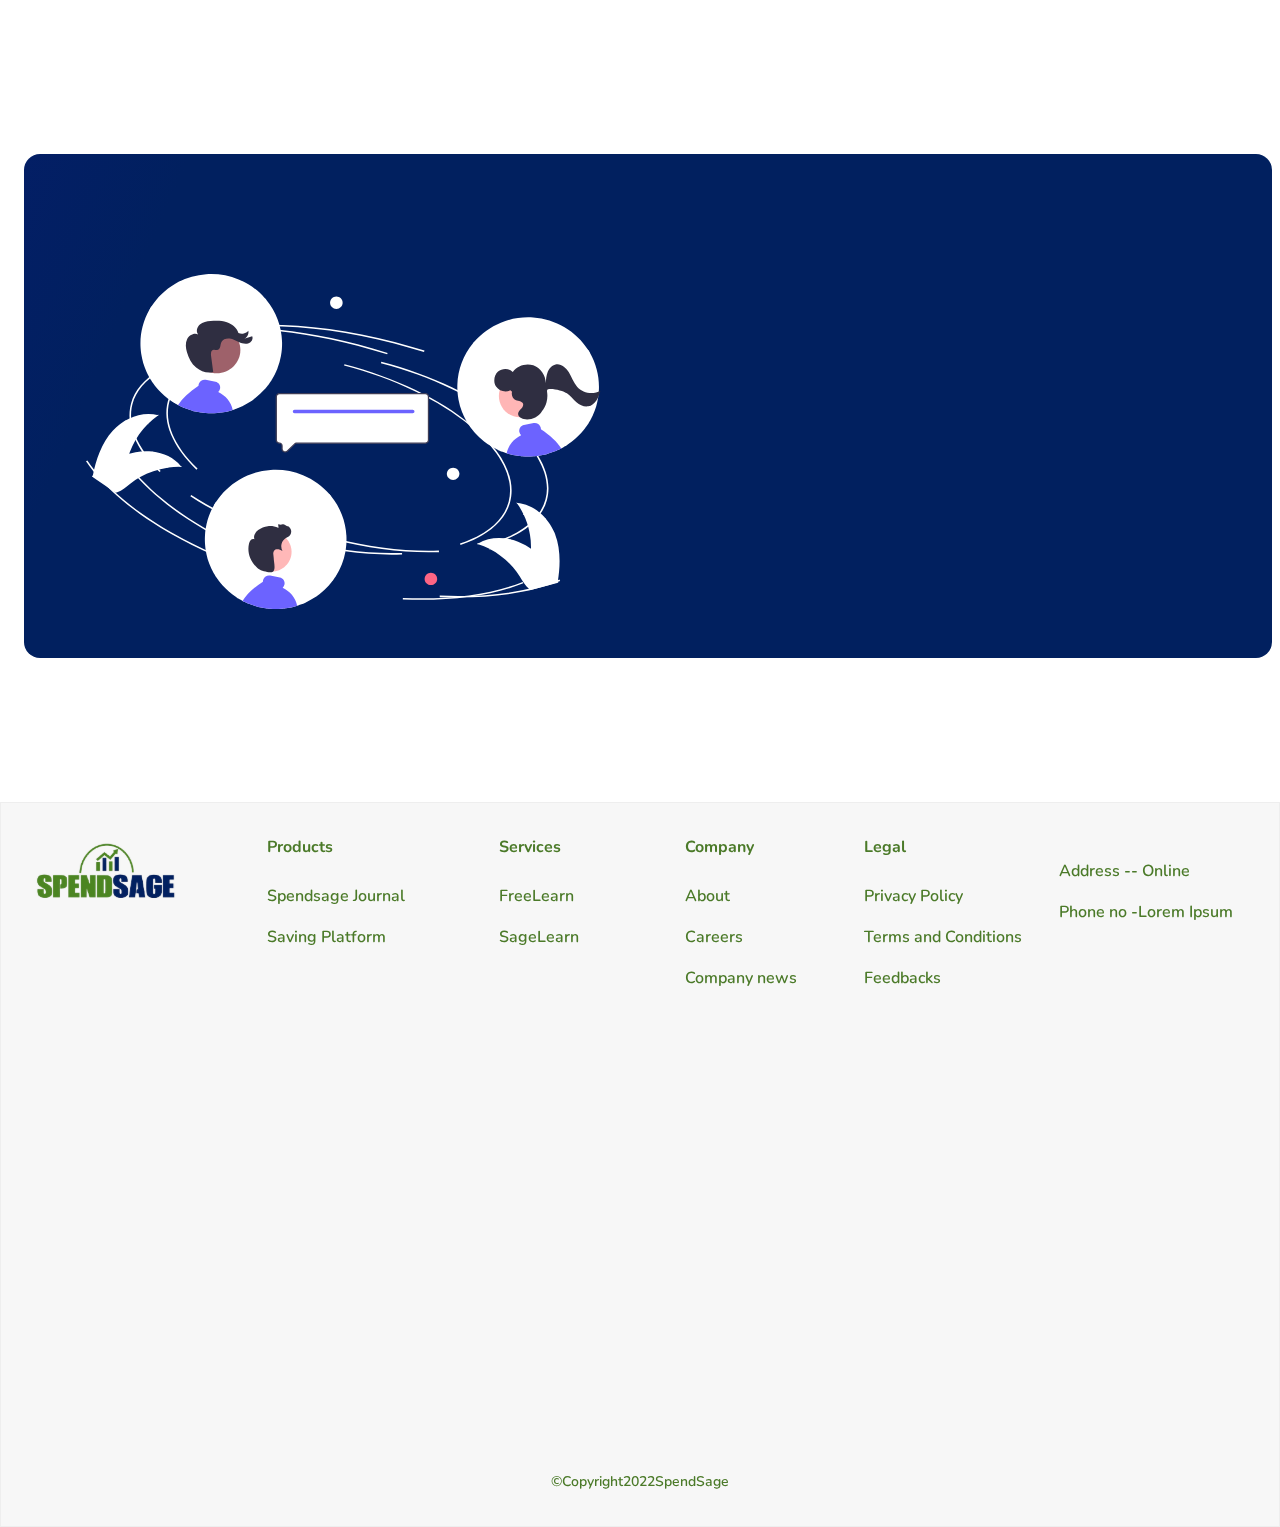
==== commit d0165d2e: "minor fixes" ====
--- a/index.html
+++ b/index.html
@@ -936,7 +936,7 @@
         <div class="five similr">
           <h4 class="h-p ftrcolor">Legal</h4>
           <div class="footer-sh">
-            <a href="#" class=""><p class="h-p ftrcolor">Privacy Policies</p></a>
+            <a href="#" class=""><p class="h-p ftrcolor">Privacy Policy</p></a>
             <a href="#" class=""><p class="h-p ftrcolor">Terms and Conditions</p></a>
             <a href="#" class=""><p class="h-p ftrcolor">Feedbacks</p></a>
           </div>
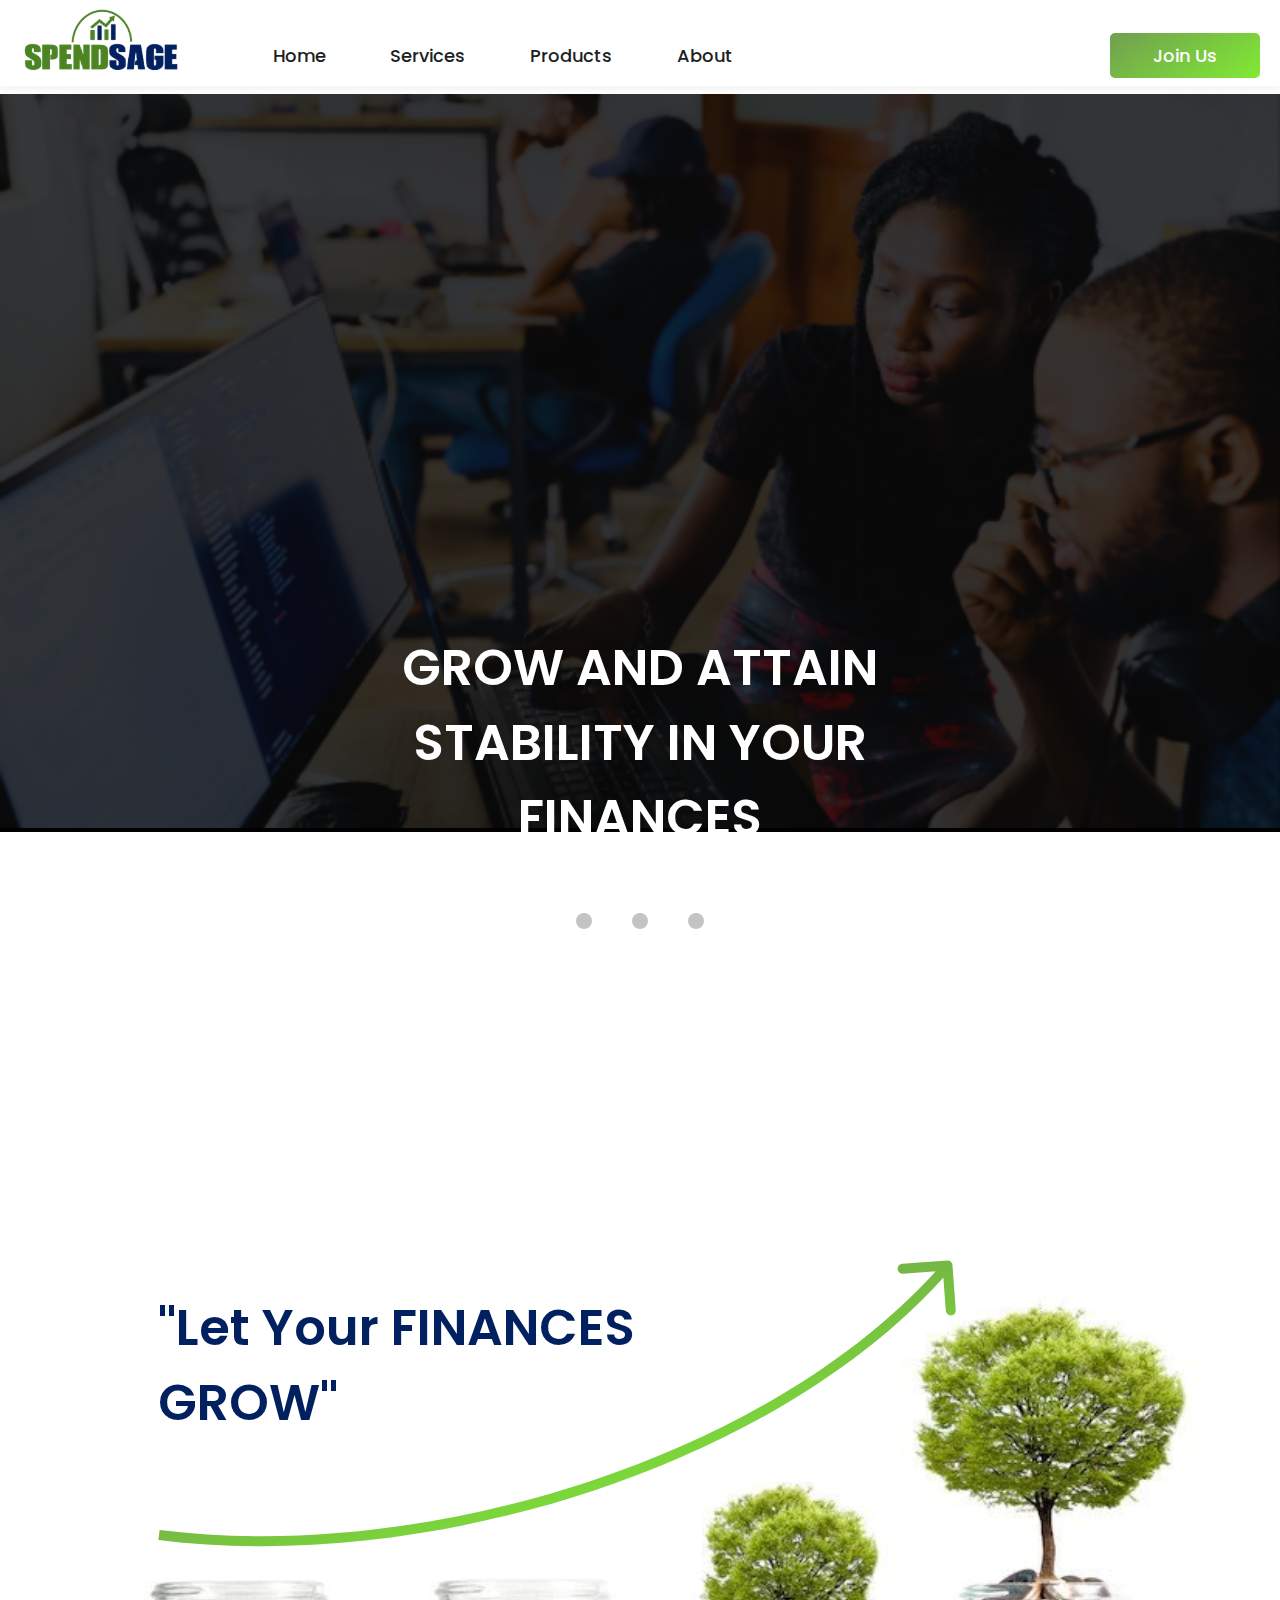
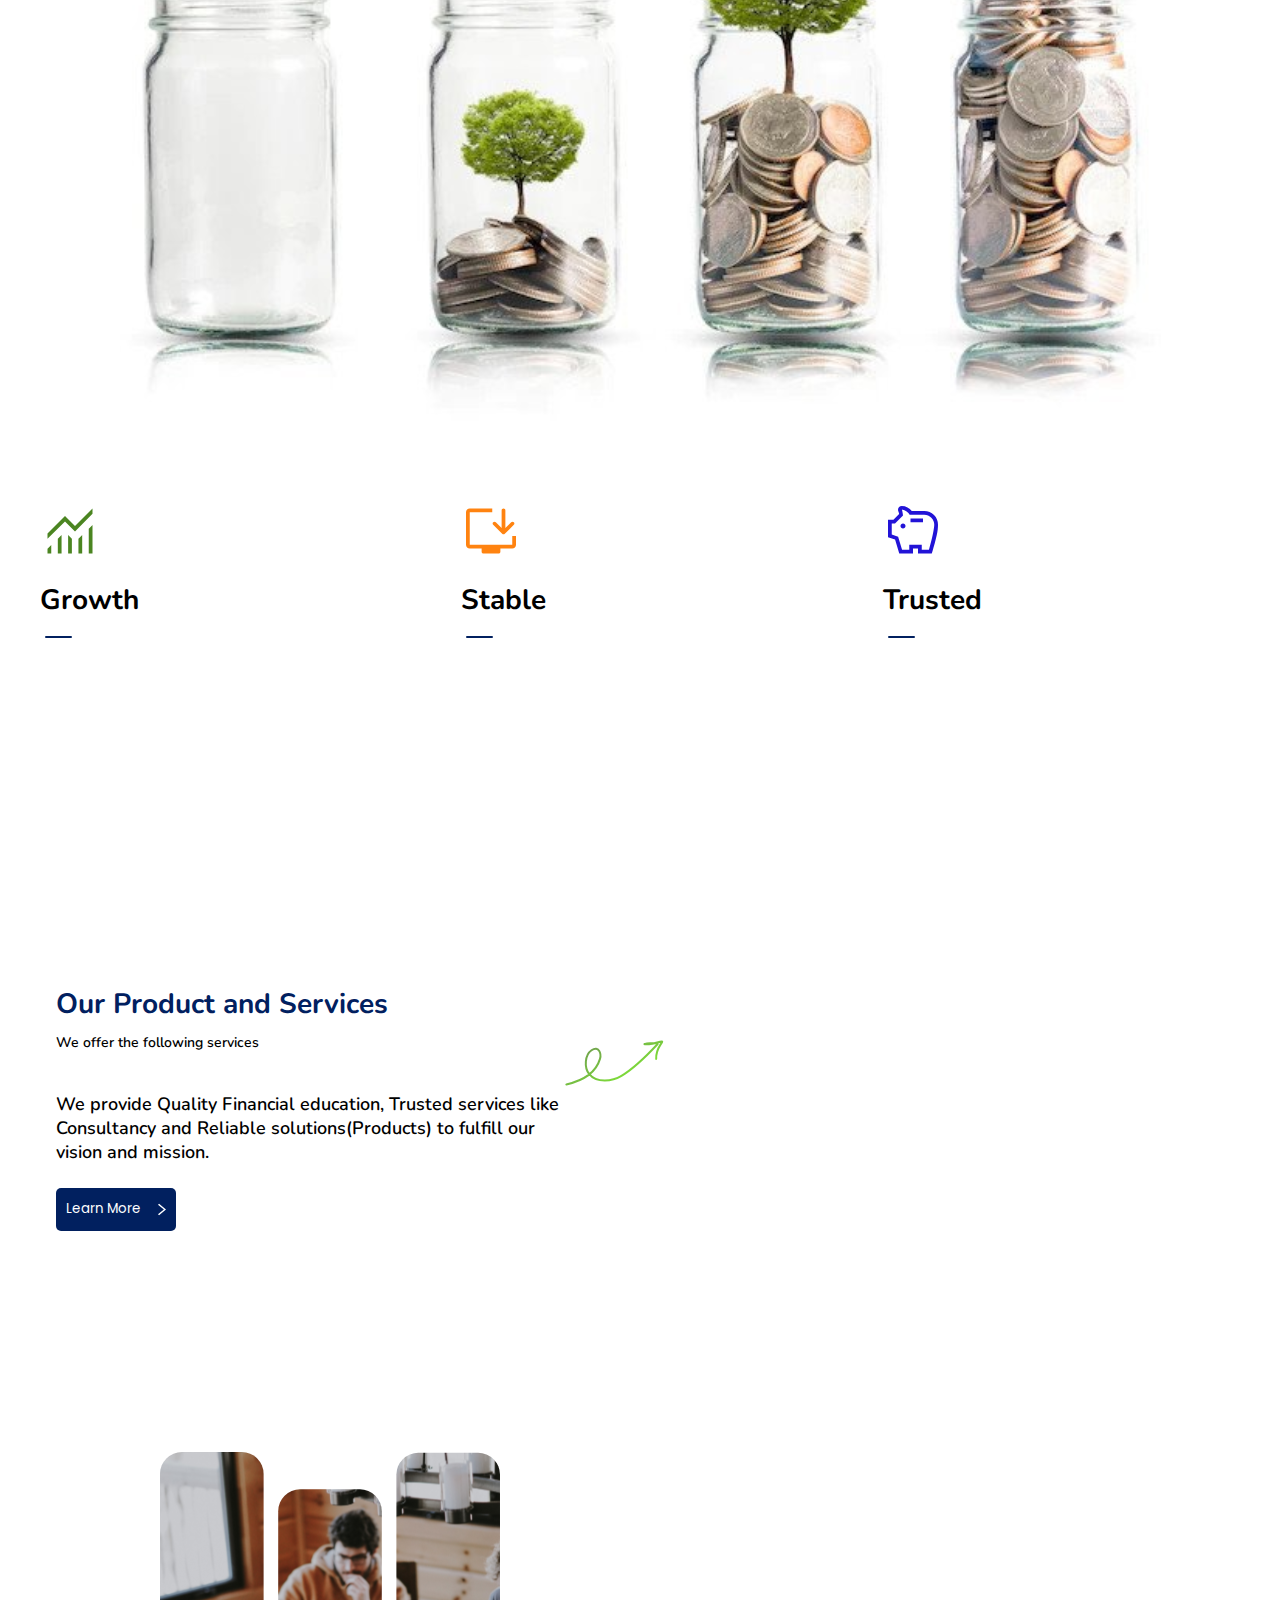
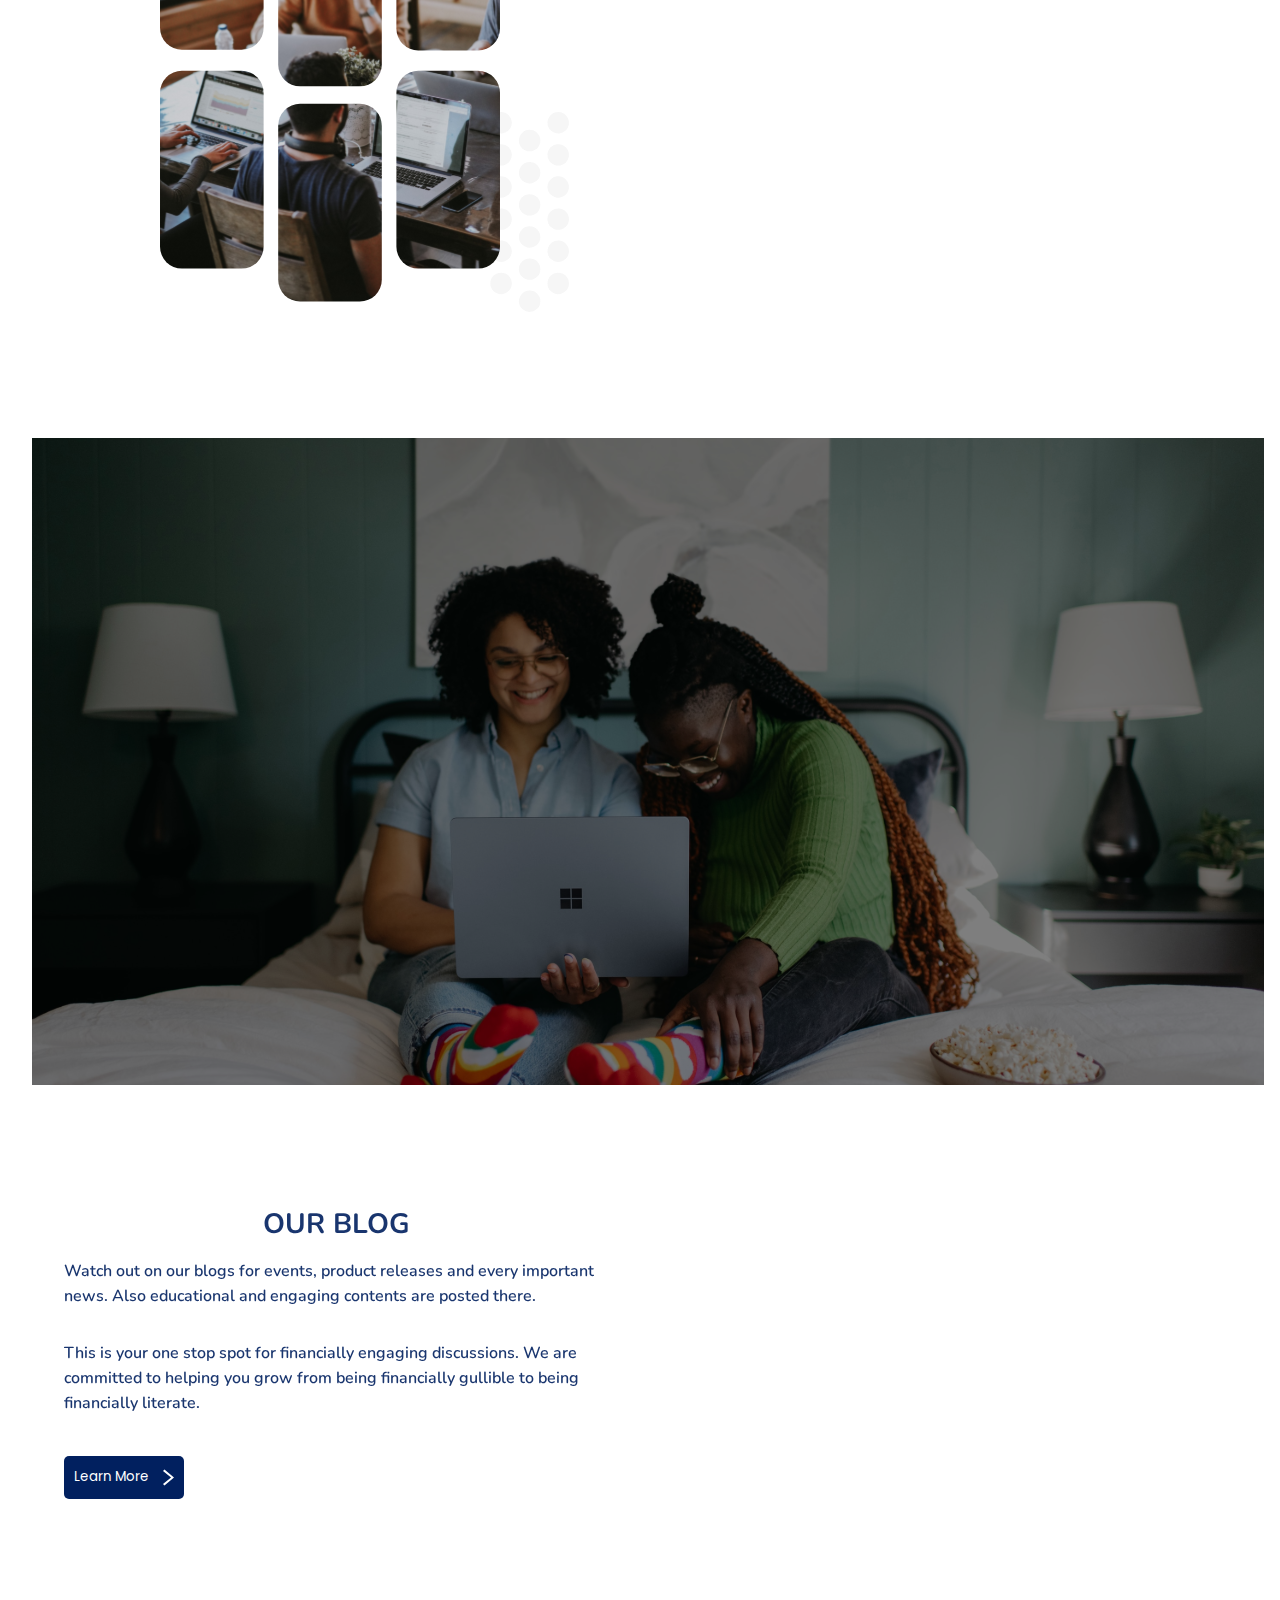
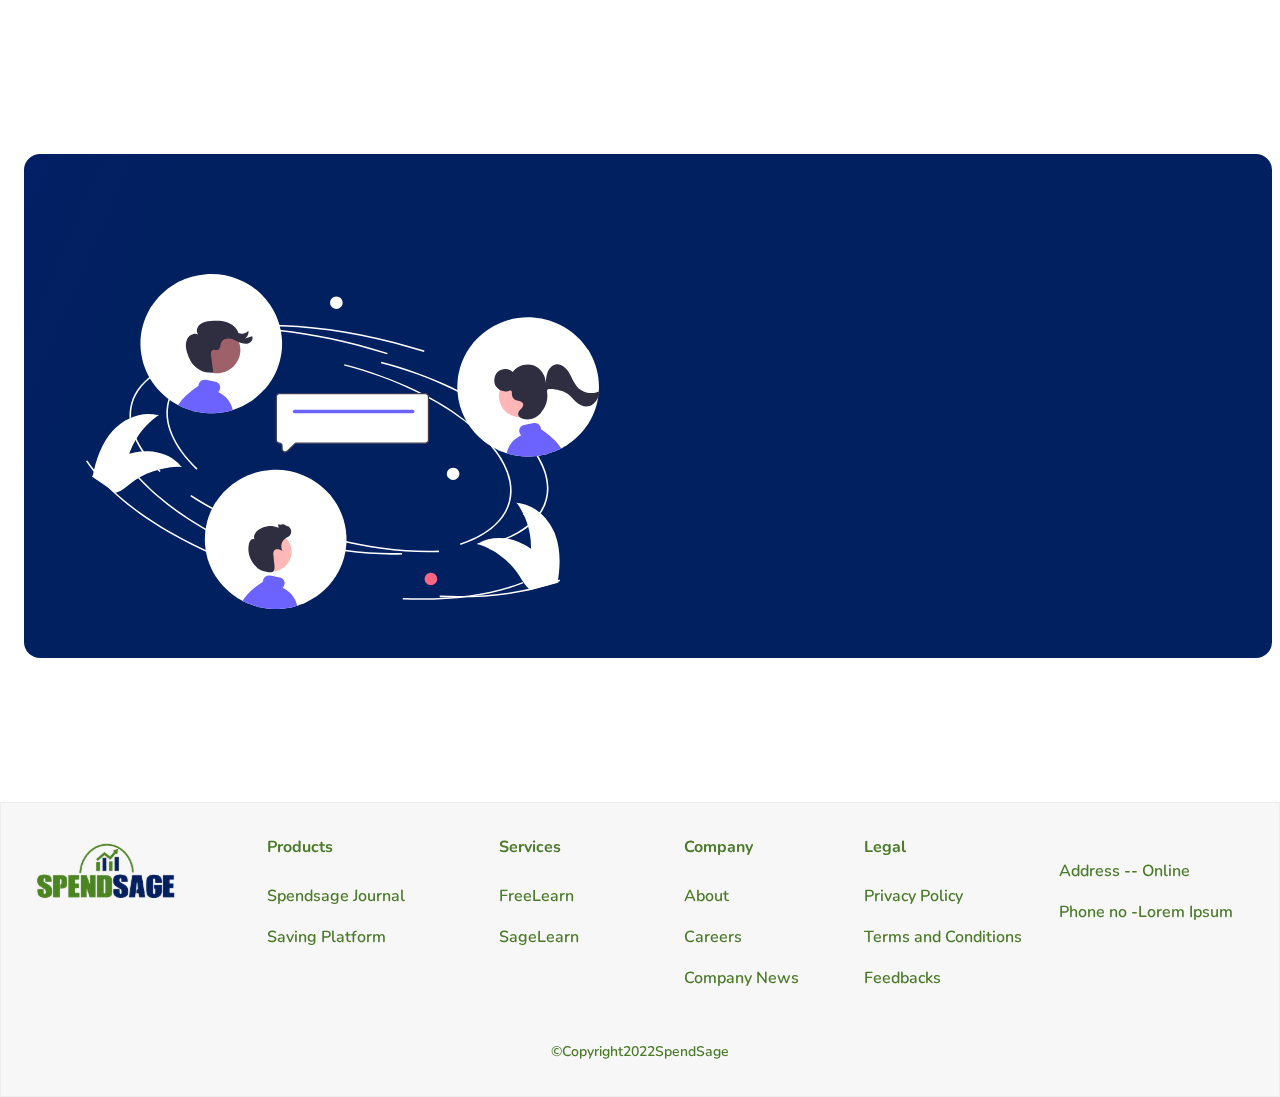
==== commit d8fe04b0: "Done done" ====
--- a/index.html
+++ b/index.html
@@ -905,13 +905,13 @@
       <div class="footer">
         <div class="footer-logo">
           <a href="#" class="desktop"
-            ><img src="./static/assets/logo-desktop.svg" alt="logo"
+            ><img src="../static/assets/logo-desktop.svg" alt="logo"
           /></a>
           <a href="#" class="mobile"
-            ><img src="./static/assets/logo-mobile.svg" alt="logo"
+            ><img src="../static/assets/logo-mobile.svg" alt="logo"
           /></a>
         </div>
-        <div class="two similr">
+        <div class="two similr" style="padding:0px; max-height:100px">
           <h4 class="h-p ftrcolor">Products</h4>
           <div class="footer-sh">
             <a href="#" class=""><p class="h-p ftrcolor">Spendsage Journal</p></a>
@@ -928,9 +928,9 @@
         <div class="four similr">
           <h4 class="h-p ftrcolor">Company</h4>
           <div class="footer-sh">
-            <a href="#" class=""><p class="h-p ftrcolor">About</p></a>
+            <a href="./about/about.html" class=""><p class="h-p ftrcolor">About</p></a>
             <a href="#" class=""><p class="h-p ftrcolor">Careers</p></a>
-            <a href="#" class=""><p class="h-p ftrcolor">Company news</p></a>
+            <a href="#" class=""><p class="h-p ftrcolor">Company News</p></a>
           </div>
         </div>
         <div class="five similr">
@@ -938,7 +938,7 @@
           <div class="footer-sh">
             <a href="#" class=""><p class="h-p ftrcolor">Privacy Policy</p></a>
             <a href="#" class=""><p class="h-p ftrcolor">Terms and Conditions</p></a>
-            <a href="#" class=""><p class="h-p ftrcolor">Feedbacks</p></a>
+            <a href="#" class=""><p class="h-p ftrcolor"> Feedbacks</p></a>
           </div>
         </div>
         <div class="six similr">
@@ -966,8 +966,8 @@
         <p class="h-p ftrcolor">&copy;Copyright2022SpendSage</p>
       </div>
     </footer>
+    <script src="./static/base_script.js"></script>
     <script src="./static/home/slider.js"></script>
-    <script src="./static/base_script.js"></script>
   </body>
   <p class="spinner"><i class="fa-solid fa-spinner fa-5x" id="spinner"></i></p>
 </html>
--- a/static/base.css
+++ b/static/base.css
@@ -154,9 +154,6 @@
 .h-p{
   color: #01205F;
   text-align: center;
-}
-footer .h-p{
-  text-align: left;
 }
 @keyframes scale {
   to{
@@ -357,6 +354,14 @@
   padding: 32px;
   background: #F7F7F7;
   border: 1px solid #EEEEEE;
+  /* height: 20px; */
+}
+footer .h-p{
+  text-align: left;
+  font-size: 16px;
+  line-height: 25px;
+  text-align: left;
+  font-weight: 600;
 }
 .ftrcolor{
   color: #396D13;
@@ -373,6 +378,7 @@
 }
 .footer .similr{
   margin-top: 24px;
+  max-height: 160px;
 }
 .footer-logo{
   grid-column: 1/3;
